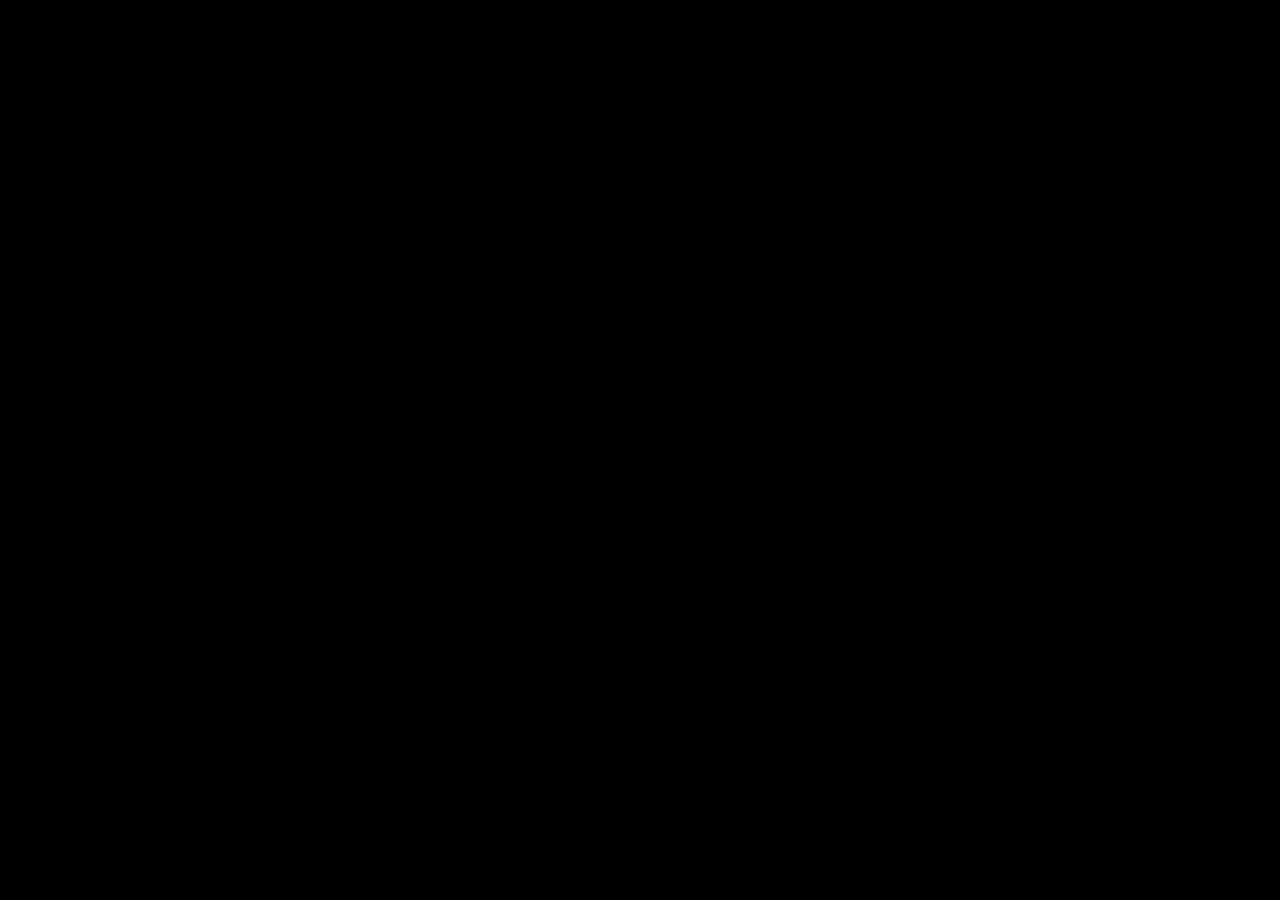
==== examples/ForceDirected.html @ 0e2f63c6 "scale selector position, read selected item from gpu" ====
<!DOCTYPE html>
<html lang="en">

<head>
  <title>three.js webgl - gpgpu - flocking</title>
  <meta charset="utf-8">
  <meta name="viewport" content="width=device-width, user-scalable=no, minimum-scale=1.0, maximum-scale=1.0">
  <style>
    body {
      background-color: #000000;
      margin: 0px;
      overflow: hidden;
      font-family: Monospace;
      font-size: 13px;
      text-align: center;
      text-align: center;
      cursor: pointer;
    }
    a {
      color: #0078ff;
    }
    #info {
      color: #fff;
      position: absolute;
      top: 10px;
      width: 100%;
    }
  </style>
</head>

<body>
  <script src="../lib/three.js"></script>
  <script src="../lib/Detector.js"></script>
  <script src="../lib/stats.min.js"></script>
  <script src="../lib/dat.gui.min.js"></script>

  <script id="vertexShaderFDG" type="x-shader/x-vertex">
    uniform sampler2D texture1;
    uniform float firstVertex;
    uniform float density;
    attribute vec4 color;
    varying vec3 vForce;

    void main() {
      vec3 pos1 = texture2D(texture1, color.xy).xyz;
      vec3 pos2 = texture2D(texture1, color.zw).xyz;
      gl_PointSize = 1.0;
      if (firstVertex > 0.5) {
        vForce = density * (pos2 - pos1);
        gl_Position = vec4(color.x * 2. - 1., color.y * 2. - 1., 0., 1.);
      } else {
        vForce = density * (pos1 - pos2);
        gl_Position = vec4(color.z * 2. - 1., color.w * 2. - 1., 0., 1.);
      }
    }
  </script>

  <script id="fragmentShaderFDG" type="x-shader/x-fragment">
    varying vec3 vForce;
    void main() {
      gl_FragColor = vec4(vForce, 1.);
    }
  </script>

  <script id="fragmentShaderFDGPos" type="x-shader/x-fragment">
    varying vec2 vUv;
    uniform sampler2D tPosition;
    uniform sampler2D tForces;
    uniform float strength;

    const float d_width = 1. / ${WIDTH}.;
    const float d_height = 1. / ${HEIGHT}.;

    void main() {
      vec4 pos = texture2D(tPosition, vUv);

      if (pos.a > 0.5) {
        vec3 fl = texture2D(tForces, vUv).xyz;
        vec3 f = vec3(0.);
        for (float y = d_height * 0.5; y < 1.0; y += d_height) {
          if (texture2D(tPosition, vec2(0., y)).a > .5) {
            for (float x = d_width * 0.5; x < 1.0; x += d_width) {
              vec4 oPos = texture2D(tPosition, vec2(x, y));
              vec3 diff = pos.xyz - oPos.xyz;
              float a = length(diff) + 10.;
              f += diff / (a * a * a);
            }
          }
        }
        vec3 newPos = pos.xyz + fl + f * strength;
        gl_FragColor = vec4(newPos.xyz, pos.a);
      } else {
        gl_FragColor = vec4(0.);
      }
    }

  </script>

  <script src="../lib/leap.min.js"></script>
  <script src="../src/LeapClutchControls.js"></script>
  <script src="../src/TrackballControls.js"></script>
  <script src="../src/LeapTrackballControls.js"></script>
  <script src="../src/LeapSpringControls.js"></script>
  <script src="../src/LeapPaddleControls.js"></script>
  <script src="../src/ForceDirectedGraph.js"></script>
  <script src="../src/GpuMaterial.js"></script>
  <script src="../src/LeapUtils.js"></script>

  <script>
    if (!Detector.webgl) Detector.addGetWebGLMessage();

    var container, stats;
    var camera, scene, renderer, particles, geometry, simulatorMaterial, parameters, i, h, color;

    // Leap Variables to be used as uniforms for exploration
    var gFingerPos;    // vec3 for uniforms
    var gFingerMarker; // marker for LEAP_FINGER_POS

    var mouseX = 0,
      mouseY = 0;

    var windowHalfX = window.innerWidth / 2;
    var windowHalfY = window.innerHeight / 2;

    window.addEventListener('load', function () {
      init();
      animate();
    }, false);

    function init() {

      container = document.createElement('div');
      document.body.appendChild(container);
      stats = new Stats();
      stats.domElement.style.position = 'absolute';
      stats.domElement.style.top = '0px';
      container.appendChild(stats.domElement);

      camera = new THREE.PerspectiveCamera(60, window.innerWidth / window.innerHeight, 10, 10000);
      camera.position.z = 100;

      scene = new THREE.Scene();
      world = new THREE.Object3D();
      scene.add(world);

      // Setting up Leap Variables
      controller = new Leap.Controller();
      controller.connect();

      gFingerPos = new THREE.Vector3();
      var g = new THREE.IcosahedronGeometry( 5 , 1 );
      var m = new THREE.MeshNormalMaterial();
      gFingerMarker = new THREE.Mesh( g , m );
      scene.add( gFingerMarker );
      gFingerMarker.position = gFingerPos;


      controls = new THREE.LeapClutchControls(world, controller);
      //controls = new THREE.TrackballControls( camera );

      renderer = new THREE.WebGLRenderer();
      // _gl = renderer.context;

      renderer.setClearColor(0, 0);
      renderer.setSize(window.innerWidth, window.innerHeight);

      container.appendChild(renderer.domElement);

      var vst = document.getElementById('vertexShaderFDG').textContent;
      var fst = document.getElementById('fragmentShaderFDG').textContent;
      var pfs = document.getElementById('fragmentShaderFDGPos').textContent;

     
        var edges = [0,1,0,2,1,3,2,3,0,4,1,4,2,4,3,4,0,5,1,5,2,5,3,5];
        graph = new ForceDirectedGraph(renderer, world, vst, fst, pfs);
        // graph.init(6, edges); controls.translationSpeed = 0.05; camera.position.z = 100;
        // graph.init(3600, 18000);
        // graph.parseDot(document.querySelector('textarea').value);
        // graph.lines.visible = false;
        
        // graph.init(1000, grid3(10, 10, 10))
        // graph.init(20*20*20, grid3(20, 20, 20));
        graph.init(2*2*2, grid3(2,2,2));
        // graph.init(31, balancedTree(4, 2))
        // graph.init(2047, balancedTree(10, 2))
        // graph.init(8191, balancedTree(12, 2))
        // graph.init(16383, balancedTree(13, 2))
        // graph.init(4, balancedTree(1, 3))
        // graph.init(13, balancedTree(2, 3))
        // graph.init(1093, balancedTree(6, 3))
        // graph.init(9841, balancedTree(8, 3))
        // graph.init(1025, sphere(1024))
        // graph.init(101, sphere(100))

       

        // setupQuad(graph.dims[0], graph.dims[1]);
      }
      
      function grid3(n, m, z) {
        if (n < 1 || m < 1 || z < 1) {
          throw new Error("Invalid number of nodes in grid3 graph");
        }
        var g = [],
            i, j, k;

        for (k = 0; k < z; ++k) {
          for (i = 0; i < n; ++i) {
            for (j = 0; j < m; ++j) {
              var level = k * n * m;
              var node = i + j * n + level;
              if (i > 0) { g.push(node, i - 1 + j * n + level); }
              if (j > 0) { g.push(node, i + (j - 1) * n + level); }
              if (k > 0) { g.push(node, i + j * n + (k - 1) * n * m ); }
            }
          }
        }
      return g;
    }

    function sphere(n) {
      var g = [];
      for (var i = 1; i <= n; i++) {
        g.push(0, i);
      }
      return g;
    }

    function balancedTree(n, b) {
      if (n < 0) {
        throw new Error("Invalid number of nodes in balanced tree");
      }
      var g = [],
        count = ((Math.pow(b, n + 1) - 1) / (b - 1) + 1) / b - 1,
        level;

      for (level = 0; level < count; ++level) {
        var root = level;

        for (var i = 1; i <= b; i++) {
          g.push(root, root * b + i);
        }
      }
      // console.log(count, g)
      return g;
    }

    function onWindowResize() {
      windowHalfX = window.innerWidth / 2;
      windowHalfY = window.innerHeight / 2;
      camera.aspect = window.innerWidth / window.innerHeight;
      camera.updateProjectionMatrix();
      renderer.setSize(window.innerWidth, window.innerHeight);
    }

    function animate() {
      requestAnimationFrame(animate);
      render();
      stats.update();
    
    }
    
    var tmp3 = new THREE.Vector3();
    function leapUpdate(){

      var frame = controller.frame();
      if( frame.hands[0] ){
        if( frame.hands[0].fingers[0].extended ){
          var t = frame.hands[0].fingers[0].tipPosition;
          // var p = LeapUtils.leapToScene( t , frame , 1000 );

          LeapUtils.leapToFrustum(t, frame, 60, 0, 1000, gFingerPos);

          // gFingerPos;
        }else{
          gFingerPos.x = Infinity;
        }
      }else{
        gFingerPos.x = Infinity;
      }
      tmp3.copy(gFingerPos);
      world.worldToLocal(tmp3);
      graph.setHighlightPos(tmp3);
    }

    function render() {
      controls.update();
      leapUpdate();

      graph.computeForces();
      graph.updatePositions();
      graph.runPicker();

      renderer.render(scene, camera);
    }

    function setupQuad(width, height) {
      material = new THREE.MeshBasicMaterial({
        map: null,
        color: 0x888888
      });
      plane = new THREE.Mesh(new THREE.PlaneGeometry(2, 2), material);
      scene.add(plane);
    }
  </script>
</body>

</html>
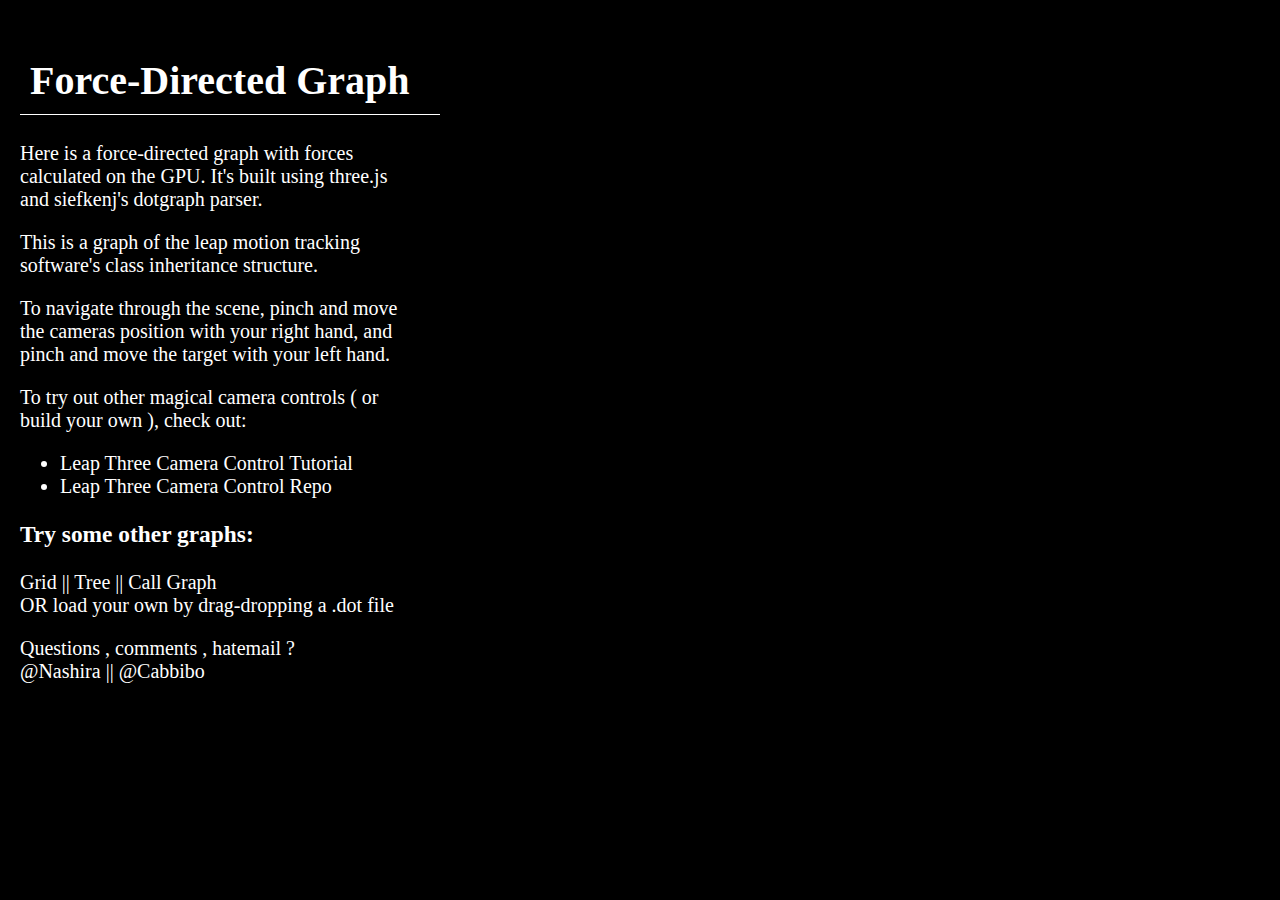
==== commit 24016f00: "add some link action" ====
--- a/examples/ForceDirected.html
+++ b/examples/ForceDirected.html
@@ -2,28 +2,141 @@
 <html lang="en">
 
 <head>
-  <title>three.js webgl - gpgpu - flocking</title>
+  <title>LeapMotion Force-Directed Graph</title>
   <meta charset="utf-8">
   <meta name="viewport" content="width=device-width, user-scalable=no, minimum-scale=1.0, maximum-scale=1.0">
   <style>
-    body {
-      background-color: #000000;
-      margin: 0px;
-      overflow: hidden;
-      font-family: Monospace;
-      font-size: 13px;
-      text-align: center;
-      text-align: center;
-      cursor: pointer;
+  body {
+      margin:0px;
+      font-family:"GeoSans";
+      background:#000;
+      font-size:20px;
+      overflow:hidden;
+      color: #fff;
     }
-    a {
-      color: #0078ff;
+
+    code{
+
+      background-color: rgba(255,255,255,.2);
+      display: inline-block;
+      padding:0px 20px;
+      width:90%;
+      overflow:auto;
+      font-size:14px;
+
     }
-    #info {
-      color: #fff;
-      position: absolute;
-      top: 10px;
-      width: 100%;
+
+    code.inline{
+      width:auto;
+      padding:0px 0px;
+      display:inline;
+    }
+
+    #header{
+      width:100%;
+      background:#000;
+      padding:10px;
+      border-bottom:1px solid white;
+    }
+
+    #header > div, #header > div > a{
+      font-size:25px;
+      color:#fff;
+      display:inline;
+      padding:10px;
+    }
+
+    #slideControls{
+      position:absolute;
+      left: 420px;
+      top:0px;
+    }
+
+    #socialLinks > a{
+      display:inline-block;
+      width: 25px;
+      height: 25px;
+      margin: 5px;
+      margin-top:-7px;
+      float:right;
+
+    }
+  
+    #header > div > a{
+      background:#333;
+    }
+
+
+    .inactiveSlide{
+
+      display:none;
+    }
+
+    .activeSlide{
+  
+      padding:50px;
+      width:40%;
+      top: 10%;
+      height:80%;
+      overflow:auto;
+      color:#fff;
+      background-color: rgba(0 , 0 , 0 ,.8);
+    
+
+    }
+
+    #scene{
+
+      position:absolute;
+      top:0px;
+      left:0px;
+      z-index:-99;
+    }
+
+    #GUI{
+
+      position:absolute;
+      right:0px;
+      width:500px;
+      height:500px;
+      display:block;
+      background:#111;
+
+    }
+
+    .cameraControlGUI{
+
+    }
+    a{
+      color:#fff;
+      text-decoration:none;
+    }
+
+    a:hover{
+      text-decoration:underline;
+    }
+
+    ::-webkit-scrollbar {
+        width: 12px;
+    }
+   
+    ::-webkit-scrollbar-track {
+        -webkit-box-shadow: inset 0 0 6px rgba(0,0,0,0.3); 
+        border-radius: 10px;
+    }
+   
+    ::-webkit-scrollbar-thumb {
+        border-radius: 10px;
+        -webkit-box-shadow: inset 0 0 6px rgba(0,0,0,0.5); 
+    }
+
+    @font-face {
+      font-family: "GeoSans";
+      src: url("../lib/GeosansLight.ttf");
+    }
+
+    .inactiveGui{
+      display:none;
     }
   </style>
 </head>
@@ -33,6 +146,8 @@
   <script src="../lib/Detector.js"></script>
   <script src="../lib/stats.min.js"></script>
   <script src="../lib/dat.gui.min.js"></script>
+  <script src="../lib/dotgraph.js"></script>
+  <script src="../lib/dotparser.js"></script>
 
   <script id="vertexShaderFDG" type="x-shader/x-vertex">
     uniform sampler2D texture1;
@@ -46,12 +161,13 @@
       vec3 pos2 = texture2D(texture1, color.zw).xyz;
       gl_PointSize = 1.0;
       if (firstVertex > 0.5) {
-        vForce = density * (pos2 - pos1);
+        vForce = (density * (pos2 - pos1));
         gl_Position = vec4(color.x * 2. - 1., color.y * 2. - 1., 0., 1.);
       } else {
-        vForce = density * (pos1 - pos2);
+        vForce = (density * (pos1 - pos2));
         gl_Position = vec4(color.z * 2. - 1., color.w * 2. - 1., 0., 1.);
       }
+      // vForce = clamp(vForce, vec3(-2.5), vec3(2.5));
     }
   </script>
 
@@ -83,10 +199,11 @@
               vec4 oPos = texture2D(tPosition, vec2(x, y));
               vec3 diff = pos.xyz - oPos.xyz;
               float a = length(diff) + 10.;
-              f += diff / (a * a * a);
+              f += oPos.a * diff / pow(a, 2.8);
             }
           }
         }
+        // f = clamp(f, vec3(-2.5), vec3(2.5));
         vec3 newPos = pos.xyz + fl + f * strength;
         gl_FragColor = vec4(newPos.xyz, pos.a);
       } else {
@@ -97,14 +214,10 @@
   </script>
 
   <script src="../lib/leap.min.js"></script>
-  <script src="../src/LeapClutchControls.js"></script>
-  <script src="../src/TrackballControls.js"></script>
-  <script src="../src/LeapTrackballControls.js"></script>
-  <script src="../src/LeapSpringControls.js"></script>
-  <script src="../src/LeapPaddleControls.js"></script>
   <script src="../src/ForceDirectedGraph.js"></script>
-  <script src="../src/GpuMaterial.js"></script>
   <script src="../src/LeapUtils.js"></script>
+  <script src="../src/TextCreator.js"></script>
+  <script src="../src/camera.js"></script>
 
   <script>
     if (!Detector.webgl) Detector.addGetWebGLMessage();
@@ -122,22 +235,47 @@
     var windowHalfX = window.innerWidth / 2;
     var windowHalfY = window.innerHeight / 2;
 
+    var rainbowHand;  // RIGGEDHANDRIGGEDHANDRIGGEDHANDRIGGEDHAND
+
     window.addEventListener('load', function () {
       init();
       animate();
+      function cancel(e) {
+        e.stopPropagation();
+        e.preventDefault();
+      }
+      
+      window.addEventListener('dragover', cancel, false);
+      window.addEventListener('dragenter', cancel, false);
+      window.addEventListener('drop', function (e) {
+        e.stopPropagation();
+        e.preventDefault();
+
+        var dt = e.dataTransfer;
+        var files = dt.files;
+        
+        for (var i = 0; i < files.length; i++) {
+            var file = files[i];
+            var reader = new FileReader();
+            reader.onload = function(e) {
+              // console.log(e.target.result)
+              world.position.set(0,0,0);
+              graph.reset();
+              graph.parseDot(e.target.result);
+              // graph.parseGrp(e.target.result);
+            }
+            reader.readAsText(file);
+          }
+        
+      }, false);
     }, false);
 
     function init() {
-
       container = document.createElement('div');
       document.body.appendChild(container);
-      stats = new Stats();
-      stats.domElement.style.position = 'absolute';
-      stats.domElement.style.top = '0px';
-      container.appendChild(stats.domElement);
 
-      camera = new THREE.PerspectiveCamera(60, window.innerWidth / window.innerHeight, 10, 10000);
-      camera.position.z = 100;
+      camera = new THREE.PerspectiveCamera(60, window.innerWidth / window.innerHeight, 1, 10000);
+      camera.position.z = 1000;
 
       scene = new THREE.Scene();
       world = new THREE.Object3D();
@@ -150,13 +288,21 @@
       gFingerPos = new THREE.Vector3();
       var g = new THREE.IcosahedronGeometry( 5 , 1 );
       var m = new THREE.MeshNormalMaterial();
-      gFingerMarker = new THREE.Mesh( g , m );
-      scene.add( gFingerMarker );
-      gFingerMarker.position = gFingerPos;
+      // gFingerMarker = new THREE.Mesh( g , m );
+      // scene.add( gFingerMarker );
+      // gFingerMarker.position = gFingerPos;
 
-
-      controls = new THREE.LeapClutchControls(world, controller);
-      //controls = new THREE.TrackballControls( camera );
+      controls = new LeapCameraControls(camera, controller);
+      // controls.decayTranslate = .99;
+      controls.add('pinchRotate', new Control(
+        Activations.pinch('left', .2),
+        Interpreters.palmOrbit(),
+        Mappings.toVec('orbit')));
+        
+      controls.add('pinchTrans', new Control(
+        Activations.pinch('right', 4),
+        Interpreters.palmPosition(),
+        Mappings.toVec('translate')));
 
       renderer = new THREE.WebGLRenderer();
       // _gl = renderer.context;
@@ -171,51 +317,91 @@
       var pfs = document.getElementById('fragmentShaderFDGPos').textContent;
 
      
-        var edges = [0,1,0,2,1,3,2,3,0,4,1,4,2,4,3,4,0,5,1,5,2,5,3,5];
-        graph = new ForceDirectedGraph(renderer, world, vst, fst, pfs);
-        // graph.init(6, edges); controls.translationSpeed = 0.05; camera.position.z = 100;
-        // graph.init(3600, 18000);
-        // graph.parseDot(document.querySelector('textarea').value);
-        // graph.lines.visible = false;
-        
-        // graph.init(1000, grid3(10, 10, 10))
-        // graph.init(20*20*20, grid3(20, 20, 20));
-        graph.init(2*2*2, grid3(2,2,2));
-        // graph.init(31, balancedTree(4, 2))
-        // graph.init(2047, balancedTree(10, 2))
-        // graph.init(8191, balancedTree(12, 2))
-        // graph.init(16383, balancedTree(13, 2))
-        // graph.init(4, balancedTree(1, 3))
-        // graph.init(13, balancedTree(2, 3))
-        // graph.init(1093, balancedTree(6, 3))
-        // graph.init(9841, balancedTree(8, 3))
-        // graph.init(1025, sphere(1024))
-        // graph.init(101, sphere(100))
+      var edges = [0,1,0,2,1,3,2,3,0,4,1,4,2,4,3,4,0,5,1,5,2,5,3,5];
 
-       
+      var textCreator = new TextCreator();
+      graph = new ForceDirectedGraph(renderer, world, vst, fst, pfs , textCreator );
+      loadInheritance();
+      // graph.init(1000, grid3(10, 10, 10))
+      // graph.init(20*20*20, grid3(20, 20, 20));
+      // graph.init(2*2*2, grid3(2,2,2));
+      // graph.init(31, balancedTree(4, 2))
+      // graph.init(2047, balancedTree(10, 2))
+      // graph.init(8191, balancedTree(12, 2))
+      // graph.init(16383, balancedTree(13, 2))
+      // graph.init(4, balancedTree(1, 3))
+      // graph.init(13, balancedTree(2, 3))
+      // graph.init(1093, balancedTree(6, 3))
+      // graph.init(9841, balancedTree(8, 3))
+      // graph.init(1025, sphere(1024))
+      // graph.init(101, sphere(100))
+    }
+    
+    function loadInheritance() {
+      world.position.set(0,0,0);
+      world.scale.set(1, 1, 1);
+      graph.reset();
+      graph.edgeForce = 0.01;
+      graph.vertexForce = 150;
+      controls.cameraModel.position.z = 1000;
+      var text = document.getElementById('inherit').textContent;
+      graph.parseDot(text);
+    }
+    
+    function loadGrid() {
+      world.position.set(0,0,0);
+      world.scale.set(1, 1, 1);
+      graph.reset();
+      graph.edgeForce = 0.05;
+      graph.vertexForce = 400;
+      controls.cameraModel.position.z = 2000;
+      graph.init(1000, grid3(10, 10, 10));
+    }
+    
+    function loadTree() {
+      world.position.set(0,0,0);
+      world.scale.set(1, 1, 1);
+      graph.reset()
+      graph.edgeForce = 0.05;
+      graph.vertexForce = 400;
+      controls.cameraModel.position.z = 3000;
+      graph.init(2047, balancedTree(10, 2));
+    }
+    
+    function loadNV() {
+      world.position.set(0,0,0);
+      world.scale.set(.2, .2, .2);
+      graph.reset()
 
-        // setupQuad(graph.dims[0], graph.dims[1]);
+      graph.edgeForce = 0.001;
+      graph.vertexForce = 800;
+      controls.cameraModel.position.z = 2000;
+      controls.controls.pinchTrans.activation.magnitude = 100
+      
+      var text = document.getElementById('nvgraph').textContent;
+      graph.parseGrp(text);
+      graph.particles.material.uniforms.size.value = 5;
+    }
+    
+    function grid3(n, m, z) {
+      if (n < 1 || m < 1 || z < 1) {
+        throw new Error("Invalid number of nodes in grid3 graph");
       }
-      
-      function grid3(n, m, z) {
-        if (n < 1 || m < 1 || z < 1) {
-          throw new Error("Invalid number of nodes in grid3 graph");
-        }
-        var g = [],
-            i, j, k;
+      var g = [],
+          i, j, k;
 
-        for (k = 0; k < z; ++k) {
-          for (i = 0; i < n; ++i) {
-            for (j = 0; j < m; ++j) {
-              var level = k * n * m;
-              var node = i + j * n + level;
-              if (i > 0) { g.push(node, i - 1 + j * n + level); }
-              if (j > 0) { g.push(node, i + (j - 1) * n + level); }
-              if (k > 0) { g.push(node, i + j * n + (k - 1) * n * m ); }
-            }
+      for (k = 0; k < z; ++k) {
+        for (i = 0; i < n; ++i) {
+          for (j = 0; j < m; ++j) {
+            var level = k * n * m;
+            var node = i + j * n + level;
+            if (i > 0) { g.push(node, i - 1 + j * n + level); }
+            if (j > 0) { g.push(node, i + (j - 1) * n + level); }
+            if (k > 0) { g.push(node, i + j * n + (k - 1) * n * m ); }
           }
         }
-      return g;
+      }
+    return g;
     }
 
     function sphere(n) {
@@ -256,40 +442,18 @@
     function animate() {
       requestAnimationFrame(animate);
       render();
-      stats.update();
-    
-    }
-    
-    var tmp3 = new THREE.Vector3();
-    function leapUpdate(){
-
-      var frame = controller.frame();
-      if( frame.hands[0] ){
-        if( frame.hands[0].fingers[0].extended ){
-          var t = frame.hands[0].fingers[0].tipPosition;
-          // var p = LeapUtils.leapToScene( t , frame , 1000 );
-
-          LeapUtils.leapToFrustum(t, frame, 60, 0, 1000, gFingerPos);
-
-          // gFingerPos;
-        }else{
-          gFingerPos.x = Infinity;
-        }
-      }else{
-        gFingerPos.x = Infinity;
-      }
-      tmp3.copy(gFingerPos);
-      world.worldToLocal(tmp3);
-      graph.setHighlightPos(tmp3);
     }
 
+    var isPaused = false;
     function render() {
       controls.update();
-      leapUpdate();
+      rainbowHand && rainbowHand.update();
 
-      graph.computeForces();
-      graph.updatePositions();
-      graph.runPicker();
+      if (graph.inited && !isPaused) {
+        graph.computeForces();
+        graph.updatePositions();
+        // graph.runPicker();
+      }
 
       renderer.render(scene, camera);
     }
@@ -303,6 +467,50184 @@
       scene.add(plane);
     }
   </script>
+  
+  <div style="position: absolute; top:0; left:0px; padding:20px; width: 400px; background-color: rgba(0 , 0 , 0 ,.8);">
+    <h1 id="header" style="background:none;">Force-Directed Graph</h1>
+    <div>
+      <p>Here is a force-directed graph with forces calculated on the GPU.
+        It's built using <a href="http://threejs.org/">three.js</a> and
+        <a href="https://github.com/siefkenj/dotgraph">siefkenj's dotgraph parser</a>.  
+      </p>
+      <p>This is a graph of the leap motion tracking software's class inheritance structure.</p>
+      <p> 
+        To navigate through the scene, pinch and move the cameras position with your 
+        right hand, and pinch and move the target with your left hand.
+      </p>
+      <p>
+        To try out other magical camera controls ( or build your own ), check out:<br/>
+        <ul>
+          <li><a href="http://leapmotion.github.io/Leap-Three-Camera-Controls"> Leap Three Camera Control Tutorial </a></li>
+          <li><a href="http://github.com/leapmotion/Leap-Three-Camera-Controls"> Leap Three Camera Control Repo </a></li>
+        </ul>
+      </p>
+      
+    </div>
+    <div>
+      <p> <h3>Try some other graphs: </h3>
+      <a href="javascript:loadGrid()">Grid</a> ||
+      <a href="javascript:loadTree()">Tree</a> ||
+      <a href="javascript:loadNV()"> Call Graph </a></br>
+      OR load your own by drag-dropping a .dot file</p>
+    </div>
+    <div>
+      <p>
+        Questions , comments , hatemail ? <br/>
+        <a href="http://github.com/nashira">@Nashira</a>  ||  
+        <a href="http://twitter.com/cabbibo">@Cabbibo</a>
+      </p>
+      
+    </div>
+  </div>
 </body>
+<script id="nvgraph" type="dot">
+graph: {
+title: "Call flow of nvoglv64.dll"
+// IDA palette
+colorentry 32: 0 0 0
+colorentry 33: 0 0 255
+colorentry 34: 0 0 255
+colorentry 35: 128 128 128
+colorentry 36: 128 128 128
+colorentry 37: 0 0 128
+colorentry 38: 0 0 128
+colorentry 39: 0 0 255
+colorentry 40: 0 0 255
+colorentry 41: 0 0 128
+colorentry 42: 0 128 0
+colorentry 43: 0 255 0
+colorentry 44: 0 128 0
+colorentry 45: 255 128 0
+colorentry 46: 0 128 0
+colorentry 47: 128 128 255
+colorentry 48: 255 0 0
+colorentry 49: 128 128 0
+colorentry 50: 1 1 1
+colorentry 51: 192 192 192
+colorentry 52: 0 0 255
+colorentry 53: 0 0 255
+colorentry 54: 0 0 255
+colorentry 55: 128 128 128
+colorentry 56: 128 128 255
+colorentry 57: 0 128 0
+colorentry 58: 0 0 128
+colorentry 59: 0 0 255
+colorentry 60: 128 0 128
+colorentry 61: 0 128 0
+colorentry 62: 0 128 0
+colorentry 63: 0 128 64
+colorentry 64: 0 0 128
+colorentry 65: 0 0 128
+colorentry 66: 255 0 255
+colorentry 67: 128 128 0
+colorentry 68: 0 0 128
+colorentry 69: 0 0 255
+colorentry 70: 0 0 128
+colorentry 71: 0 0 255
+colorentry 72: 0 0 0
+colorentry 73: 255 255 255
+colorentry 74: 192 187 175
+colorentry 75: 0 255 255
+colorentry 76: 0 0 0
+colorentry 77: 128 0 0
+colorentry 78: 128 128 128
+colorentry 79: 128 128 0
+colorentry 80: 255 0 255
+colorentry 81: 0 0 0
+colorentry 82: 0 0 255
+colorentry 83: 0 0 0
+node: { title: "0" label: "sub_69501E00" color: 76 textcolor: 73 bordercolor: black }
+node: { title: "1" label: "sub_69501E50" color: 76 textcolor: 73 bordercolor: black }
+node: { title: "2" label: "sub_69501EB0" color: 76 textcolor: 73 bordercolor: black }
+node: { title: "3" label: "sub_69501F90" color: 76 textcolor: 73 bordercolor: black }
+node: { title: "4" label: "sub_695026A0" color: 76 textcolor: 73 bordercolor: black }
+node: { title: "5" label: "sub_695026C0" color: 76 textcolor: 73 bordercolor: black }
+node: { title: "6" label: "sub_695026F0" color: 76 textcolor: 73 bordercolor: black }
+node: { title: "7" label: "sub_695029B0" color: 76 textcolor: 73 bordercolor: black }
+node: { title: "8" label: "sub_695029F0" color: 76 textcolor: 73 bordercolor: black }
+node: { title: "9" label: "sub_69502A50" color: 76 textcolor: 73 bordercolor: black }
+node: { title: "10" label: "sub_69502AB0" color: 76 textcolor: 73 bordercolor: black }
+node: { title: "11" label: "sub_69502C20" color: 76 textcolor: 73 bordercolor: black }
+node: { title: "12" label: "sub_69502D90" color: 76 textcolor: 73 bordercolor: black }
+node: { title: "13" label: "sub_69502DD0" color: 76 textcolor: 73 bordercolor: black }
+node: { title: "14" label: "sub_69502E30" color: 76 textcolor: 73 bordercolor: black }
+node: { title: "15" label: "sub_69503180" color: 76 textcolor: 73 bordercolor: black }
+node: { title: "16" label: "sub_69503280" color: 76 textcolor: 73 bordercolor: black }
+node: { title: "17" label: "sub_69503360" color: 76 textcolor: 73 bordercolor: black }
+node: { title: "18" label: "sub_69503370" color: 76 textcolor: 73 bordercolor: black }
+node: { title: "19" label: "sub_69503570" color: 76 textcolor: 73 bordercolor: black }
+node: { title: "20" label: "sub_695035C0" color: 76 textcolor: 73 bordercolor: black }
+node: { title: "21" label: "sub_69503620" color: 76 textcolor: 73 bordercolor: black }
+node: { title: "22" label: "sub_69503650" color: 76 textcolor: 73 bordercolor: black }
+node: { title: "23" label: "sub_69503740" color: 76 textcolor: 73 bordercolor: black }
+node: { title: "24" label: "sub_69503770" color: 76 textcolor: 73 bordercolor: black }
+node: { title: "25" label: "sub_69503920" color: 76 textcolor: 73 bordercolor: black }
+node: { title: "26" label: "sub_69503950" color: 76 textcolor: 73 bordercolor: black }
+node: { title: "27" label: "sub_69503BA0" color: 76 textcolor: 73 bordercolor: black }
+node: { title: "28" label: "sub_69503BD0" color: 76 textcolor: 73 bordercolor: black }
+node: { title: "29" label: "sub_69503E10" color: 76 textcolor: 73 bordercolor: black }
+node: { title: "30" label: "sub_69503E40" color: 76 textcolor: 73 bordercolor: black }
+node: { title: "31" label: "sub_69504020" color: 76 textcolor: 73 bordercolor: black }
+node: { title: "32" label: "sub_69504050" color: 76 textcolor: 73 bordercolor: black }
+node: { title: "33" label: "sub_695041D0" color: 76 textcolor: 73 bordercolor: black }
+node: { title: "34" label: "sub_69504200" color: 76 textcolor: 73 bordercolor: black }
+node: { title: "35" label: "sub_69504530" color: 76 textcolor: 73 bordercolor: black }
+node: { title: "36" label: "sub_695045D0" color: 76 textcolor: 73 bordercolor: black }
+node: { title: "37" label: "sub_695048B0" color: 76 textcolor: 73 bordercolor: black }
+node: { title: "38" label: "sub_695048F0" color: 76 textcolor: 73 bordercolor: black }
+node: { title: "39" label: "sub_69504930" color: 76 textcolor: 73 bordercolor: black }
+node: { title: "40" label: "sub_69504970" color: 76 textcolor: 73 bordercolor: black }
+node: { title: "41" label: "sub_695049B0" color: 76 textcolor: 73 bordercolor: black }
+node: { title: "42" label: "sub_695049F0" color: 76 textcolor: 73 bordercolor: black }
+node: { title: "43" label: "sub_695052C0" color: 76 textcolor: 73 bordercolor: black }
+node: { title: "44" label: "sub_695053F0" color: 76 textcolor: 73 bordercolor: black }
+node: { title: "45" label: "sub_69505420" color: 76 textcolor: 73 bordercolor: black }
+node: { title: "46" label: "sub_695054E0" color: 76 textcolor: 73 bordercolor: black }
+node: { title: "47" label: "sub_695055A0" color: 76 textcolor: 73 bordercolor: black }
+node: { title: "48" label: "sub_695056B0" color: 76 textcolor: 73 bordercolor: black }
+node: { title: "49" label: "sub_695057A0" color: 76 textcolor: 73 bordercolor: black }
+node: { title: "50" label: "sub_695066B0" color: 76 textcolor: 73 bordercolor: black }
+node: { title: "51" label: "sub_695066F0" color: 76 textcolor: 73 bordercolor: black }
+node: { title: "52" label: "sub_69506730" color: 76 textcolor: 73 bordercolor: black }
+node: { title: "53" label: "sub_69506780" color: 76 textcolor: 73 bordercolor: black }
+node: { title: "54" label: "sub_695067C0" color: 76 textcolor: 73 bordercolor: black }
+node: { title: "55" label: "sub_695077B0" color: 76 textcolor: 73 bordercolor: black }
+node: { title: "56" label: "sub_695077E0" color: 76 textcolor: 73 bordercolor: black }
+node: { title: "57" label: "sub_695079A0" color: 76 textcolor: 73 bordercolor: black }
+node: { title: "58" label: "sub_69508940" color: 76 textcolor: 73 bordercolor: black }
+node: { title: "59" label: "sub_69508A70" color: 76 textcolor: 73 bordercolor: black }
+node: { title: "60" label: "sub_69508B00" color: 76 textcolor: 73 bordercolor: black }
+node: { title: "61" label: "sub_69508BB0" color: 76 textcolor: 73 bordercolor: black }
+node: { title: "62" label: "sub_69508D00" color: 76 textcolor: 73 bordercolor: black }
+node: { title: "63" label: "sub_69508E30" color: 76 textcolor: 73 bordercolor: black }
+node: { title: "64" label: "sub_69508EF0" color: 76 textcolor: 73 bordercolor: black }
+node: { title: "65" label: "sub_69508F90" color: 76 textcolor: 73 bordercolor: black }
+node: { title: "66" label: "sub_69508FC0" color: 76 textcolor: 73 bordercolor: black }
+node: { title: "67" label: "sub_69509430" color: 76 textcolor: 73 bordercolor: black }
+node: { title: "68" label: "sub_69509580" color: 76 textcolor: 73 bordercolor: black }
+node: { title: "69" label: "sub_695096B0" color: 76 textcolor: 73 bordercolor: black }
+node: { title: "70" label: "sub_6950B700" color: 76 textcolor: 73 bordercolor: black }
+node: { title: "71" label: "sub_6950BA00" color: 76 textcolor: 73 bordercolor: black }
+node: { title: "72" label: "sub_6950BA80" color: 76 textcolor: 73 bordercolor: black }
+node: { title: "73" label: "sub_6950BB30" color: 76 textcolor: 73 bordercolor: black }
+node: { title: "74" label: "sub_6950BC40" color: 76 textcolor: 73 bordercolor: black }
+node: { title: "75" label: "sub_6950CF80" color: 76 textcolor: 73 bordercolor: black }
+node: { title: "76" label: "sub_6950D090" color: 76 textcolor: 73 bordercolor: black }
+node: { title: "77" label: "sub_6950D360" color: 76 textcolor: 73 bordercolor: black }
+node: { title: "78" label: "sub_6950D410" color: 76 textcolor: 73 bordercolor: black }
+node: { title: "79" label: "sub_6950D7A0" color: 76 textcolor: 73 bordercolor: black }
+node: { title: "80" label: "sub_6950D8A0" color: 76 textcolor: 73 bordercolor: black }
+node: { title: "81" label: "sub_6950DA50" color: 76 textcolor: 73 bordercolor: black }
+node: { title: "82" label: "sub_6950DC30" color: 76 textcolor: 73 bordercolor: black }
+node: { title: "83" label: "sub_6950E070" color: 76 textcolor: 73 bordercolor: black }
+node: { title: "84" label: "sub_6950EE40" color: 76 textcolor: 73 bordercolor: black }
+node: { title: "85" label: "sub_6950F180" color: 76 textcolor: 73 bordercolor: black }
+node: { title: "86" label: "sub_6950F2F0" color: 76 textcolor: 73 bordercolor: black }
+node: { title: "87" label: "sub_6950F390" color: 76 textcolor: 73 bordercolor: black }
+node: { title: "88" label: "sub_6950F3D0" color: 76 textcolor: 73 bordercolor: black }
+node: { title: "89" label: "sub_6950F4D0" color: 76 textcolor: 73 bordercolor: black }
+node: { title: "90" label: "sub_6950F510" color: 76 textcolor: 73 bordercolor: black }
+node: { title: "91" label: "sub_6950F570" color: 76 textcolor: 73 bordercolor: black }
+node: { title: "92" label: "sub_6950F6A0" color: 76 textcolor: 73 bordercolor: black }
+node: { title: "93" label: "sub_6950F6E0" color: 76 textcolor: 73 bordercolor: black }
+node: { title: "94" label: "sub_6950F720" color: 76 textcolor: 73 bordercolor: black }
+node: { title: "95" label: "sub_6950F7F0" color: 76 textcolor: 73 bordercolor: black }
+node: { title: "96" label: "sub_6950F830" color: 76 textcolor: 73 bordercolor: black }
+node: { title: "97" label: "sub_6950F870" color: 76 textcolor: 73 bordercolor: black }
+node: { title: "98" label: "sub_6950F8F0" color: 76 textcolor: 73 bordercolor: black }
+node: { title: "99" label: "sub_6950F920" color: 76 textcolor: 73 bordercolor: black }
+node: { title: "100" label: "sub_6950FB80" color: 76 textcolor: 73 bordercolor: black }
+node: { title: "101" label: "sub_6950FBC0" color: 76 textcolor: 73 bordercolor: black }
+node: { title: "102" label: "sub_6950FCB0" color: 76 textcolor: 73 bordercolor: black }
+node: { title: "103" label: "sub_6950FD70" color: 76 textcolor: 73 bordercolor: black }
+node: { title: "104" label: "sub_6950FDE0" color: 76 textcolor: 73 bordercolor: black }
+node: { title: "105" label: "sub_6950FF50" color: 76 textcolor: 73 bordercolor: black }
+node: { title: "106" label: "sub_6950FF60" color: 76 textcolor: 73 bordercolor: black }
+node: { title: "107" label: "sub_69510090" color: 76 textcolor: 73 bordercolor: black }
+node: { title: "108" label: "sub_695102B0" color: 76 textcolor: 73 bordercolor: black }
+node: { title: "109" label: "sub_69510350" color: 76 textcolor: 73 bordercolor: black }
+node: { title: "110" label: "sub_695106B0" color: 76 textcolor: 73 bordercolor: black }
+node: { title: "111" label: "sub_69510830" color: 76 textcolor: 73 bordercolor: black }
+node: { title: "112" label: "sub_69510FB0" color: 76 textcolor: 73 bordercolor: black }
+node: { title: "113" label: "sub_69512090" color: 76 textcolor: 73 bordercolor: black }
+node: { title: "114" label: "sub_69512210" color: 76 textcolor: 73 bordercolor: black }
+node: { title: "115" label: "sub_69512240" color: 76 textcolor: 73 bordercolor: black }
+node: { title: "116" label: "sub_69512320" color: 76 textcolor: 73 bordercolor: black }
+node: { title: "117" label: "sub_695123C0" color: 76 textcolor: 73 bordercolor: black }
+node: { title: "118" label: "sub_695125D0" color: 76 textcolor: 73 bordercolor: black }
+node: { title: "119" label: "sub_69512690" color: 76 textcolor: 73 bordercolor: black }
+node: { title: "120" label: "sub_69512710" color: 76 textcolor: 73 bordercolor: black }
+node: { title: "121" label: "sub_69512780" color: 76 textcolor: 73 bordercolor: black }
+node: { title: "122" label: "sub_695127C0" color: 76 textcolor: 73 bordercolor: black }
+node: { title: "123" label: "sub_69512850" color: 76 textcolor: 73 bordercolor: black }
+node: { title: "124" label: "sub_695128A0" color: 76 textcolor: 73 bordercolor: black }
+node: { title: "125" label: "sub_69513090" color: 76 textcolor: 73 bordercolor: black }
+node: { title: "126" label: "sub_69513120" color: 76 textcolor: 73 bordercolor: black }
+node: { title: "127" label: "sub_695131A0" color: 76 textcolor: 73 bordercolor: black }
+node: { title: "128" label: "sub_69513370" color: 76 textcolor: 73 bordercolor: black }
+node: { title: "129" label: "sub_69513450" color: 76 textcolor: 73 bordercolor: black }
+node: { title: "130" label: "sub_69513610" color: 76 textcolor: 73 bordercolor: black }
+node: { title: "131" label: "sub_695136F0" color: 76 textcolor: 73 bordercolor: black }
+node: { title: "132" label: "sub_69513870" color: 76 textcolor: 73 bordercolor: black }
+node: { title: "133" label: "sub_69513AF0" color: 76 textcolor: 73 bordercolor: black }
+node: { title: "134" label: "sub_69513D80" color: 76 textcolor: 73 bordercolor: black }
+node: { title: "135" label: "sub_69514970" color: 76 textcolor: 73 bordercolor: black }
+node: { title: "136" label: "sub_69514A20" color: 76 textcolor: 73 bordercolor: black }
+node: { title: "137" label: "sub_69514E90" color: 76 textcolor: 73 bordercolor: black }
+node: { title: "138" label: "sub_69514EC0" color: 76 textcolor: 73 bordercolor: black }
+node: { title: "139" label: "sub_69515770" color: 76 textcolor: 73 bordercolor: black }
+node: { title: "140" label: "sub_695159D0" color: 76 textcolor: 73 bordercolor: black }
+node: { title: "141" label: "sub_69515B70" color: 76 textcolor: 73 bordercolor: black }
+node: { title: "142" label: "sub_69515D90" color: 76 textcolor: 73 bordercolor: black }
+node: { title: "143" label: "sub_69515FD0" color: 76 textcolor: 73 bordercolor: black }
+node: { title: "144" label: "sub_69516B00" color: 76 textcolor: 73 bordercolor: black }
+node: { title: "145" label: "sub_69516DF0" color: 76 textcolor: 73 bordercolor: black }
+node: { title: "146" label: "sub_695172C0" color: 76 textcolor: 73 bordercolor: black }
+node: { title: "147" label: "sub_69517450" color: 76 textcolor: 73 bordercolor: black }
+node: { title: "148" label: "sub_69517530" color: 76 textcolor: 73 bordercolor: black }
+node: { title: "149" label: "sub_69517790" color: 76 textcolor: 73 bordercolor: black }
+node: { title: "150" label: "sub_69517A40" color: 76 textcolor: 73 bordercolor: black }
+node: { title: "151" label: "sub_69517C00" color: 76 textcolor: 73 bordercolor: black }
+node: { title: "152" label: "sub_69517E10" color: 76 textcolor: 73 bordercolor: black }
+node: { title: "153" label: "sub_69517F90" color: 76 textcolor: 73 bordercolor: black }
+node: { title: "154" label: "sub_69518070" color: 76 textcolor: 73 bordercolor: black }
+node: { title: "155" label: "sub_69518240" color: 76 textcolor: 73 bordercolor: black }
+node: { title: "156" label: "sub_695182A0" color: 76 textcolor: 73 bordercolor: black }
+node: { title: "157" label: "sub_695183E0" color: 76 textcolor: 73 bordercolor: black }
+node: { title: "158" label: "sub_69518480" color: 76 textcolor: 73 bordercolor: black }
+node: { title: "159" label: "sub_69518770" color: 76 textcolor: 73 bordercolor: black }
+node: { title: "160" label: "sub_69518AE0" color: 76 textcolor: 73 bordercolor: black }
+node: { title: "161" label: "sub_69518BC0" color: 76 textcolor: 73 bordercolor: black }
+node: { title: "162" label: "sub_695193A0" color: 76 textcolor: 73 bordercolor: black }
+node: { title: "163" label: "sub_69519470" color: 76 textcolor: 73 bordercolor: black }
+node: { title: "164" label: "sub_69519530" color: 76 textcolor: 73 bordercolor: black }
+node: { title: "165" label: "sub_69519610" color: 76 textcolor: 73 bordercolor: black }
+node: { title: "166" label: "sub_69519750" color: 76 textcolor: 73 bordercolor: black }
+node: { title: "167" label: "sub_69519790" color: 76 textcolor: 73 bordercolor: black }
+node: { title: "168" label: "sub_69519910" color: 76 textcolor: 73 bordercolor: black }
+node: { title: "169" label: "sub_69519A80" color: 76 textcolor: 73 bordercolor: black }
+node: { title: "170" label: "sub_69519DC0" color: 76 textcolor: 73 bordercolor: black }
+node: { title: "171" label: "sub_69519F20" color: 76 textcolor: 73 bordercolor: black }
+node: { title: "172" label: "sub_69519FA0" color: 76 textcolor: 73 bordercolor: black }
+node: { title: "173" label: "sub_6951A7E0" color: 76 textcolor: 73 bordercolor: black }
+node: { title: "174" label: "sub_6951A820" color: 76 textcolor: 73 bordercolor: black }
+node: { title: "175" label: "sub_6951A910" color: 76 textcolor: 73 bordercolor: black }
+node: { title: "176" label: "sub_6951AA30" color: 76 textcolor: 73 bordercolor: black }
+node: { title: "177" label: "sub_6951B340" color: 76 textcolor: 73 bordercolor: black }
+node: { title: "178" label: "sub_6951B8D0" color: 76 textcolor: 73 bordercolor: black }
+node: { title: "179" label: "sub_6951BA10" color: 76 textcolor: 73 bordercolor: black }
+node: { title: "180" label: "sub_6951BA80" color: 76 textcolor: 73 bordercolor: black }
+node: { title: "181" label: "sub_6951BC30" color: 76 textcolor: 73 bordercolor: black }
+node: { title: "182" label: "sub_6951BC60" color: 76 textcolor: 73 bordercolor: black }
+node: { title: "183" label: "sub_6951BDD0" color: 76 textcolor: 73 bordercolor: black }
+node: { title: "184" label: "sub_6951BE20" color: 76 textcolor: 73 bordercolor: black }
+node: { title: "185" label: "sub_6951BFF0" color: 76 textcolor: 73 bordercolor: black }
+node: { title: "186" label: "sub_6951C400" color: 76 textcolor: 73 bordercolor: black }
+node: { title: "187" label: "sub_6951C4B0" color: 76 textcolor: 73 bordercolor: black }
+node: { title: "188" label: "sub_6951C860" color: 76 textcolor: 73 bordercolor: black }
+node: { title: "189" label: "sub_6951CF50" color: 76 textcolor: 73 bordercolor: black }
+node: { title: "190" label: "sub_6951D090" color: 76 textcolor: 73 bordercolor: black }
+node: { title: "191" label: "sub_6951D150" color: 76 textcolor: 73 bordercolor: black }
+node: { title: "192" label: "sub_6951E270" color: 76 textcolor: 73 bordercolor: black }
+node: { title: "193" label: "sub_6951E2F0" color: 76 textcolor: 73 bordercolor: black }
+node: { title: "194" label: "sub_6951E330" color: 76 textcolor: 73 bordercolor: black }
+node: { title: "195" label: "sub_6951E3A0" color: 76 textcolor: 73 bordercolor: black }
+node: { title: "196" label: "sub_6951E3E0" color: 76 textcolor: 73 bordercolor: black }
+node: { title: "197" label: "sub_6951E400" color: 76 textcolor: 73 bordercolor: black }
+node: { title: "198" label: "sub_6951E4B0" color: 76 textcolor: 73 bordercolor: black }
+node: { title: "199" label: "sub_6951E4F0" color: 76 textcolor: 73 bordercolor: black }
+node: { title: "200" label: "sub_6951E590" color: 76 textcolor: 73 bordercolor: black }
+node: { title: "201" label: "sub_6951E610" color: 76 textcolor: 73 bordercolor: black }
+node: { title: "202" label: "sub_6951E690" color: 76 textcolor: 73 bordercolor: black }
+node: { title: "203" label: "sub_6951E8D0" color: 76 textcolor: 73 bordercolor: black }
+node: { title: "204" label: "sub_6951E8F0" color: 76 textcolor: 73 bordercolor: black }
+node: { title: "205" label: "sub_6951E9B0" color: 76 textcolor: 73 bordercolor: black }
+node: { title: "206" label: "sub_6951E9D0" color: 76 textcolor: 73 bordercolor: black }
+node: { title: "207" label: "sub_6951EA90" color: 76 textcolor: 73 bordercolor: black }
+node: { title: "208" label: "sub_6951EB50" color: 76 textcolor: 73 bordercolor: black }
+node: { title: "209" label: "sub_6951EC60" color: 76 textcolor: 73 bordercolor: black }
+node: { title: "210" label: "sub_6951EE30" color: 76 textcolor: 73 bordercolor: black }
+node: { title: "211" label: "sub_6951EEF0" color: 76 textcolor: 73 bordercolor: black }
+node: { title: "212" label: "sub_6951EFF0" color: 76 textcolor: 73 bordercolor: black }
+node: { title: "213" label: "sub_6951F4D0" color: 76 textcolor: 73 bordercolor: black }
+node: { title: "214" label: "sub_6951F5F0" color: 76 textcolor: 73 bordercolor: black }
+node: { title: "215" label: "sub_6951F6A0" color: 76 textcolor: 73 bordercolor: black }
+node: { title: "216" label: "sub_6951F6E0" color: 76 textcolor: 73 bordercolor: black }
+node: { title: "217" label: "sub_6951FEC0" color: 76 textcolor: 73 bordercolor: black }
+node: { title: "218" label: "sub_6951FF80" color: 76 textcolor: 73 bordercolor: black }
+node: { title: "219" label: "sub_695200E0" color: 76 textcolor: 73 bordercolor: black }
+node: { title: "220" label: "sub_69520430" color: 76 textcolor: 73 bordercolor: black }
+node: { title: "221" label: "sub_695208D0" color: 76 textcolor: 73 bordercolor: black }
+node: { title: "222" label: "sub_69520C80" color: 76 textcolor: 73 bordercolor: black }
+node: { title: "223" label: "sub_69520D50" color: 76 textcolor: 73 bordercolor: black }
+node: { title: "224" label: "sub_69520F50" color: 76 textcolor: 73 bordercolor: black }
+node: { title: "225" label: "sub_69520FF0" color: 76 textcolor: 73 bordercolor: black }
+node: { title: "226" label: "sub_695214E0" color: 76 textcolor: 73 bordercolor: black }
+node: { title: "227" label: "sub_695217D0" color: 76 textcolor: 73 bordercolor: black }
+node: { title: "228" label: "sub_69521840" color: 76 textcolor: 73 bordercolor: black }
+node: { title: "229" label: "sub_695218D0" color: 76 textcolor: 73 bordercolor: black }
+node: { title: "230" label: "sub_69521A70" color: 76 textcolor: 73 bordercolor: black }
+node: { title: "231" label: "sub_69521B30" color: 76 textcolor: 73 bordercolor: black }
+node: { title: "232" label: "sub_69521B40" color: 76 textcolor: 73 bordercolor: black }
+node: { title: "233" label: "sub_69521C40" color: 76 textcolor: 73 bordercolor: black }
+node: { title: "234" label: "sub_69521CF0" color: 76 textcolor: 73 bordercolor: black }
+node: { title: "235" label: "sub_69521D60" color: 76 textcolor: 73 bordercolor: black }
+node: { title: "236" label: "sub_69521E10" color: 76 textcolor: 73 bordercolor: black }
+node: { title: "237" label: "sub_69521E40" color: 76 textcolor: 73 bordercolor: black }
+node: { title: "238" label: "sub_69522030" color: 76 textcolor: 73 bordercolor: black }
+node: { title: "239" label: "sub_695221F0" color: 76 textcolor: 73 bordercolor: black }
+node: { title: "240" label: "sub_69523270" color: 76 textcolor: 73 bordercolor: black }
+node: { title: "241" label: "sub_695238C0" color: 76 textcolor: 73 bordercolor: black }
+node: { title: "242" label: "sub_695239A0" color: 76 textcolor: 73 bordercolor: black }
+node: { title: "243" label: "sub_69523C40" color: 76 textcolor: 73 bordercolor: black }
+node: { title: "244" label: "sub_69523CD0" color: 76 textcolor: 73 bordercolor: black }
+node: { title: "245" label: "sub_69523D80" color: 76 textcolor: 73 bordercolor: black }
+node: { title: "246" label: "sub_69523F90" color: 76 textcolor: 73 bordercolor: black }
+node: { title: "247" label: "sub_69523FD0" color: 76 textcolor: 73 bordercolor: black }
+node: { title: "248" label: "sub_69524280" color: 76 textcolor: 73 bordercolor: black }
+node: { title: "249" label: "sub_69524450" color: 76 textcolor: 73 bordercolor: black }
+node: { title: "250" label: "sub_69524800" color: 76 textcolor: 73 bordercolor: black }
+node: { title: "251" label: "sub_69524A80" color: 76 textcolor: 73 bordercolor: black }
+node: { title: "252" label: "sub_69524C60" color: 76 textcolor: 73 bordercolor: black }
+node: { title: "253" label: "sub_69524CF0" color: 76 textcolor: 73 bordercolor: black }
+node: { title: "254" label: "sub_69524FF0" color: 76 textcolor: 73 bordercolor: black }
+node: { title: "255" label: "sub_695256E0" color: 76 textcolor: 73 bordercolor: black }
+node: { title: "256" label: "sub_695259E0" color: 76 textcolor: 73 bordercolor: black }
+node: { title: "257" label: "sub_69526820" color: 76 textcolor: 73 bordercolor: black }
+node: { title: "258" label: "sub_69526A70" color: 76 textcolor: 73 bordercolor: black }
+node: { title: "259" label: "sub_69526CA0" color: 76 textcolor: 73 bordercolor: black }
+node: { title: "260" label: "sub_69526E50" color: 76 textcolor: 73 bordercolor: black }
+node: { title: "261" label: "sub_695285D0" color: 76 textcolor: 73 bordercolor: black }
+node: { title: "262" label: "sub_69528640" color: 76 textcolor: 73 bordercolor: black }
+node: { title: "263" label: "sub_6952A120" color: 76 textcolor: 73 bordercolor: black }
+node: { title: "264" label: "sub_6952A150" color: 76 textcolor: 73 bordercolor: black }
+node: { title: "265" label: "sub_6952A1A0" color: 76 textcolor: 73 bordercolor: black }
+node: { title: "266" label: "sub_6952A350" color: 76 textcolor: 73 bordercolor: black }
+node: { title: "267" label: "sub_6952A3B0" color: 76 textcolor: 73 bordercolor: black }
+node: { title: "268" label: "sub_6952A460" color: 76 textcolor: 73 bordercolor: black }
+node: { title: "269" label: "sub_6952A540" color: 76 textcolor: 73 bordercolor: black }
+node: { title: "270" label: "sub_6952A630" color: 76 textcolor: 73 bordercolor: black }
+node: { title: "271" label: "sub_6952A6D0" color: 76 textcolor: 73 bordercolor: black }
+node: { title: "272" label: "sub_6952A700" color: 76 textcolor: 73 bordercolor: black }
+node: { title: "273" label: "sub_6952A850" color: 76 textcolor: 73 bordercolor: black }
+node: { title: "274" label: "sub_6952A900" color: 76 textcolor: 73 bordercolor: black }
+node: { title: "275" label: "sub_6952AAA0" color: 76 textcolor: 73 bordercolor: black }
+node: { title: "276" label: "sub_6952ACA0" color: 76 textcolor: 73 bordercolor: black }
+node: { title: "277" label: "sub_6952AD50" color: 76 textcolor: 73 bordercolor: black }
+node: { title: "278" label: "sub_6952B000" color: 76 textcolor: 73 bordercolor: black }
+node: { title: "279" label: "sub_6952B060" color: 76 textcolor: 73 bordercolor: black }
+node: { title: "280" label: "sub_6952B0F0" color: 76 textcolor: 73 bordercolor: black }
+node: { title: "281" label: "sub_6952B1F0" color: 76 textcolor: 73 bordercolor: black }
+node: { title: "282" label: "sub_6952BC80" color: 76 textcolor: 73 bordercolor: black }
+node: { title: "283" label: "sub_6952BE20" color: 76 textcolor: 73 bordercolor: black }
+node: { title: "284" label: "sub_6952C190" color: 76 textcolor: 73 bordercolor: black }
+node: { title: "285" label: "sub_6952C750" color: 76 textcolor: 73 bordercolor: black }
+node: { title: "286" label: "sub_6952C810" color: 76 textcolor: 73 bordercolor: black }
+node: { title: "287" label: "sub_6952CAC0" color: 76 textcolor: 73 bordercolor: black }
+node: { title: "288" label: "sub_6952CB90" color: 76 textcolor: 73 bordercolor: black }
+node: { title: "289" label: "sub_6952CBA0" color: 76 textcolor: 73 bordercolor: black }
+node: { title: "290" label: "sub_6952CBF0" color: 76 textcolor: 73 bordercolor: black }
+node: { title: "291" label: "sub_6952CDB0" color: 76 textcolor: 73 bordercolor: black }
+node: { title: "292" label: "sub_6952CF10" color: 76 textcolor: 73 bordercolor: black }
+node: { title: "293" label: "sub_6952D060" color: 76 textcolor: 73 bordercolor: black }
+node: { title: "294" label: "sub_6952D1C0" color: 76 textcolor: 73 bordercolor: black }
+node: { title: "295" label: "sub_6952D290" color: 76 textcolor: 73 bordercolor: black }
+node: { title: "296" label: "sub_6952D570" color: 76 textcolor: 73 bordercolor: black }
+node: { title: "297" label: "sub_6952D5F0" color: 76 textcolor: 73 bordercolor: black }
+node: { title: "298" label: "sub_6952D6F0" color: 76 textcolor: 73 bordercolor: black }
+node: { title: "299" label: "sub_6952D7E0" color: 76 textcolor: 73 bordercolor: black }
+node: { title: "300" label: "sub_6952DAF0" color: 76 textcolor: 73 bordercolor: black }
+node: { title: "301" label: "sub_6952DC20" color: 76 textcolor: 73 bordercolor: black }
+node: { title: "302" label: "sub_6952DE00" color: 76 textcolor: 73 bordercolor: black }
+node: { title: "303" label: "sub_6952E030" color: 76 textcolor: 73 bordercolor: black }
+node: { title: "304" label: "sub_6952E130" color: 76 textcolor: 73 bordercolor: black }
+node: { title: "305" label: "sub_6952E170" color: 76 textcolor: 73 bordercolor: black }
+node: { title: "306" label: "sub_6952E2C0" color: 76 textcolor: 73 bordercolor: black }
+node: { title: "307" label: "sub_6952E640" color: 76 textcolor: 73 bordercolor: black }
+node: { title: "308" label: "sub_6952EA20" color: 76 textcolor: 73 bordercolor: black }
+node: { title: "309" label: "sub_6952EB40" color: 76 textcolor: 73 bordercolor: black }
+node: { title: "310" label: "sub_6952EC90" color: 76 textcolor: 73 bordercolor: black }
+node: { title: "311" label: "sub_6952EF60" color: 76 textcolor: 73 bordercolor: black }
+node: { title: "312" label: "sub_6952F0E0" color: 76 textcolor: 73 bordercolor: black }
+node: { title: "313" label: "sub_6952F1B0" color: 76 textcolor: 73 bordercolor: black }
+node: { title: "314" label: "sub_6952F480" color: 76 textcolor: 73 bordercolor: black }
+node: { title: "315" label: "sub_6952F550" color: 76 textcolor: 73 bordercolor: black }
+node: { title: "316" label: "sub_6952F6A0" color: 76 textcolor: 73 bordercolor: black }
+node: { title: "317" label: "sub_6952F8C0" color: 76 textcolor: 73 bordercolor: black }
+node: { title: "318" label: "sub_6952FCE0" color: 76 textcolor: 73 bordercolor: black }
+node: { title: "319" label: "sub_6952FDB0" color: 76 textcolor: 73 bordercolor: black }
+node: { title: "320" label: "sub_6952FEB0" color: 76 textcolor: 73 bordercolor: black }
+node: { title: "321" label: "sub_6952FEE0" color: 76 textcolor: 73 bordercolor: black }
+node: { title: "322" label: "sub_69530510" color: 76 textcolor: 73 bordercolor: black }
+node: { title: "323" label: "sub_695308A0" color: 76 textcolor: 73 bordercolor: black }
+node: { title: "324" label: "sub_69530A00" color: 76 textcolor: 73 bordercolor: black }
+node: { title: "325" label: "sub_69530BD0" color: 76 textcolor: 73 bordercolor: black }
+node: { title: "326" label: "sub_69530EC0" color: 76 textcolor: 73 bordercolor: black }
+node: { title: "327" label: "sub_695310C0" color: 76 textcolor: 73 bordercolor: black }
+node: { title: "328" label: "sub_69531190" color: 76 textcolor: 73 bordercolor: black }
+node: { title: "329" label: "sub_695312F0" color: 76 textcolor: 73 bordercolor: black }
+node: { title: "330" label: "sub_695314B0" color: 76 textcolor: 73 bordercolor: black }
+node: { title: "331" label: "sub_69531560" color: 76 textcolor: 73 bordercolor: black }
+node: { title: "332" label: "sub_69531BC0" color: 76 textcolor: 73 bordercolor: black }
+node: { title: "333" label: "sub_69531D20" color: 76 textcolor: 73 bordercolor: black }
+node: { title: "334" label: "sub_69531FB0" color: 76 textcolor: 73 bordercolor: black }
+node: { title: "335" label: "sub_69532070" color: 76 textcolor: 73 bordercolor: black }
+node: { title: "336" label: "sub_695322A0" color: 76 textcolor: 73 bordercolor: black }
+node: { title: "337" label: "sub_695322F0" color: 76 textcolor: 73 bordercolor: black }
+node: { title: "338" label: "sub_69532410" color: 76 textcolor: 73 bordercolor: black }
+node: { title: "339" label: "sub_69532560" color: 76 textcolor: 73 bordercolor: black }
+node: { title: "340" label: "sub_69532A50" color: 76 textcolor: 73 bordercolor: black }
+node: { title: "341" label: "sub_69532AC0" color: 76 textcolor: 73 bordercolor: black }
+node: { title: "342" label: "sub_69532C60" color: 76 textcolor: 73 bordercolor: black }
+node: { title: "343" label: "sub_69533000" color: 76 textcolor: 73 bordercolor: black }
+node: { title: "344" label: "sub_69533900" color: 76 textcolor: 73 bordercolor: black }
+node: { title: "345" label: "sub_695339F0" color: 76 textcolor: 73 bordercolor: black }
+node: { title: "346" label: "sub_69533AB0" color: 76 textcolor: 73 bordercolor: black }
+node: { title: "347" label: "sub_69533BF0" color: 76 textcolor: 73 bordercolor: black }
+node: { title: "348" label: "sub_69533E40" color: 76 textcolor: 73 bordercolor: black }
+node: { title: "349" label: "sub_69534010" color: 76 textcolor: 73 bordercolor: black }
+node: { title: "350" label: "sub_69534050" color: 76 textcolor: 73 bordercolor: black }
+node: { title: "351" label: "sub_695340E0" color: 76 textcolor: 73 bordercolor: black }
+node: { title: "352" label: "sub_69534130" color: 76 textcolor: 73 bordercolor: black }
+node: { title: "353" label: "sub_695341C0" color: 76 textcolor: 73 bordercolor: black }
+node: { title: "354" label: "sub_69534270" color: 76 textcolor: 73 bordercolor: black }
+node: { title: "355" label: "sub_695371A0" color: 76 textcolor: 73 bordercolor: black }
+node: { title: "356" label: "sub_69537510" color: 76 textcolor: 73 bordercolor: black }
+node: { title: "357" label: "sub_69537D90" color: 76 textcolor: 73 bordercolor: black }
+node: { title: "358" label: "sub_69538080" color: 76 textcolor: 73 bordercolor: black }
+node: { title: "359" label: "sub_69538330" color: 76 textcolor: 73 bordercolor: black }
+node: { title: "360" label: "sub_69538BE0" color: 76 textcolor: 73 bordercolor: black }
+node: { title: "361" label: "sub_69538CF0" color: 76 textcolor: 73 bordercolor: black }
+node: { title: "362" label: "sub_69538ED0" color: 76 textcolor: 73 bordercolor: black }
+node: { title: "363" label: "sub_69539050" color: 76 textcolor: 73 bordercolor: black }
+node: { title: "364" label: "sub_695390B0" color: 76 textcolor: 73 bordercolor: black }
+node: { title: "365" label: "sub_69539130" color: 76 textcolor: 73 bordercolor: black }
+node: { title: "366" label: "sub_695391B0" color: 76 textcolor: 73 bordercolor: black }
+node: { title: "367" label: "sub_69539230" color: 76 textcolor: 73 bordercolor: black }
+node: { title: "368" label: "sub_695392C0" color: 76 textcolor: 73 bordercolor: black }
+node: { title: "369" label: "sub_69539310" color: 76 textcolor: 73 bordercolor: black }
+node: { title: "370" label: "sub_69539440" color: 76 textcolor: 73 bordercolor: black }
+node: { title: "371" label: "sub_69539890" color: 76 textcolor: 73 bordercolor: black }
+node: { title: "372" label: "sub_69539B30" color: 76 textcolor: 73 bordercolor: black }
+node: { title: "373" label: "sub_69539BD0" color: 76 textcolor: 73 bordercolor: black }
+node: { title: "374" label: "sub_69539C20" color: 76 textcolor: 73 bordercolor: black }
+node: { title: "375" label: "sub_69539D30" color: 76 textcolor: 73 bordercolor: black }
+node: { title: "376" label: "sub_69539E00" color: 76 textcolor: 73 bordercolor: black }
+node: { title: "377" label: "sub_69539F00" color: 76 textcolor: 73 bordercolor: black }
+node: { title: "378" label: "sub_69539F40" color: 76 textcolor: 73 bordercolor: black }
+node: { title: "379" label: "sub_6953A0E0" color: 76 textcolor: 73 bordercolor: black }
+node: { title: "380" label: "sub_6953A1D0" color: 76 textcolor: 73 bordercolor: black }
+node: { title: "381" label: "sub_6953A310" color: 76 textcolor: 73 bordercolor: black }
+node: { title: "382" label: "sub_6953A460" color: 76 textcolor: 73 bordercolor: black }
+node: { title: "383" label: "sub_6953A5B0" color: 76 textcolor: 73 bordercolor: black }
+node: { title: "384" label: "sub_6953A5D0" color: 76 textcolor: 73 bordercolor: black }
+node: { title: "385" label: "sub_6953A740" color: 76 textcolor: 73 bordercolor: black }
+node: { title: "386" label: "sub_6953A7C0" color: 76 textcolor: 73 bordercolor: black }
+node: { title: "387" label: "sub_6953A850" color: 76 textcolor: 73 bordercolor: black }
+node: { title: "388" label: "sub_6953A940" color: 76 textcolor: 73 bordercolor: black }
+node: { title: "389" label: "sub_6953AAA0" color: 76 textcolor: 73 bordercolor: black }
+node: { title: "390" label: "sub_6953AB90" color: 76 textcolor: 73 bordercolor: black }
+node: { title: "391" label: "sub_6953AC20" color: 76 textcolor: 73 bordercolor: black }
+node: { title: "392" label: "sub_6953ACE0" color: 76 textcolor: 73 bordercolor: black }
+node: { title: "393" label: "sub_6953ADE0" color: 76 textcolor: 73 bordercolor: black }
+node: { title: "394" label: "sub_6953AEE0" color: 76 textcolor: 73 bordercolor: black }
+node: { title: "395" label: "sub_6953B090" color: 76 textcolor: 73 bordercolor: black }
+node: { title: "396" label: "sub_6953B190" color: 76 textcolor: 73 bordercolor: black }
+node: { title: "397" label: "sub_6953B2F0" color: 76 textcolor: 73 bordercolor: black }
+node: { title: "398" label: "sub_6953B410" color: 76 textcolor: 73 bordercolor: black }
+node: { title: "399" label: "sub_6953B580" color: 76 textcolor: 73 bordercolor: black }
+node: { title: "400" label: "sub_6953B600" color: 76 textcolor: 73 bordercolor: black }
+node: { title: "401" label: "sub_6953B770" color: 76 textcolor: 73 bordercolor: black }
+node: { title: "402" label: "sub_6953B840" color: 76 textcolor: 73 bordercolor: black }
+node: { title: "403" label: "sub_6953B890" color: 76 textcolor: 73 bordercolor: black }
+node: { title: "404" label: "sub_6953B8D0" color: 76 textcolor: 73 bordercolor: black }
+node: { title: "405" label: "sub_6953B9A0" color: 76 textcolor: 73 bordercolor: black }
+node: { title: "406" label: "sub_6953B9F0" color: 76 textcolor: 73 bordercolor: black }
+node: { title: "407" label: "sub_6953BA90" color: 76 textcolor: 73 bordercolor: black }
+node: { title: "408" label: "sub_6953BD20" color: 76 textcolor: 73 bordercolor: black }
+node: { title: "409" label: "sub_6953BE00" color: 76 textcolor: 73 bordercolor: black }
+node: { title: "410" label: "sub_6953BF90" color: 76 textcolor: 73 bordercolor: black }
+node: { title: "411" label: "sub_6953C880" color: 76 textcolor: 73 bordercolor: black }
+node: { title: "412" label: "sub_6953C9A0" color: 76 textcolor: 73 bordercolor: black }
+node: { title: "413" label: "sub_6953CB70" color: 76 textcolor: 73 bordercolor: black }
+node: { title: "414" label: "sub_6953CCE0" color: 76 textcolor: 73 bordercolor: black }
+node: { title: "415" label: "sub_6953CD70" color: 76 textcolor: 73 bordercolor: black }
+node: { title: "416" label: "sub_6953CE00" color: 76 textcolor: 73 bordercolor: black }
+node: { title: "417" label: "sub_6953CE90" color: 76 textcolor: 73 bordercolor: black }
+node: { title: "418" label: "sub_6953CF10" color: 76 textcolor: 73 bordercolor: black }
+node: { title: "419" label: "sub_6953D0B0" color: 76 textcolor: 73 bordercolor: black }
+node: { title: "420" label: "sub_6953D2F0" color: 76 textcolor: 73 bordercolor: black }
+node: { title: "421" label: "sub_6953D310" color: 76 textcolor: 73 bordercolor: black }
+node: { title: "422" label: "sub_6953D5A0" color: 76 textcolor: 73 bordercolor: black }
+node: { title: "423" label: "sub_6953E160" color: 76 textcolor: 73 bordercolor: black }
+node: { title: "424" label: "sub_6953E420" color: 76 textcolor: 73 bordercolor: black }
+node: { title: "425" label: "sub_6953E520" color: 76 textcolor: 73 bordercolor: black }
+node: { title: "426" label: "sub_6953E5C0" color: 76 textcolor: 73 bordercolor: black }
+node: { title: "427" label: "sub_6953E7C0" color: 76 textcolor: 73 bordercolor: black }
+node: { title: "428" label: "sub_6953E960" color: 76 textcolor: 73 bordercolor: black }
+node: { title: "429" label: "sub_6953EA10" color: 76 textcolor: 73 bordercolor: black }
+node: { title: "430" label: "sub_6953EA60" color: 76 textcolor: 73 bordercolor: black }
+node: { title: "431" label: "sub_6953EB80" color: 76 textcolor: 73 bordercolor: black }
+node: { title: "432" label: "sub_6953EC70" color: 76 textcolor: 73 bordercolor: black }
+node: { title: "433" label: "sub_6953ECE0" color: 76 textcolor: 73 bordercolor: black }
+node: { title: "434" label: "sub_6953EFA0" color: 76 textcolor: 73 bordercolor: black }
+node: { title: "435" label: "sub_6953F100" color: 76 textcolor: 73 bordercolor: black }
+node: { title: "436" label: "sub_6953F210" color: 76 textcolor: 73 bordercolor: black }
+node: { title: "437" label: "sub_6953F360" color: 76 textcolor: 73 bordercolor: black }
+node: { title: "438" label: "sub_6953F490" color: 76 textcolor: 73 bordercolor: black }
+node: { title: "439" label: "sub_6953F620" color: 76 textcolor: 73 bordercolor: black }
+node: { title: "440" label: "sub_6953F6A0" color: 76 textcolor: 73 bordercolor: black }
+node: { title: "441" label: "sub_6953F7B0" color: 76 textcolor: 73 bordercolor: black }
+node: { title: "442" label: "sub_6953F930" color: 76 textcolor: 73 bordercolor: black }
+node: { title: "443" label: "sub_6953F9C0" color: 76 textcolor: 73 bordercolor: black }
+node: { title: "444" label: "sub_6953FEF0" color: 76 textcolor: 73 bordercolor: black }
+node: { title: "445" label: "sub_69540090" color: 76 textcolor: 73 bordercolor: black }
+node: { title: "446" label: "sub_695402F0" color: 76 textcolor: 73 bordercolor: black }
+node: { title: "447" label: "sub_695404E0" color: 76 textcolor: 73 bordercolor: black }
+node: { title: "448" label: "sub_69540610" color: 76 textcolor: 73 bordercolor: black }
+node: { title: "449" label: "sub_695409E0" color: 76 textcolor: 73 bordercolor: black }
+node: { title: "450" label: "sub_69540BA0" color: 76 textcolor: 73 bordercolor: black }
+node: { title: "451" label: "sub_69540D90" color: 76 textcolor: 73 bordercolor: black }
+node: { title: "452" label: "sub_69541880" color: 76 textcolor: 73 bordercolor: black }
+node: { title: "453" label: "sub_69541B60" color: 76 textcolor: 73 bordercolor: black }
+node: { title: "454" label: "sub_69541C40" color: 76 textcolor: 73 bordercolor: black }
+node: { title: "455" label: "sub_69541D00" color: 76 textcolor: 73 bordercolor: black }
+node: { title: "456" label: "sub_69541DA0" color: 76 textcolor: 73 bordercolor: black }
+node: { title: "457" label: "sub_69541F00" color: 76 textcolor: 73 bordercolor: black }
+node: { title: "458" label: "sub_69542250" color: 76 textcolor: 73 bordercolor: black }
+node: { title: "459" label: "sub_695422C0" color: 76 textcolor: 73 bordercolor: black }
+node: { title: "460" label: "sub_695422F0" color: 76 textcolor: 73 bordercolor: black }
+node: { title: "461" label: "sub_69542390" color: 76 textcolor: 73 bordercolor: black }
+node: { title: "462" label: "sub_695423C0" color: 76 textcolor: 73 bordercolor: black }
+node: { title: "463" label: "sub_69542550" color: 76 textcolor: 73 bordercolor: black }
+node: { title: "464" label: "sub_69542690" color: 76 textcolor: 73 bordercolor: black }
+node: { title: "465" label: "sub_695426A0" color: 76 textcolor: 73 bordercolor: black }
+node: { title: "466" label: "sub_69542AC0" color: 76 textcolor: 73 bordercolor: black }
+node: { title: "467" label: "sub_69542B80" color: 76 textcolor: 73 bordercolor: black }
+node: { title: "468" label: "sub_69542D00" color: 76 textcolor: 73 bordercolor: black }
+node: { title: "469" label: "sub_69542E30" color: 76 textcolor: 73 bordercolor: black }
+node: { title: "470" label: "sub_69542FA0" color: 76 textcolor: 73 bordercolor: black }
+node: { title: "471" label: "sub_69543120" color: 76 textcolor: 73 bordercolor: black }
+node: { title: "472" label: "sub_69543290" color: 76 textcolor: 73 bordercolor: black }
+node: { title: "473" label: "sub_69543340" color: 76 textcolor: 73 bordercolor: black }
+node: { title: "474" label: "sub_69543350" color: 76 textcolor: 73 bordercolor: black }
+node: { title: "475" label: "sub_695436B0" color: 76 textcolor: 73 bordercolor: black }
+node: { title: "476" label: "sub_69543920" color: 76 textcolor: 73 bordercolor: black }
+node: { title: "477" label: "sub_69543D00" color: 76 textcolor: 73 bordercolor: black }
+node: { title: "478" label: "sub_69543E90" color: 76 textcolor: 73 bordercolor: black }
+node: { title: "479" label: "sub_69543F30" color: 76 textcolor: 73 bordercolor: black }
+node: { title: "480" label: "sub_69544010" color: 76 textcolor: 73 bordercolor: black }
+node: { title: "481" label: "sub_69544150" color: 76 textcolor: 73 bordercolor: black }
+node: { title: "482" label: "sub_69544400" color: 76 textcolor: 73 bordercolor: black }
+node: { title: "483" label: "sub_69544670" color: 76 textcolor: 73 bordercolor: black }
+node: { title: "484" label: "sub_695449A0" color: 76 textcolor: 73 bordercolor: black }
+node: { title: "485" label: "sub_69544C80" color: 76 textcolor: 73 bordercolor: black }
+node: { title: "486" label: "sub_69544DA0" color: 76 textcolor: 73 bordercolor: black }
+node: { title: "487" label: "sub_69544E50" color: 76 textcolor: 73 bordercolor: black }
+node: { title: "488" label: "sub_695451B0" color: 76 textcolor: 73 bordercolor: black }
+node: { title: "489" label: "sub_695452B0" color: 76 textcolor: 73 bordercolor: black }
+node: { title: "490" label: "sub_69545840" color: 76 textcolor: 73 bordercolor: black }
+node: { title: "491" label: "sub_695458B0" color: 76 textcolor: 73 bordercolor: black }
+node: { title: "492" label: "sub_69545960" color: 76 textcolor: 73 bordercolor: black }
+node: { title: "493" label: "sub_69545A30" color: 76 textcolor: 73 bordercolor: black }
+node: { title: "494" label: "sub_69545BF0" color: 76 textcolor: 73 bordercolor: black }
+node: { title: "495" label: "sub_695461E0" color: 76 textcolor: 73 bordercolor: black }
+node: { title: "496" label: "sub_69546270" color: 76 textcolor: 73 bordercolor: black }
+node: { title: "497" label: "sub_69546740" color: 76 textcolor: 73 bordercolor: black }
+node: { title: "498" label: "sub_69546910" color: 76 textcolor: 73 bordercolor: black }
+node: { title: "499" label: "sub_69546A20" color: 76 textcolor: 73 bordercolor: black }
+node: { title: "500" label: "sub_69546E00" color: 76 textcolor: 73 bordercolor: black }
+node: { title: "501" label: "sub_69546FA0" color: 76 textcolor: 73 bordercolor: black }
+node: { title: "502" label: "sub_695470F0" color: 76 textcolor: 73 bordercolor: black }
+node: { title: "503" label: "sub_69547170" color: 76 textcolor: 73 bordercolor: black }
+node: { title: "504" label: "sub_69547200" color: 76 textcolor: 73 bordercolor: black }
+node: { title: "505" label: "sub_695472F0" color: 76 textcolor: 73 bordercolor: black }
+node: { title: "506" label: "sub_69547480" color: 76 textcolor: 73 bordercolor: black }
+node: { title: "507" label: "sub_695474A0" color: 76 textcolor: 73 bordercolor: black }
+node: { title: "508" label: "sub_69547500" color: 76 textcolor: 73 bordercolor: black }
+node: { title: "509" label: "sub_69547520" color: 76 textcolor: 73 bordercolor: black }
+node: { title: "510" label: "sub_69547550" color: 76 textcolor: 73 bordercolor: black }
+node: { title: "511" label: "sub_69547640" color: 76 textcolor: 73 bordercolor: black }
+node: { title: "512" label: "sub_695476C0" color: 76 textcolor: 73 bordercolor: black }
+node: { title: "513" label: "sub_695477D0" color: 76 textcolor: 73 bordercolor: black }
+node: { title: "514" label: "sub_695477E0" color: 76 textcolor: 73 bordercolor: black }
+node: { title: "515" label: "sub_69547900" color: 76 textcolor: 73 bordercolor: black }
+node: { title: "516" label: "sub_69547A00" color: 76 textcolor: 73 bordercolor: black }
+node: { title: "517" label: "sub_69547AE0" color: 76 textcolor: 73 bordercolor: black }
+node: { title: "518" label: "sub_69547FA0" color: 76 textcolor: 73 bordercolor: black }
+node: { title: "519" label: "sub_69547FE0" color: 76 textcolor: 73 bordercolor: black }
+node: { title: "520" label: "sub_69548220" color: 76 textcolor: 73 bordercolor: black }
+node: { title: "521" label: "sub_69548250" color: 76 textcolor: 73 bordercolor: black }
+node: { title: "522" label: "sub_695485B0" color: 76 textcolor: 73 bordercolor: black }
+node: { title: "523" label: "sub_69548910" color: 76 textcolor: 73 bordercolor: black }
+node: { title: "524" label: "sub_695489E0" color: 76 textcolor: 73 bordercolor: black }
+node: { title: "525" label: "sub_69548AB0" color: 76 textcolor: 73 bordercolor: black }
+node: { title: "526" label: "sub_69548B30" color: 76 textcolor: 73 bordercolor: black }
+node: { title: "527" label: "sub_69548BB0" color: 76 textcolor: 73 bordercolor: black }
+node: { title: "528" label: "sub_69549020" color: 76 textcolor: 73 bordercolor: black }
+node: { title: "529" label: "sub_69549230" color: 76 textcolor: 73 bordercolor: black }
+node: { title: "530" label: "sub_69549340" color: 76 textcolor: 73 bordercolor: black }
+node: { title: "531" label: "sub_69549370" color: 76 textcolor: 73 bordercolor: black }
+node: { title: "532" label: "sub_69549380" color: 76 textcolor: 73 bordercolor: black }
+node: { title: "533" label: "sub_695494A0" color: 76 textcolor: 73 bordercolor: black }
+node: { title: "534" label: "sub_695495C0" color: 76 textcolor: 73 bordercolor: black }
+node: { title: "535" label: "sub_69549750" color: 76 textcolor: 73 bordercolor: black }
+node: { title: "536" label: "sub_69549AA0" color: 76 textcolor: 73 bordercolor: black }
+node: { title: "537" label: "sub_69549EC0" color: 76 textcolor: 73 bordercolor: black }
+node: { title: "538" label: "sub_6954A070" color: 76 textcolor: 73 bordercolor: black }
+node: { title: "539" label: "sub_6954A400" color: 76 textcolor: 73 bordercolor: black }
+node: { title: "540" label: "sub_6954A5F0" color: 76 textcolor: 73 bordercolor: black }
+node: { title: "541" label: "sub_6954A890" color: 76 textcolor: 73 bordercolor: black }
+node: { title: "542" label: "sub_6954AB00" color: 76 textcolor: 73 bordercolor: black }
+node: { title: "543" label: "sub_6954AFA0" color: 76 textcolor: 73 bordercolor: black }
+node: { title: "544" label: "sub_6954B150" color: 76 textcolor: 73 bordercolor: black }
+node: { title: "545" label: "sub_6954B1C0" color: 76 textcolor: 73 bordercolor: black }
+node: { title: "546" label: "sub_6954B1E0" color: 76 textcolor: 73 bordercolor: black }
+node: { title: "547" label: "sub_6954B200" color: 76 textcolor: 73 bordercolor: black }
+node: { title: "548" label: "sub_6954B4E0" color: 76 textcolor: 73 bordercolor: black }
+node: { title: "549" label: "sub_6954B7D0" color: 76 textcolor: 73 bordercolor: black }
+node: { title: "550" label: "sub_6954B920" color: 76 textcolor: 73 bordercolor: black }
+node: { title: "551" label: "sub_6954C540" color: 76 textcolor: 73 bordercolor: black }
+node: { title: "552" label: "sub_6954C600" color: 76 textcolor: 73 bordercolor: black }
+node: { title: "553" label: "sub_6954C640" color: 76 textcolor: 73 bordercolor: black }
+node: { title: "554" label: "sub_6954C660" color: 76 textcolor: 73 bordercolor: black }
+node: { title: "555" label: "sub_6954C6B0" color: 76 textcolor: 73 bordercolor: black }
+node: { title: "556" label: "sub_6954C760" color: 76 textcolor: 73 bordercolor: black }
+node: { title: "557" label: "sub_6954C9C0" color: 76 textcolor: 73 bordercolor: black }
+node: { title: "558" label: "sub_6954CC10" color: 76 textcolor: 73 bordercolor: black }
+node: { title: "559" label: "sub_6954CD10" color: 76 textcolor: 73 bordercolor: black }
+node: { title: "560" label: "sub_6954D000" color: 76 textcolor: 73 bordercolor: black }
+node: { title: "561" label: "sub_6954D3A0" color: 76 textcolor: 73 bordercolor: black }
+node: { title: "562" label: "sub_6954D450" color: 76 textcolor: 73 bordercolor: black }
+node: { title: "563" label: "sub_6954D4B0" color: 76 textcolor: 73 bordercolor: black }
+node: { title: "564" label: "sub_6954D540" color: 76 textcolor: 73 bordercolor: black }
+node: { title: "565" label: "sub_6954D5F0" color: 76 textcolor: 73 bordercolor: black }
+node: { title: "566" label: "sub_6954D960" color: 76 textcolor: 73 bordercolor: black }
+node: { title: "567" label: "sub_6954DA40" color: 76 textcolor: 73 bordercolor: black }
+node: { title: "568" label: "sub_6954DDE0" color: 76 textcolor: 73 bordercolor: black }
+node: { title: "569" label: "sub_6954DE80" color: 76 textcolor: 73 bordercolor: black }
+node: { title: "570" label: "sub_6954DFD0" color: 76 textcolor: 73 bordercolor: black }
+node: { title: "571" label: "sub_6954E040" color: 76 textcolor: 73 bordercolor: black }
+node: { title: "572" label: "sub_6954E0B0" color: 76 textcolor: 73 bordercolor: black }
+node: { title: "573" label: "sub_6954E120" color: 76 textcolor: 73 bordercolor: black }
+node: { title: "574" label: "sub_6954E240" color: 76 textcolor: 73 bordercolor: black }
+node: { title: "575" label: "sub_6954E460" color: 76 textcolor: 73 bordercolor: black }
+node: { title: "576" label: "sub_6954F4D0" color: 76 textcolor: 73 bordercolor: black }
+node: { title: "577" label: "sub_6954FC50" color: 76 textcolor: 73 bordercolor: black }
+node: { title: "578" label: "sub_6954FC60" color: 76 textcolor: 73 bordercolor: black }
+node: { title: "579" label: "sub_6954FD60" color: 76 textcolor: 73 bordercolor: black }
+node: { title: "580" label: "sub_695508E0" color: 76 textcolor: 73 bordercolor: black }
+node: { title: "581" label: "sub_695515B0" color: 76 textcolor: 73 bordercolor: black }
+node: { title: "582" label: "sub_695516D0" color: 76 textcolor: 73 bordercolor: black }
+node: { title: "583" label: "sub_695516F0" color: 76 textcolor: 73 bordercolor: black }
+node: { title: "584" label: "sub_69551730" color: 76 textcolor: 73 bordercolor: black }
+node: { title: "585" label: "sub_69551780" color: 76 textcolor: 73 bordercolor: black }
+node: { title: "586" label: "sub_69551CA0" color: 76 textcolor: 73 bordercolor: black }
+node: { title: "587" label: "sub_69551F80" color: 76 textcolor: 73 bordercolor: black }
+node: { title: "588" label: "sub_69552070" color: 76 textcolor: 73 bordercolor: black }
+node: { title: "589" label: "sub_695521F0" color: 76 textcolor: 73 bordercolor: black }
+node: { title: "590" label: "sub_69552630" color: 76 textcolor: 73 bordercolor: black }
+node: { title: "591" label: "sub_69552C40" color: 76 textcolor: 73 bordercolor: black }
+node: { title: "592" label: "sub_69552D40" color: 76 textcolor: 73 bordercolor: black }
+node: { title: "593" label: "sub_69552FF0" color: 76 textcolor: 73 bordercolor: black }
+node: { title: "594" label: "sub_695537E0" color: 76 textcolor: 73 bordercolor: black }
+node: { title: "595" label: "sub_69553870" color: 76 textcolor: 73 bordercolor: black }
+node: { title: "596" label: "sub_695538D0" color: 76 textcolor: 73 bordercolor: black }
+node: { title: "597" label: "sub_69553910" color: 76 textcolor: 73 bordercolor: black }
+node: { title: "598" label: "sub_69553B60" color: 76 textcolor: 73 bordercolor: black }
+node: { title: "599" label: "sub_69553C00" color: 76 textcolor: 73 bordercolor: black }
+node: { title: "600" label: "sub_69553C50" color: 76 textcolor: 73 bordercolor: black }
+node: { title: "601" label: "sub_69553D00" color: 76 textcolor: 73 bordercolor: black }
+node: { title: "602" label: "sub_69553D20" color: 76 textcolor: 73 bordercolor: black }
+node: { title: "603" label: "sub_69553D50" color: 76 textcolor: 73 bordercolor: black }
+node: { title: "604" label: "sub_69553EA0" color: 76 textcolor: 73 bordercolor: black }
+node: { title: "605" label: "sub_69553F30" color: 76 textcolor: 73 bordercolor: black }
+node: { title: "606" label: "sub_69553FF0" color: 76 textcolor: 73 bordercolor: black }
+node: { title: "607" label: "sub_69554510" color: 76 textcolor: 73 bordercolor: black }
+node: { title: "608" label: "sub_695545C0" color: 76 textcolor: 73 bordercolor: black }
+node: { title: "609" label: "sub_695546E0" color: 76 textcolor: 73 bordercolor: black }
+node: { title: "610" label: "sub_69554760" color: 76 textcolor: 73 bordercolor: black }
+node: { title: "611" label: "sub_695548D0" color: 76 textcolor: 73 bordercolor: black }
+node: { title: "612" label: "sub_69554DB0" color: 76 textcolor: 73 bordercolor: black }
+node: { title: "613" label: "sub_69554EA0" color: 76 textcolor: 73 bordercolor: black }
+node: { title: "614" label: "sub_69555030" color: 76 textcolor: 73 bordercolor: black }
+node: { title: "615" label: "sub_69555120" color: 76 textcolor: 73 bordercolor: black }
+node: { title: "616" label: "sub_69555310" color: 76 textcolor: 73 bordercolor: black }
+node: { title: "617" label: "sub_69555440" color: 76 textcolor: 73 bordercolor: black }
+node: { title: "618" label: "sub_69555540" color: 76 textcolor: 73 bordercolor: black }
+node: { title: "619" label: "sub_69555760" color: 76 textcolor: 73 bordercolor: black }
+node: { title: "620" label: "sub_69555900" color: 76 textcolor: 73 bordercolor: black }
+node: { title: "621" label: "sub_69555990" color: 76 textcolor: 73 bordercolor: black }
+node: { title: "622" label: "sub_69555AA0" color: 76 textcolor: 73 bordercolor: black }
+node: { title: "623" label: "sub_69555B60" color: 76 textcolor: 73 bordercolor: black }
+node: { title: "624" label: "sub_69555C80" color: 76 textcolor: 73 bordercolor: black }
+node: { title: "625" label: "sub_69555CF0" color: 76 textcolor: 73 bordercolor: black }
+node: { title: "626" label: "sub_69555DA0" color: 76 textcolor: 73 bordercolor: black }
+node: { title: "627" label: "sub_69555E70" color: 76 textcolor: 73 bordercolor: black }
+node: { title: "628" label: "sub_69556090" color: 76 textcolor: 73 bordercolor: black }
+node: { title: "629" label: "sub_695561F0" color: 76 textcolor: 73 bordercolor: black }
+node: { title: "630" label: "sub_69556520" color: 76 textcolor: 73 bordercolor: black }
+node: { title: "631" label: "sub_695565F0" color: 76 textcolor: 73 bordercolor: black }
+node: { title: "632" label: "sub_69556730" color: 76 textcolor: 73 bordercolor: black }
+node: { title: "633" label: "sub_69556840" color: 76 textcolor: 73 bordercolor: black }
+node: { title: "634" label: "sub_69556970" color: 76 textcolor: 73 bordercolor: black }
+node: { title: "635" label: "sub_69556CA0" color: 76 textcolor: 73 bordercolor: black }
+node: { title: "636" label: "sub_69557300" color: 76 textcolor: 73 bordercolor: black }
+node: { title: "637" label: "sub_695573E0" color: 76 textcolor: 73 bordercolor: black }
+node: { title: "638" label: "sub_695574D0" color: 76 textcolor: 73 bordercolor: black }
+node: { title: "639" label: "sub_695575C0" color: 76 textcolor: 73 bordercolor: black }
+node: { title: "640" label: "sub_69557670" color: 76 textcolor: 73 bordercolor: black }
+node: { title: "641" label: "sub_695579D0" color: 76 textcolor: 73 bordercolor: black }
+node: { title: "642" label: "sub_69557A80" color: 76 textcolor: 73 bordercolor: black }
+node: { title: "643" label: "sub_69557BF0" color: 76 textcolor: 73 bordercolor: black }
+node: { title: "644" label: "sub_6955A170" color: 76 textcolor: 73 bordercolor: black }
+node: { title: "645" label: "sub_6955A180" color: 76 textcolor: 73 bordercolor: black }
+node: { title: "646" label: "sub_6955A250" color: 76 textcolor: 73 bordercolor: black }
+node: { title: "647" label: "sub_6955A450" color: 76 textcolor: 73 bordercolor: black }
+node: { title: "648" label: "sub_6955A4A0" color: 76 textcolor: 73 bordercolor: black }
+node: { title: "649" label: "sub_6955A590" color: 76 textcolor: 73 bordercolor: black }
+node: { title: "650" label: "sub_6955A5F0" color: 76 textcolor: 73 bordercolor: black }
+node: { title: "651" label: "sub_6955A6E0" color: 76 textcolor: 73 bordercolor: black }
+node: { title: "652" label: "sub_6955A730" color: 76 textcolor: 73 bordercolor: black }
+node: { title: "653" label: "sub_6955A890" color: 76 textcolor: 73 bordercolor: black }
+node: { title: "654" label: "sub_6955A8C0" color: 76 textcolor: 73 bordercolor: black }
+node: { title: "655" label: "sub_6955A9B0" color: 76 textcolor: 73 bordercolor: black }
+node: { title: "656" label: "sub_6955AA10" color: 76 textcolor: 73 bordercolor: black }
+node: { title: "657" label: "sub_6955AB50" color: 76 textcolor: 73 bordercolor: black }
+node: { title: "658" label: "sub_6955AC30" color: 76 textcolor: 73 bordercolor: black }
+node: { title: "659" label: "sub_6955AD50" color: 76 textcolor: 73 bordercolor: black }
+node: { title: "660" label: "sub_6955ADD0" color: 76 textcolor: 73 bordercolor: black }
+node: { title: "661" label: "sub_6955AE90" color: 76 textcolor: 73 bordercolor: black }
+node: { title: "662" label: "sub_6955AF90" color: 76 textcolor: 73 bordercolor: black }
+node: { title: "663" label: "sub_6955AFC0" color: 76 textcolor: 73 bordercolor: black }
+node: { title: "664" label: "sub_6955B030" color: 76 textcolor: 73 bordercolor: black }
+node: { title: "665" label: "sub_6955B090" color: 76 textcolor: 73 bordercolor: black }
+node: { title: "666" label: "sub_6955B130" color: 76 textcolor: 73 bordercolor: black }
+node: { title: "667" label: "sub_6955B260" color: 76 textcolor: 73 bordercolor: black }
+node: { title: "668" label: "sub_6955B300" color: 76 textcolor: 73 bordercolor: black }
+node: { title: "669" label: "sub_6955B3F0" color: 76 textcolor: 73 bordercolor: black }
+node: { title: "670" label: "sub_6955B4F0" color: 76 textcolor: 73 bordercolor: black }
+node: { title: "671" label: "sub_6955B600" color: 76 textcolor: 73 bordercolor: black }
+node: { title: "672" label: "sub_6955B690" color: 76 textcolor: 73 bordercolor: black }
+node: { title: "673" label: "sub_6955BF30" color: 76 textcolor: 73 bordercolor: black }
+node: { title: "674" label: "sub_6955BFE0" color: 76 textcolor: 73 bordercolor: black }
+node: { title: "675" label: "sub_6955C2A0" color: 76 textcolor: 73 bordercolor: black }
+node: { title: "676" label: "sub_6955C7D0" color: 76 textcolor: 73 bordercolor: black }
+node: { title: "677" label: "sub_6955D190" color: 76 textcolor: 73 bordercolor: black }
+node: { title: "678" label: "sub_6955D7A0" color: 76 textcolor: 73 bordercolor: black }
+node: { title: "679" label: "sub_6955D910" color: 76 textcolor: 73 bordercolor: black }
+node: { title: "680" label: "sub_6955DC30" color: 76 textcolor: 73 bordercolor: black }
+node: { title: "681" label: "sub_6955E080" color: 76 textcolor: 73 bordercolor: black }
+node: { title: "682" label: "sub_6955E110" color: 76 textcolor: 73 bordercolor: black }
+node: { title: "683" label: "sub_6955E200" color: 76 textcolor: 73 bordercolor: black }
+node: { title: "684" label: "sub_6955E360" color: 76 textcolor: 73 bordercolor: black }
+node: { title: "685" label: "sub_6955E4C0" color: 76 textcolor: 73 bordercolor: black }
+node: { title: "686" label: "sub_6955E810" color: 76 textcolor: 73 bordercolor: black }
+node: { title: "687" label: "sub_6955ED70" color: 76 textcolor: 73 bordercolor: black }
+node: { title: "688" label: "sub_6955EEC0" color: 76 textcolor: 73 bordercolor: black }
+node: { title: "689" label: "sub_6955EF80" color: 76 textcolor: 73 bordercolor: black }
+node: { title: "690" label: "sub_6955F000" color: 76 textcolor: 73 bordercolor: black }
+node: { title: "691" label: "sub_6955F140" color: 76 textcolor: 73 bordercolor: black }
+node: { title: "692" label: "sub_6955F210" color: 76 textcolor: 73 bordercolor: black }
+node: { title: "693" label: "sub_6955F490" color: 76 textcolor: 73 bordercolor: black }
+node: { title: "694" label: "sub_6955F5B0" color: 76 textcolor: 73 bordercolor: black }
+node: { title: "695" label: "sub_6955F790" color: 76 textcolor: 73 bordercolor: black }
+node: { title: "696" label: "sub_6955F9F0" color: 76 textcolor: 73 bordercolor: black }
+node: { title: "697" label: "sub_6955FCA0" color: 76 textcolor: 73 bordercolor: black }
+node: { title: "698" label: "sub_6955FD70" color: 76 textcolor: 73 bordercolor: black }
+node: { title: "699" label: "sub_69560BC0" color: 76 textcolor: 73 bordercolor: black }
+node: { title: "700" label: "sub_69560D50" color: 76 textcolor: 73 bordercolor: black }
+node: { title: "701" label: "sub_69560E70" color: 76 textcolor: 73 bordercolor: black }
+node: { title: "702" label: "sub_69560EB0" color: 76 textcolor: 73 bordercolor: black }
+node: { title: "703" label: "sub_69560F20" color: 76 textcolor: 73 bordercolor: black }
+node: { title: "704" label: "sub_69560FB0" color: 76 textcolor: 73 bordercolor: black }
+node: { title: "705" label: "sub_69560FF0" color: 76 textcolor: 73 bordercolor: black }
+node: { title: "706" label: "sub_69561190" color: 76 textcolor: 73 bordercolor: black }
+node: { title: "707" label: "sub_69561370" color: 76 textcolor: 73 bordercolor: black }
+node: { title: "708" label: "sub_695613C0" color: 76 textcolor: 73 bordercolor: black }
+node: { title: "709" label: "sub_695614A0" color: 76 textcolor: 73 bordercolor: black }
+node: { title: "710" label: "sub_695615A0" color: 76 textcolor: 73 bordercolor: black }
+node: { title: "711" label: "sub_69561620" color: 76 textcolor: 73 bordercolor: black }
+node: { title: "712" label: "sub_69561670" color: 76 textcolor: 73 bordercolor: black }
+node: { title: "713" label: "sub_69561730" color: 76 textcolor: 73 bordercolor: black }
+node: { title: "714" label: "sub_69561770" color: 76 textcolor: 73 bordercolor: black }
+node: { title: "715" label: "sub_695617D0" color: 76 textcolor: 73 bordercolor: black }
+node: { title: "716" label: "sub_695619D0" color: 76 textcolor: 73 bordercolor: black }
+node: { title: "717" label: "sub_69561BA0" color: 76 textcolor: 73 bordercolor: black }
+node: { title: "718" label: "sub_69561D70" color: 76 textcolor: 73 bordercolor: black }
+node: { title: "719" label: "sub_69562080" color: 76 textcolor: 73 bordercolor: black }
+node: { title: "720" label: "sub_69562330" color: 76 textcolor: 73 bordercolor: black }
+node: { title: "721" label: "sub_695624C0" color: 76 textcolor: 73 bordercolor: black }
+node: { title: "722" label: "sub_69562630" color: 76 textcolor: 73 bordercolor: black }
+node: { title: "723" label: "sub_69562910" color: 76 textcolor: 73 bordercolor: black }
+node: { title: "724" label: "sub_69562A30" color: 76 textcolor: 73 bordercolor: black }
+node: { title: "725" label: "sub_69562A70" color: 76 textcolor: 73 bordercolor: black }
+node: { title: "726" label: "sub_69562AB0" color: 76 textcolor: 73 bordercolor: black }
+node: { title: "727" label: "sub_69562C40" color: 76 textcolor: 73 bordercolor: black }
+node: { title: "728" label: "sub_69562CF0" color: 76 textcolor: 73 bordercolor: black }
+node: { title: "729" label: "sub_69562FF0" color: 76 textcolor: 73 bordercolor: black }
+node: { title: "730" label: "sub_69563060" color: 76 textcolor: 73 bordercolor: black }
+node: { title: "731" label: "sub_695630B0" color: 76 textcolor: 73 bordercolor: black }
+node: { title: "732" label: "sub_695630F0" color: 76 textcolor: 73 bordercolor: black }
+node: { title: "733" label: "sub_69563190" color: 76 textcolor: 73 bordercolor: black }
+node: { title: "734" label: "sub_69563200" color: 76 textcolor: 73 bordercolor: black }
+node: { title: "735" label: "sub_69563270" color: 76 textcolor: 73 bordercolor: black }
+node: { title: "736" label: "sub_69563340" color: 76 textcolor: 73 bordercolor: black }
+node: { title: "737" label: "sub_695633A0" color: 76 textcolor: 73 bordercolor: black }
+node: { title: "738" label: "sub_69563450" color: 76 textcolor: 73 bordercolor: black }
+node: { title: "739" label: "sub_695634E0" color: 76 textcolor: 73 bordercolor: black }
+node: { title: "740" label: "sub_69563620" color: 76 textcolor: 73 bordercolor: black }
+node: { title: "741" label: "sub_69563750" color: 76 textcolor: 73 bordercolor: black }
+node: { title: "742" label: "sub_695637C0" color: 76 textcolor: 73 bordercolor: black }
+node: { title: "743" label: "sub_69563800" color: 76 textcolor: 73 bordercolor: black }
+node: { title: "744" label: "sub_695639F0" color: 76 textcolor: 73 bordercolor: black }
+node: { title: "745" label: "sub_69563A20" color: 76 textcolor: 73 bordercolor: black }
+node: { title: "746" label: "sub_69563C00" color: 76 textcolor: 73 bordercolor: black }
+node: { title: "747" label: "sub_69563C20" color: 76 textcolor: 73 bordercolor: black }
+node: { title: "748" label: "sub_69563EB0" color: 76 textcolor: 73 bordercolor: black }
+node: { title: "749" label: "sub_69563EE0" color: 76 textcolor: 73 bordercolor: black }
+node: { title: "750" label: "sub_69563F10" color: 76 textcolor: 73 bordercolor: black }
+node: { title: "751" label: "sub_69563F50" color: 76 textcolor: 73 bordercolor: black }
+node: { title: "752" label: "sub_69563FD0" color: 76 textcolor: 73 bordercolor: black }
+node: { title: "753" label: "sub_695641C0" color: 76 textcolor: 73 bordercolor: black }
+node: { title: "754" label: "sub_695642B0" color: 76 textcolor: 73 bordercolor: black }
+node: { title: "755" label: "sub_69564310" color: 76 textcolor: 73 bordercolor: black }
+node: { title: "756" label: "sub_69564330" color: 76 textcolor: 73 bordercolor: black }
+node: { title: "757" label: "sub_69564370" color: 76 textcolor: 73 bordercolor: black }
+node: { title: "758" label: "sub_695643B0" color: 76 textcolor: 73 bordercolor: black }
+node: { title: "759" label: "sub_69564440" color: 76 textcolor: 73 bordercolor: black }
+node: { title: "760" label: "sub_695644B0" color: 76 textcolor: 73 bordercolor: black }
+node: { title: "761" label: "sub_69564550" color: 76 textcolor: 73 bordercolor: black }
+node: { title: "762" label: "sub_695646B0" color: 76 textcolor: 73 bordercolor: black }
+node: { title: "763" label: "sub_69564760" color: 76 textcolor: 73 bordercolor: black }
+node: { title: "764" label: "sub_69564800" color: 76 textcolor: 73 bordercolor: black }
+node: { title: "765" label: "sub_69564A70" color: 76 textcolor: 73 bordercolor: black }
+node: { title: "766" label: "sub_69564B30" color: 76 textcolor: 73 bordercolor: black }
+node: { title: "767" label: "sub_69564BC0" color: 76 textcolor: 73 bordercolor: black }
+node: { title: "768" label: "sub_69564C50" color: 76 textcolor: 73 bordercolor: black }
+node: { title: "769" label: "sub_69564D20" color: 76 textcolor: 73 bordercolor: black }
+node: { title: "770" label: "sub_69565040" color: 76 textcolor: 73 bordercolor: black }
+node: { title: "771" label: "sub_695651C0" color: 76 textcolor: 73 bordercolor: black }
+node: { title: "772" label: "sub_69565270" color: 76 textcolor: 73 bordercolor: black }
+node: { title: "773" label: "sub_69565440" color: 76 textcolor: 73 bordercolor: black }
+node: { title: "774" label: "sub_695655E0" color: 76 textcolor: 73 bordercolor: black }
+node: { title: "775" label: "sub_69565A20" color: 76 textcolor: 73 bordercolor: black }
+node: { title: "776" label: "sub_69565A60" color: 76 textcolor: 73 bordercolor: black }
+node: { title: "777" label: "sub_69565B60" color: 76 textcolor: 73 bordercolor: black }
+node: { title: "778" label: "sub_69565B70" color: 76 textcolor: 73 bordercolor: black }
+node: { title: "779" label: "sub_69565C90" color: 76 textcolor: 73 bordercolor: black }
+node: { title: "780" label: "sub_69565E10" color: 76 textcolor: 73 bordercolor: black }
+node: { title: "781" label: "sub_69566030" color: 76 textcolor: 73 bordercolor: black }
+node: { title: "782" label: "sub_69566330" color: 76 textcolor: 73 bordercolor: black }
+node: { title: "783" label: "sub_695663F0" color: 76 textcolor: 73 bordercolor: black }
+node: { title: "784" label: "sub_69566510" color: 76 textcolor: 73 bordercolor: black }
+node: { title: "785" label: "sub_695665A0" color: 76 textcolor: 73 bordercolor: black }
+node: { title: "786" label: "sub_69566720" color: 76 textcolor: 73 bordercolor: black }
+node: { title: "787" label: "sub_69566950" color: 76 textcolor: 73 bordercolor: black }
+node: { title: "788" label: "sub_695669E0" color: 76 textcolor: 73 bordercolor: black }
+node: { title: "789" label: "sub_69566C00" color: 76 textcolor: 73 bordercolor: black }
+node: { title: "790" label: "sub_69566E50" color: 76 textcolor: 73 bordercolor: black }
+node: { title: "791" label: "sub_69566FC0" color: 76 textcolor: 73 bordercolor: black }
+node: { title: "792" label: "sub_69567080" color: 76 textcolor: 73 bordercolor: black }
+node: { title: "793" label: "sub_695671A0" color: 76 textcolor: 73 bordercolor: black }
+node: { title: "794" label: "sub_695673E0" color: 76 textcolor: 73 bordercolor: black }
+node: { title: "795" label: "sub_69567600" color: 76 textcolor: 73 bordercolor: black }
+node: { title: "796" label: "sub_69568430" color: 76 textcolor: 73 bordercolor: black }
+node: { title: "797" label: "sub_695684F0" color: 76 textcolor: 73 bordercolor: black }
+node: { title: "798" label: "sub_695686B0" color: 76 textcolor: 73 bordercolor: black }
+node: { title: "799" label: "sub_69568890" color: 76 textcolor: 73 bordercolor: black }
+node: { title: "800" label: "sub_695688F0" color: 76 textcolor: 73 bordercolor: black }
+node: { title: "801" label: "sub_69568BA0" color: 76 textcolor: 73 bordercolor: black }
+node: { title: "802" label: "sub_69568C30" color: 76 textcolor: 73 bordercolor: black }
+node: { title: "803" label: "sub_69568EA0" color: 76 textcolor: 73 bordercolor: black }
+node: { title: "804" label: "sub_69568F70" color: 76 textcolor: 73 bordercolor: black }
+node: { title: "805" label: "sub_69569030" color: 76 textcolor: 73 bordercolor: black }
+node: { title: "806" label: "sub_69569130" color: 76 textcolor: 73 bordercolor: black }
+node: { title: "807" label: "sub_69569640" color: 76 textcolor: 73 bordercolor: black }
+node: { title: "808" label: "sub_695697E0" color: 76 textcolor: 73 bordercolor: black }
+node: { title: "809" label: "sub_69569960" color: 76 textcolor: 73 bordercolor: black }
+node: { title: "810" label: "sub_69569B30" color: 76 textcolor: 73 bordercolor: black }
+node: { title: "811" label: "sub_69569D20" color: 76 textcolor: 73 bordercolor: black }
+node: { title: "812" label: "sub_69569E10" color: 76 textcolor: 73 bordercolor: black }
+node: { title: "813" label: "sub_6956A130" color: 76 textcolor: 73 bordercolor: black }
+node: { title: "814" label: "sub_6956AAF0" color: 76 textcolor: 73 bordercolor: black }
+node: { title: "815" label: "sub_6956AE70" color: 76 textcolor: 73 bordercolor: black }
+node: { title: "816" label: "sub_6956B240" color: 76 textcolor: 73 bordercolor: black }
+node: { title: "817" label: "sub_6956B370" color: 76 textcolor: 73 bordercolor: black }
+node: { title: "818" label: "sub_6956BC90" color: 76 textcolor: 73 bordercolor: black }
+node: { title: "819" label: "sub_6956BE30" color: 76 textcolor: 73 bordercolor: black }
+node: { title: "820" label: "sub_6956C5B0" color: 76 textcolor: 73 bordercolor: black }
+node: { title: "821" label: "sub_6956C920" color: 76 textcolor: 73 bordercolor: black }
+node: { title: "822" label: "sub_6956D080" color: 76 textcolor: 73 bordercolor: black }
+node: { title: "823" label: "sub_6956D200" color: 76 textcolor: 73 bordercolor: black }
+node: { title: "824" label: "sub_6956D270" color: 76 textcolor: 73 bordercolor: black }
+node: { title: "825" label: "sub_6956D2D0" color: 76 textcolor: 73 bordercolor: black }
+node: { title: "826" label: "sub_6956D2E0" color: 76 textcolor: 73 bordercolor: black }
+node: { title: "827" label: "sub_6956D530" color: 76 textcolor: 73 bordercolor: black }
+node: { title: "828" label: "sub_6956D5A0" color: 76 textcolor: 73 bordercolor: black }
+node: { title: "829" label: "sub_6956D670" color: 76 textcolor: 73 bordercolor: black }
+node: { title: "830" label: "sub_6956D850" color: 76 textcolor: 73 bordercolor: black }
+node: { title: "831" label: "sub_6956D900" color: 76 textcolor: 73 bordercolor: black }
+node: { title: "832" label: "sub_6956D940" color: 76 textcolor: 73 bordercolor: black }
+node: { title: "833" label: "sub_6956D9F0" color: 76 textcolor: 73 bordercolor: black }
+node: { title: "834" label: "sub_6956DA40" color: 76 textcolor: 73 bordercolor: black }
+node: { title: "835" label: "sub_6956DA60" color: 76 textcolor: 73 bordercolor: black }
+node: { title: "836" label: "sub_6956DAC0" color: 76 textcolor: 73 bordercolor: black }
+node: { title: "837" label: "sub_6956DBF0" color: 76 textcolor: 73 bordercolor: black }
+node: { title: "838" label: "sub_6956DC90" color: 76 textcolor: 73 bordercolor: black }
+node: { title: "839" label: "sub_6956DDD0" color: 76 textcolor: 73 bordercolor: black }
+node: { title: "840" label: "sub_6956E400" color: 76 textcolor: 73 bordercolor: black }
+node: { title: "841" label: "sub_6956E460" color: 76 textcolor: 73 bordercolor: black }
+node: { title: "842" label: "sub_6956E590" color: 76 textcolor: 73 bordercolor: black }
+node: { title: "843" label: "sub_6956E5D0" color: 76 textcolor: 73 bordercolor: black }
+node: { title: "844" label: "sub_6956E750" color: 76 textcolor: 73 bordercolor: black }
+node: { title: "845" label: "sub_6956E7E0" color: 76 textcolor: 73 bordercolor: black }
+node: { title: "846" label: "sub_6956EBF0" color: 76 textcolor: 73 bordercolor: black }
+node: { title: "847" label: "sub_6956F3E0" color: 76 textcolor: 73 bordercolor: black }
+node: { title: "848" label: "sub_6956F4E0" color: 76 textcolor: 73 bordercolor: black }
+node: { title: "849" label: "sub_6956F590" color: 76 textcolor: 73 bordercolor: black }
+node: { title: "850" label: "sub_6956F610" color: 76 textcolor: 73 bordercolor: black }
+node: { title: "851" label: "sub_6956F670" color: 76 textcolor: 73 bordercolor: black }
+node: { title: "852" label: "sub_6956F7B0" color: 76 textcolor: 73 bordercolor: black }
+node: { title: "853" label: "sub_6956FC80" color: 76 textcolor: 73 bordercolor: black }
+node: { title: "854" label: "sub_6956FD20" color: 76 textcolor: 73 bordercolor: black }
+node: { title: "855" label: "sub_69570270" color: 76 textcolor: 73 bordercolor: black }
+node: { title: "856" label: "sub_69570600" color: 76 textcolor: 73 bordercolor: black }
+node: { title: "857" label: "sub_69570910" color: 76 textcolor: 73 bordercolor: black }
+node: { title: "858" label: "sub_69570D90" color: 76 textcolor: 73 bordercolor: black }
+node: { title: "859" label: "sub_69570E20" color: 76 textcolor: 73 bordercolor: black }
+node: { title: "860" label: "sub_69571040" color: 76 textcolor: 73 bordercolor: black }
+node: { title: "861" label: "sub_69571230" color: 76 textcolor: 73 bordercolor: black }
+node: { title: "862" label: "sub_69571330" color: 76 textcolor: 73 bordercolor: black }
+node: { title: "863" label: "sub_69571550" color: 76 textcolor: 73 bordercolor: black }
+node: { title: "864" label: "sub_695717E0" color: 76 textcolor: 73 bordercolor: black }
+node: { title: "865" label: "sub_69571820" color: 76 textcolor: 73 bordercolor: black }
+node: { title: "866" label: "sub_695718F0" color: 76 textcolor: 73 bordercolor: black }
+node: { title: "867" label: "sub_695719C0" color: 76 textcolor: 73 bordercolor: black }
+node: { title: "868" label: "sub_69571D00" color: 76 textcolor: 73 bordercolor: black }
+node: { title: "869" label: "sub_69571DE0" color: 76 textcolor: 73 bordercolor: black }
+node: { title: "870" label: "sub_69571E70" color: 76 textcolor: 73 bordercolor: black }
+node: { title: "871" label: "sub_69571FC0" color: 76 textcolor: 73 bordercolor: black }
+node: { title: "872" label: "sub_69572120" color: 76 textcolor: 73 bordercolor: black }
+node: { title: "873" label: "sub_69572150" color: 76 textcolor: 73 bordercolor: black }
+node: { title: "874" label: "sub_695721C0" color: 76 textcolor: 73 bordercolor: black }
+node: { title: "875" label: "sub_695721F0" color: 76 textcolor: 73 bordercolor: black }
+node: { title: "876" label: "sub_69572350" color: 76 textcolor: 73 bordercolor: black }
+node: { title: "877" label: "sub_695723D0" color: 76 textcolor: 73 bordercolor: black }
+node: { title: "878" label: "sub_69572AE0" color: 76 textcolor: 73 bordercolor: black }
+node: { title: "879" label: "sub_69572B60" color: 76 textcolor: 73 bordercolor: black }
+node: { title: "880" label: "sub_69572C70" color: 76 textcolor: 73 bordercolor: black }
+node: { title: "881" label: "sub_69572D30" color: 76 textcolor: 73 bordercolor: black }
+node: { title: "882" label: "sub_69572F00" color: 76 textcolor: 73 bordercolor: black }
+node: { title: "883" label: "sub_69572FE0" color: 76 textcolor: 73 bordercolor: black }
+node: { title: "884" label: "sub_69573050" color: 76 textcolor: 73 bordercolor: black }
+node: { title: "885" label: "sub_69573110" color: 76 textcolor: 73 bordercolor: black }
+node: { title: "886" label: "sub_695731F0" color: 76 textcolor: 73 bordercolor: black }
+node: { title: "887" label: "sub_695735F0" color: 76 textcolor: 73 bordercolor: black }
+node: { title: "888" label: "sub_69573760" color: 76 textcolor: 73 bordercolor: black }
+node: { title: "889" label: "sub_695737A0" color: 76 textcolor: 73 bordercolor: black }
+node: { title: "890" label: "sub_69573910" color: 76 textcolor: 73 bordercolor: black }
+node: { title: "891" label: "sub_69573A30" color: 76 textcolor: 73 bordercolor: black }
+node: { title: "892" label: "sub_69573C50" color: 76 textcolor: 73 bordercolor: black }
+node: { title: "893" label: "sub_69573C90" color: 76 textcolor: 73 bordercolor: black }
+node: { title: "894" label: "sub_69573DC0" color: 76 textcolor: 73 bordercolor: black }
+node: { title: "895" label: "sub_69573EE0" color: 76 textcolor: 73 bordercolor: black }
+node: { title: "896" label: "sub_69573F30" color: 76 textcolor: 73 bordercolor: black }
+node: { title: "897" label: "sub_695740F0" color: 76 textcolor: 73 bordercolor: black }
+node: { title: "898" label: "sub_69574270" color: 76 textcolor: 73 bordercolor: black }
+node: { title: "899" label: "sub_695747F0" color: 76 textcolor: 73 bordercolor: black }
+node: { title: "900" label: "sub_69574860" color: 76 textcolor: 73 bordercolor: black }
+node: { title: "901" label: "sub_69574930" color: 76 textcolor: 73 bordercolor: black }
+node: { title: "902" label: "sub_69574A60" color: 76 textcolor: 73 bordercolor: black }
+node: { title: "903" label: "sub_69574DD0" color: 76 textcolor: 73 bordercolor: black }
+node: { title: "904" label: "sub_69574EC0" color: 76 textcolor: 73 bordercolor: black }
+node: { title: "905" label: "sub_69574FE0" color: 76 textcolor: 73 bordercolor: black }
+node: { title: "906" label: "sub_69575050" color: 76 textcolor: 73 bordercolor: black }
+node: { title: "907" label: "sub_69575150" color: 76 textcolor: 73 bordercolor: black }
+node: { title: "908" label: "sub_69575170" color: 76 textcolor: 73 bordercolor: black }
+node: { title: "909" label: "sub_69575240" color: 76 textcolor: 73 bordercolor: black }
+node: { title: "910" label: "sub_69575310" color: 76 textcolor: 73 bordercolor: black }
+node: { title: "911" label: "sub_695754D0" color: 76 textcolor: 73 bordercolor: black }
+node: { title: "912" label: "sub_695756F0" color: 76 textcolor: 73 bordercolor: black }
+node: { title: "913" label: "sub_69575790" color: 76 textcolor: 73 bordercolor: black }
+node: { title: "914" label: "sub_69575810" color: 76 textcolor: 73 bordercolor: black }
+node: { title: "915" label: "sub_695758A0" color: 76 textcolor: 73 bordercolor: black }
+node: { title: "916" label: "sub_69575AB0" color: 76 textcolor: 73 bordercolor: black }
+node: { title: "917" label: "sub_69575BA0" color: 76 textcolor: 73 bordercolor: black }
+node: { title: "918" label: "sub_69575D20" color: 76 textcolor: 73 bordercolor: black }
+node: { title: "919" label: "sub_69575FE0" color: 76 textcolor: 73 bordercolor: black }
+node: { title: "920" label: "sub_695761B0" color: 76 textcolor: 73 bordercolor: black }
+node: { title: "921" label: "sub_69576270" color: 76 textcolor: 73 bordercolor: black }
+node: { title: "922" label: "sub_69576310" color: 76 textcolor: 73 bordercolor: black }
+node: { title: "923" label: "sub_695763A0" color: 76 textcolor: 73 bordercolor: black }
+node: { title: "924" label: "sub_69576570" color: 76 textcolor: 73 bordercolor: black }
+node: { title: "925" label: "sub_69577610" color: 76 textcolor: 73 bordercolor: black }
+node: { title: "926" label: "sub_69577700" color: 76 textcolor: 73 bordercolor: black }
+node: { title: "927" label: "sub_695777D0" color: 76 textcolor: 73 bordercolor: black }
+node: { title: "928" label: "sub_69577940" color: 76 textcolor: 73 bordercolor: black }
+node: { title: "929" label: "sub_69577BC0" color: 76 textcolor: 73 bordercolor: black }
+node: { title: "930" label: "sub_69577C70" color: 76 textcolor: 73 bordercolor: black }
+node: { title: "931" label: "sub_69577EF0" color: 76 textcolor: 73 bordercolor: black }
+node: { title: "932" label: "sub_69577F60" color: 76 textcolor: 73 bordercolor: black }
+node: { title: "933" label: "sub_695781F0" color: 76 textcolor: 73 bordercolor: black }
+node: { title: "934" label: "sub_69578230" color: 76 textcolor: 73 bordercolor: black }
+node: { title: "935" label: "sub_695783A0" color: 76 textcolor: 73 bordercolor: black }
+node: { title: "936" label: "sub_69578740" color: 76 textcolor: 73 bordercolor: black }
+node: { title: "937" label: "sub_695787C0" color: 76 textcolor: 73 bordercolor: black }
+node: { title: "938" label: "sub_69578850" color: 76 textcolor: 73 bordercolor: black }
+node: { title: "939" label: "sub_695788E0" color: 76 textcolor: 73 bordercolor: black }
+node: { title: "940" label: "sub_69578970" color: 76 textcolor: 73 bordercolor: black }
+node: { title: "941" label: "sub_69578AA0" color: 76 textcolor: 73 bordercolor: black }
+node: { title: "942" label: "sub_69578AE0" color: 76 textcolor: 73 bordercolor: black }
+node: { title: "943" label: "sub_69578B30" color: 76 textcolor: 73 bordercolor: black }
+node: { title: "944" label: "sub_69578C00" color: 76 textcolor: 73 bordercolor: black }
+node: { title: "945" label: "sub_6957A710" color: 76 textcolor: 73 bordercolor: black }
+node: { title: "946" label: "sub_6957A7A0" color: 76 textcolor: 73 bordercolor: black }
+node: { title: "947" label: "sub_6957A9C0" color: 76 textcolor: 73 bordercolor: black }
+node: { title: "948" label: "sub_6957AA00" color: 76 textcolor: 73 bordercolor: black }
+node: { title: "949" label: "sub_6957AB40" color: 76 textcolor: 73 bordercolor: black }
+node: { title: "950" label: "sub_6957ABB0" color: 76 textcolor: 73 bordercolor: black }
+node: { title: "951" label: "sub_6957C3F0" color: 76 textcolor: 73 bordercolor: black }
+node: { title: "952" label: "sub_6957C4F0" color: 76 textcolor: 73 bordercolor: black }
+node: { title: "953" label: "sub_6957C5E0" color: 76 textcolor: 73 bordercolor: black }
+node: { title: "954" label: "sub_6957C600" color: 76 textcolor: 73 bordercolor: black }
+node: { title: "955" label: "sub_6957C730" color: 76 textcolor: 73 bordercolor: black }
+node: { title: "956" label: "sub_6957C7D0" color: 76 textcolor: 73 bordercolor: black }
+node: { title: "957" label: "sub_6957C930" color: 76 textcolor: 73 bordercolor: black }
+node: { title: "958" label: "sub_6957CA00" color: 76 textcolor: 73 bordercolor: black }
+node: { title: "959" label: "sub_6957CB20" color: 76 textcolor: 73 bordercolor: black }
+node: { title: "960" label: "sub_6957CC30" color: 76 textcolor: 73 bordercolor: black }
+node: { title: "961" label: "sub_6957CD40" color: 76 textcolor: 73 bordercolor: black }
+node: { title: "962" label: "sub_6957CEA0" color: 76 textcolor: 73 bordercolor: black }
+node: { title: "963" label: "sub_6957CF70" color: 76 textcolor: 73 bordercolor: black }
+node: { title: "964" label: "sub_6957D000" color: 76 textcolor: 73 bordercolor: black }
+node: { title: "965" label: "sub_6957D350" color: 76 textcolor: 73 bordercolor: black }
+node: { title: "966" label: "sub_6957D4B0" color: 76 textcolor: 73 bordercolor: black }
+node: { title: "967" label: "sub_6957D540" color: 76 textcolor: 73 bordercolor: black }
+node: { title: "968" label: "sub_6957D580" color: 76 textcolor: 73 bordercolor: black }
+node: { title: "969" label: "sub_6957D5C0" color: 76 textcolor: 73 bordercolor: black }
+node: { title: "970" label: "sub_6957D6D0" color: 76 textcolor: 73 bordercolor: black }
+node: { title: "971" label: "sub_6957D6E0" color: 76 textcolor: 73 bordercolor: black }
+node: { title: "972" label: "sub_6957D7B0" color: 76 textcolor: 73 bordercolor: black }
+node: { title: "973" label: "sub_6957D8A0" color: 76 textcolor: 73 bordercolor: black }
+node: { title: "974" label: "sub_6957D8E0" color: 76 textcolor: 73 bordercolor: black }
+node: { title: "975" label: "sub_6957DB70" color: 76 textcolor: 73 bordercolor: black }
+node: { title: "976" label: "sub_6957DC60" color: 76 textcolor: 73 bordercolor: black }
+node: { title: "977" label: "sub_6957DD30" color: 76 textcolor: 73 bordercolor: black }
+node: { title: "978" label: "sub_6957DE10" color: 76 textcolor: 73 bordercolor: black }
+node: { title: "979" label: "sub_6957DE90" color: 76 textcolor: 73 bordercolor: black }
+node: { title: "980" label: "sub_6957DF80" color: 76 textcolor: 73 bordercolor: black }
+node: { title: "981" label: "sub_6957E060" color: 76 textcolor: 73 bordercolor: black }
+node: { title: "982" label: "sub_6957E150" color: 76 textcolor: 73 bordercolor: black }
+node: { title: "983" label: "sub_6957E1B0" color: 76 textcolor: 73 bordercolor: black }
+node: { title: "984" label: "sub_6957E230" color: 76 textcolor: 73 bordercolor: black }
+node: { title: "985" label: "sub_6957E280" color: 76 textcolor: 73 bordercolor: black }
+node: { title: "986" label: "sub_6957E3D0" color: 76 textcolor: 73 bordercolor: black }
+node: { title: "987" label: "sub_6957EB10" color: 76 textcolor: 73 bordercolor: black }
+node: { title: "988" label: "sub_6957EFD0" color: 76 textcolor: 73 bordercolor: black }
+node: { title: "989" label: "sub_6957F050" color: 76 textcolor: 73 bordercolor: black }
+node: { title: "990" label: "sub_6957F2D0" color: 76 textcolor: 73 bordercolor: black }
+node: { title: "991" label: "sub_6957F340" color: 76 textcolor: 73 bordercolor: black }
+node: { title: "992" label: "sub_6957F3F0" color: 76 textcolor: 73 bordercolor: black }
+node: { title: "993" label: "sub_6957F530" color: 76 textcolor: 73 bordercolor: black }
+node: { title: "994" label: "sub_6957F560" color: 76 textcolor: 73 bordercolor: black }
+node: { title: "995" label: "sub_6957F600" color: 76 textcolor: 73 bordercolor: black }
+node: { title: "996" label: "sub_6957F6F0" color: 76 textcolor: 73 bordercolor: black }
+node: { title: "997" label: "sub_6957F880" color: 76 textcolor: 73 bordercolor: black }
+node: { title: "998" label: "sub_6957F940" color: 76 textcolor: 73 bordercolor: black }
+node: { title: "999" label: "sub_6957FA40" color: 76 textcolor: 73 bordercolor: black }
+node: { title: "1000" label: "sub_6957FB00" color: 76 textcolor: 73 bordercolor: black }
+node: { title: "1001" label: "sub_6957FBE0" color: 76 textcolor: 73 bordercolor: black }
+node: { title: "1002" label: "sub_6957FDC0" color: 76 textcolor: 73 bordercolor: black }
+node: { title: "1003" label: "sub_6957FE80" color: 76 textcolor: 73 bordercolor: black }
+node: { title: "1004" label: "sub_69580340" color: 76 textcolor: 73 bordercolor: black }
+node: { title: "1005" label: "sub_69580410" color: 76 textcolor: 73 bordercolor: black }
+node: { title: "1006" label: "sub_69580540" color: 76 textcolor: 73 bordercolor: black }
+node: { title: "1007" label: "sub_695809F0" color: 76 textcolor: 73 bordercolor: black }
+node: { title: "1008" label: "sub_69580BE0" color: 76 textcolor: 73 bordercolor: black }
+node: { title: "1009" label: "sub_69580C60" color: 76 textcolor: 73 bordercolor: black }
+node: { title: "1010" label: "sub_69580CF0" color: 76 textcolor: 73 bordercolor: black }
+node: { title: "1011" label: "sub_69580D90" color: 76 textcolor: 73 bordercolor: black }
+node: { title: "1012" label: "sub_69580F50" color: 76 textcolor: 73 bordercolor: black }
+node: { title: "1013" label: "sub_69580FD0" color: 76 textcolor: 73 bordercolor: black }
+node: { title: "1014" label: "sub_69581770" color: 76 textcolor: 73 bordercolor: black }
+node: { title: "1015" label: "sub_69581800" color: 76 textcolor: 73 bordercolor: black }
+node: { title: "1016" label: "sub_69581880" color: 76 textcolor: 73 bordercolor: black }
+node: { title: "1017" label: "sub_69581D30" color: 76 textcolor: 73 bordercolor: black }
+node: { title: "1018" label: "sub_695823A0" color: 76 textcolor: 73 bordercolor: black }
+node: { title: "1019" label: "sub_69582640" color: 76 textcolor: 73 bordercolor: black }
+node: { title: "1020" label: "sub_69582B70" color: 76 textcolor: 73 bordercolor: black }
+node: { title: "1021" label: "sub_69582CE0" color: 76 textcolor: 73 bordercolor: black }
+node: { title: "1022" label: "sub_69582E10" color: 76 textcolor: 73 bordercolor: black }
+node: { title: "1023" label: "sub_69582EA0" color: 76 textcolor: 73 bordercolor: black }
+node: { title: "1024" label: "sub_69583640" color: 76 textcolor: 73 bordercolor: black }
+node: { title: "1025" label: "sub_695836D0" color: 76 textcolor: 73 bordercolor: black }
+node: { title: "1026" label: "sub_69583870" color: 76 textcolor: 73 bordercolor: black }
+node: { title: "1027" label: "sub_69583D50" color: 76 textcolor: 73 bordercolor: black }
+node: { title: "1028" label: "sub_69583D90" color: 76 textcolor: 73 bordercolor: black }
+node: { title: "1029" label: "sub_69583E30" color: 76 textcolor: 73 bordercolor: black }
+node: { title: "1030" label: "sub_695840C0" color: 76 textcolor: 73 bordercolor: black }
+node: { title: "1031" label: "sub_695841B0" color: 76 textcolor: 73 bordercolor: black }
+node: { title: "1032" label: "sub_69584500" color: 76 textcolor: 73 bordercolor: black }
+node: { title: "1033" label: "sub_69584600" color: 76 textcolor: 73 bordercolor: black }
+node: { title: "1034" label: "sub_69584D30" color: 76 textcolor: 73 bordercolor: black }
+node: { title: "1035" label: "sub_69584D50" color: 76 textcolor: 73 bordercolor: black }
+node: { title: "1036" label: "sub_69584D90" color: 76 textcolor: 73 bordercolor: black }
+node: { title: "1037" label: "sub_69584E20" color: 76 textcolor: 73 bordercolor: black }
+node: { title: "1038" label: "sub_69584FE0" color: 76 textcolor: 73 bordercolor: black }
+node: { title: "1039" label: "sub_69585130" color: 76 textcolor: 73 bordercolor: black }
+node: { title: "1040" label: "sub_695851D0" color: 76 textcolor: 73 bordercolor: black }
+node: { title: "1041" label: "sub_695853C0" color: 76 textcolor: 73 bordercolor: black }
+node: { title: "1042" label: "sub_69585630" color: 76 textcolor: 73 bordercolor: black }
+node: { title: "1043" label: "sub_695856A0" color: 76 textcolor: 73 bordercolor: black }
+node: { title: "1044" label: "sub_69585770" color: 76 textcolor: 73 bordercolor: black }
+node: { title: "1045" label: "sub_69585B90" color: 76 textcolor: 73 bordercolor: black }
+node: { title: "1046" label: "sub_69585C20" color: 76 textcolor: 73 bordercolor: black }
+node: { title: "1047" label: "sub_69585DA0" color: 76 textcolor: 73 bordercolor: black }
+node: { title: "1048" label: "sub_69586250" color: 76 textcolor: 73 bordercolor: black }
+node: { title: "1049" label: "sub_69586270" color: 76 textcolor: 73 bordercolor: black }
+node: { title: "1050" label: "sub_69586390" color: 76 textcolor: 73 bordercolor: black }
+node: { title: "1051" label: "sub_69586430" color: 76 textcolor: 73 bordercolor: black }
+node: { title: "1052" label: "sub_69586540" color: 76 textcolor: 73 bordercolor: black }
+node: { title: "1053" label: "sub_69586FE0" color: 76 textcolor: 73 bordercolor: black }
+node: { title: "1054" label: "sub_695871A0" color: 76 textcolor: 73 bordercolor: black }
+node: { title: "1055" label: "sub_69587B50" color: 76 textcolor: 73 bordercolor: black }
+node: { title: "1056" label: "sub_69587D10" color: 76 textcolor: 73 bordercolor: black }
+node: { title: "1057" label: "sub_69587E80" color: 76 textcolor: 73 bordercolor: black }
+node: { title: "1058" label: "sub_69587EE0" color: 76 textcolor: 73 bordercolor: black }
+node: { title: "1059" label: "sub_69588000" color: 76 textcolor: 73 bordercolor: black }
+node: { title: "1060" label: "sub_69588130" color: 76 textcolor: 73 bordercolor: black }
+node: { title: "1061" label: "sub_69588220" color: 76 textcolor: 73 bordercolor: black }
+node: { title: "1062" label: "sub_69588550" color: 76 textcolor: 73 bordercolor: black }
+node: { title: "1063" label: "sub_69588580" color: 76 textcolor: 73 bordercolor: black }
+node: { title: "1064" label: "sub_695885C0" color: 76 textcolor: 73 bordercolor: black }
+node: { title: "1065" label: "sub_69588600" color: 76 textcolor: 73 bordercolor: black }
+node: { title: "1066" label: "sub_695886A0" color: 76 textcolor: 73 bordercolor: black }
+node: { title: "1067" label: "sub_69588940" color: 76 textcolor: 73 bordercolor: black }
+node: { title: "1068" label: "sub_695889C0" color: 76 textcolor: 73 bordercolor: black }
+node: { title: "1069" label: "sub_69588A50" color: 76 textcolor: 73 bordercolor: black }
+node: { title: "1070" label: "sub_69588CD0" color: 76 textcolor: 73 bordercolor: black }
+node: { title: "1071" label: "sub_69588D60" color: 76 textcolor: 73 bordercolor: black }
+node: { title: "1072" label: "sub_69589360" color: 76 textcolor: 73 bordercolor: black }
+node: { title: "1073" label: "sub_69589F60" color: 76 textcolor: 73 bordercolor: black }
+node: { title: "1074" label: "sub_6958A000" color: 76 textcolor: 73 bordercolor: black }
+node: { title: "1075" label: "sub_6958A0C0" color: 76 textcolor: 73 bordercolor: black }
+node: { title: "1076" label: "sub_6958B070" color: 76 textcolor: 73 bordercolor: black }
+node: { title: "1077" label: "sub_6958B190" color: 76 textcolor: 73 bordercolor: black }
+node: { title: "1078" label: "sub_6958B320" color: 76 textcolor: 73 bordercolor: black }
+node: { title: "1079" label: "sub_6958BDE0" color: 76 textcolor: 73 bordercolor: black }
+node: { title: "1080" label: "sub_6958C740" color: 76 textcolor: 73 bordercolor: black }
+node: { title: "1081" label: "sub_6958C930" color: 76 textcolor: 73 bordercolor: black }
+node: { title: "1082" label: "sub_6958C9D0" color: 76 textcolor: 73 bordercolor: black }
+node: { title: "1083" label: "sub_6958D4D0" color: 76 textcolor: 73 bordercolor: black }
+node: { title: "1084" label: "sub_6958D6B0" color: 76 textcolor: 73 bordercolor: black }
+node: { title: "1085" label: "sub_6958D7F0" color: 76 textcolor: 73 bordercolor: black }
+node: { title: "1086" label: "sub_6958D8A0" color: 76 textcolor: 73 bordercolor: black }
+node: { title: "1087" label: "sub_6958DDF0" color: 76 textcolor: 73 bordercolor: black }
+node: { title: "1088" label: "sub_6958DE80" color: 76 textcolor: 73 bordercolor: black }
+node: { title: "1089" label: "sub_6958DF40" color: 76 textcolor: 73 bordercolor: black }
+node: { title: "1090" label: "sub_6958DFC0" color: 76 textcolor: 73 bordercolor: black }
+node: { title: "1091" label: "sub_6958E050" color: 76 textcolor: 73 bordercolor: black }
+node: { title: "1092" label: "sub_6958E0D0" color: 76 textcolor: 73 bordercolor: black }
+node: { title: "1093" label: "sub_6958EA30" color: 76 textcolor: 73 bordercolor: black }
+node: { title: "1094" label: "sub_6958EB40" color: 76 textcolor: 73 bordercolor: black }
+node: { title: "1095" label: "sub_6958EBD0" color: 76 textcolor: 73 bordercolor: black }
+node: { title: "1096" label: "sub_6958ECF0" color: 76 textcolor: 73 bordercolor: black }
+node: { title: "1097" label: "sub_6958EDF0" color: 76 textcolor: 73 bordercolor: black }
+node: { title: "1098" label: "sub_6958EE10" color: 76 textcolor: 73 bordercolor: black }
+node: { title: "1099" label: "sub_6958EEA0" color: 76 textcolor: 73 bordercolor: black }
+node: { title: "1100" label: "sub_6958F020" color: 76 textcolor: 73 bordercolor: black }
+node: { title: "1101" label: "sub_6958F380" color: 76 textcolor: 73 bordercolor: black }
+node: { title: "1102" label: "sub_6958F450" color: 76 textcolor: 73 bordercolor: black }
+node: { title: "1103" label: "sub_6958F600" color: 76 textcolor: 73 bordercolor: black }
+node: { title: "1104" label: "sub_6958F6D0" color: 76 textcolor: 73 bordercolor: black }
+node: { title: "1105" label: "sub_6958F770" color: 76 textcolor: 73 bordercolor: black }
+node: { title: "1106" label: "sub_6958F930" color: 76 textcolor: 73 bordercolor: black }
+node: { title: "1107" label: "sub_6958FA30" color: 76 textcolor: 73 bordercolor: black }
+node: { title: "1108" label: "sub_69590270" color: 76 textcolor: 73 bordercolor: black }
+node: { title: "1109" label: "sub_695908F0" color: 76 textcolor: 73 bordercolor: black }
+node: { title: "1110" label: "sub_695909F0" color: 76 textcolor: 73 bordercolor: black }
+node: { title: "1111" label: "sub_69590B70" color: 76 textcolor: 73 bordercolor: black }
+node: { title: "1112" label: "sub_69591060" color: 76 textcolor: 73 bordercolor: black }
+node: { title: "1113" label: "sub_69591100" color: 76 textcolor: 73 bordercolor: black }
+node: { title: "1114" label: "sub_695912D0" color: 76 textcolor: 73 bordercolor: black }
+node: { title: "1115" label: "sub_69591360" color: 76 textcolor: 73 bordercolor: black }
+node: { title: "1116" label: "sub_69591490" color: 76 textcolor: 73 bordercolor: black }
+node: { title: "1117" label: "sub_695916A0" color: 76 textcolor: 73 bordercolor: black }
+node: { title: "1118" label: "sub_695916F0" color: 76 textcolor: 73 bordercolor: black }
+node: { title: "1119" label: "sub_69591740" color: 76 textcolor: 73 bordercolor: black }
+node: { title: "1120" label: "sub_695926A0" color: 76 textcolor: 73 bordercolor: black }
+node: { title: "1121" label: "sub_69592810" color: 76 textcolor: 73 bordercolor: black }
+node: { title: "1122" label: "sub_69592890" color: 76 textcolor: 73 bordercolor: black }
+node: { title: "1123" label: "sub_69592AD0" color: 76 textcolor: 73 bordercolor: black }
+node: { title: "1124" label: "sub_69592E80" color: 76 textcolor: 73 bordercolor: black }
+node: { title: "1125" label: "sub_69592F00" color: 76 textcolor: 73 bordercolor: black }
+node: { title: "1126" label: "sub_69592F80" color: 76 textcolor: 73 bordercolor: black }
+node: { title: "1127" label: "sub_69592FF0" color: 76 textcolor: 73 bordercolor: black }
+node: { title: "1128" label: "sub_69593080" color: 76 textcolor: 73 bordercolor: black }
+node: { title: "1129" label: "sub_695930C0" color: 76 textcolor: 73 bordercolor: black }
+node: { title: "1130" label: "sub_69593190" color: 76 textcolor: 73 bordercolor: black }
+node: { title: "1131" label: "sub_695931F0" color: 76 textcolor: 73 bordercolor: black }
+node: { title: "1132" label: "sub_69593280" color: 76 textcolor: 73 bordercolor: black }
+node: { title: "1133" label: "sub_695933E0" color: 76 textcolor: 73 bordercolor: black }
+node: { title: "1134" label: "sub_69593500" color: 76 textcolor: 73 bordercolor: black }
+node: { title: "1135" label: "sub_69593670" color: 76 textcolor: 73 bordercolor: black }
+node: { title: "1136" label: "sub_69593680" color: 76 textcolor: 73 bordercolor: black }
+node: { title: "1137" label: "sub_69593B10" color: 76 textcolor: 73 bordercolor: black }
+node: { title: "1138" label: "sub_69593BB0" color: 76 textcolor: 73 bordercolor: black }
+node: { title: "1139" label: "sub_69593CD0" color: 76 textcolor: 73 bordercolor: black }
+node: { title: "1140" label: "sub_69593F90" color: 76 textcolor: 73 bordercolor: black }
+node: { title: "1141" label: "sub_69594060" color: 76 textcolor: 73 bordercolor: black }
+node: { title: "1142" label: "sub_695940D0" color: 76 textcolor: 73 bordercolor: black }
+node: { title: "1143" label: "sub_69594200" color: 76 textcolor: 73 bordercolor: black }
+node: { title: "1144" label: "sub_69594470" color: 76 textcolor: 73 bordercolor: black }
+node: { title: "1145" label: "sub_69594E60" color: 76 textcolor: 73 bordercolor: black }
+node: { title: "1146" label: "sub_69594EF0" color: 76 textcolor: 73 bordercolor: black }
+node: { title: "1147" label: "sub_69596060" color: 76 textcolor: 73 bordercolor: black }
+node: { title: "1148" label: "sub_69597570" color: 76 textcolor: 73 bordercolor: black }
+node: { title: "1149" label: "sub_695975A0" color: 76 textcolor: 73 bordercolor: black }
+node: { title: "1150" label: "sub_695975D0" color: 76 textcolor: 73 bordercolor: black }
+node: { title: "1151" label: "sub_695975F0" color: 76 textcolor: 73 bordercolor: black }
+node: { title: "1152" label: "sub_69597650" color: 76 textcolor: 73 bordercolor: black }
+node: { title: "1153" label: "sub_69597710" color: 76 textcolor: 73 bordercolor: black }
+node: { title: "1154" label: "sub_695977D0" color: 76 textcolor: 73 bordercolor: black }
+node: { title: "1155" label: "sub_69597880" color: 76 textcolor: 73 bordercolor: black }
+node: { title: "1156" label: "sub_69597920" color: 76 textcolor: 73 bordercolor: black }
+node: { title: "1157" label: "sub_69597AE0" color: 76 textcolor: 73 bordercolor: black }
+node: { title: "1158" label: "sub_69597B50" color: 76 textcolor: 73 bordercolor: black }
+node: { title: "1159" label: "sub_69597C60" color: 76 textcolor: 73 bordercolor: black }
+node: { title: "1160" label: "sub_69597D30" color: 76 textcolor: 73 bordercolor: black }
+node: { title: "1161" label: "sub_69598040" color: 76 textcolor: 73 bordercolor: black }
+node: { title: "1162" label: "sub_69598420" color: 76 textcolor: 73 bordercolor: black }
+node: { title: "1163" label: "sub_695985E0" color: 76 textcolor: 73 bordercolor: black }
+node: { title: "1164" label: "sub_695987A0" color: 76 textcolor: 73 bordercolor: black }
+node: { title: "1165" label: "sub_695987E0" color: 76 textcolor: 73 bordercolor: black }
+node: { title: "1166" label: "sub_69598B50" color: 76 textcolor: 73 bordercolor: black }
+node: { title: "1167" label: "sub_69598F40" color: 76 textcolor: 73 bordercolor: black }
+node: { title: "1168" label: "sub_69599050" color: 76 textcolor: 73 bordercolor: black }
+node: { title: "1169" label: "sub_695991A0" color: 76 textcolor: 73 bordercolor: black }
+node: { title: "1170" label: "sub_69599400" color: 76 textcolor: 73 bordercolor: black }
+node: { title: "1171" label: "sub_69599570" color: 76 textcolor: 73 bordercolor: black }
+node: { title: "1172" label: "sub_69599620" color: 76 textcolor: 73 bordercolor: black }
+node: { title: "1173" label: "sub_69599820" color: 76 textcolor: 73 bordercolor: black }
+node: { title: "1174" label: "sub_69599990" color: 76 textcolor: 73 bordercolor: black }
+node: { title: "1175" label: "sub_69599AC0" color: 76 textcolor: 73 bordercolor: black }
+node: { title: "1176" label: "sub_69599B10" color: 76 textcolor: 73 bordercolor: black }
+node: { title: "1177" label: "sub_69599BD0" color: 76 textcolor: 73 bordercolor: black }
+node: { title: "1178" label: "sub_69599C70" color: 76 textcolor: 73 bordercolor: black }
+node: { title: "1179" label: "sub_69599FF0" color: 76 textcolor: 73 bordercolor: black }
+node: { title: "1180" label: "sub_6959A410" color: 76 textcolor: 73 bordercolor: black }
+node: { title: "1181" label: "sub_6959A470" color: 76 textcolor: 73 bordercolor: black }
+node: { title: "1182" label: "sub_6959A510" color: 76 textcolor: 73 bordercolor: black }
+node: { title: "1183" label: "sub_6959A6C0" color: 76 textcolor: 73 bordercolor: black }
+node: { title: "1184" label: "sub_6959ACC0" color: 76 textcolor: 73 bordercolor: black }
+node: { title: "1185" label: "sub_6959AD50" color: 76 textcolor: 73 bordercolor: black }
+node: { title: "1186" label: "sub_6959B2A0" color: 76 textcolor: 73 bordercolor: black }
+node: { title: "1187" label: "sub_6959B3B0" color: 76 textcolor: 73 bordercolor: black }
+node: { title: "1188" label: "sub_6959B6C0" color: 76 textcolor: 73 bordercolor: black }
+node: { title: "1189" label: "sub_6959B860" color: 76 textcolor: 73 bordercolor: black }
+node: { title: "1190" label: "sub_6959B9E0" color: 76 textcolor: 73 bordercolor: black }
+node: { title: "1191" label: "sub_6959BA10" color: 76 textcolor: 73 bordercolor: black }
+node: { title: "1192" label: "sub_6959BB10" color: 76 textcolor: 73 bordercolor: black }
+node: { title: "1193" label: "sub_6959BBB0" color: 76 textcolor: 73 bordercolor: black }
+node: { title: "1194" label: "sub_6959C060" color: 76 textcolor: 73 bordercolor: black }
+node: { title: "1195" label: "sub_6959C150" color: 76 textcolor: 73 bordercolor: black }
+node: { title: "1196" label: "sub_6959C280" color: 76 textcolor: 73 bordercolor: black }
+node: { title: "1197" label: "sub_6959C850" color: 76 textcolor: 73 bordercolor: black }
+node: { title: "1198" label: "sub_6959C960" color: 76 textcolor: 73 bordercolor: black }
+node: { title: "1199" label: "sub_6959CA30" color: 76 textcolor: 73 bordercolor: black }
+node: { title: "1200" label: "sub_6959CD30" color: 76 textcolor: 73 bordercolor: black }
+node: { title: "1201" label: "sub_6959CD50" color: 76 textcolor: 73 bordercolor: black }
+node: { title: "1202" label: "sub_6959CDA0" color: 76 textcolor: 73 bordercolor: black }
+node: { title: "1203" label: "sub_6959CE40" color: 76 textcolor: 73 bordercolor: black }
+node: { title: "1204" label: "sub_6959CFD0" color: 76 textcolor: 73 bordercolor: black }
+node: { title: "1205" label: "sub_6959D040" color: 76 textcolor: 73 bordercolor: black }
+node: { title: "1206" label: "sub_6959D2C0" color: 76 textcolor: 73 bordercolor: black }
+node: { title: "1207" label: "sub_6959D5D0" color: 76 textcolor: 73 bordercolor: black }
+node: { title: "1208" label: "sub_6959D840" color: 76 textcolor: 73 bordercolor: black }
+node: { title: "1209" label: "sub_6959D9F0" color: 76 textcolor: 73 bordercolor: black }
+node: { title: "1210" label: "sub_6959DF30" color: 76 textcolor: 73 bordercolor: black }
+node: { title: "1211" label: "sub_6959E200" color: 76 textcolor: 73 bordercolor: black }
+node: { title: "1212" label: "sub_6959E600" color: 76 textcolor: 73 bordercolor: black }
+node: { title: "1213" label: "sub_6959E700" color: 76 textcolor: 73 bordercolor: black }
+node: { title: "1214" label: "sub_6959E8A0" color: 76 textcolor: 73 bordercolor: black }
+node: { title: "1215" label: "sub_6959ECF0" color: 76 textcolor: 73 bordercolor: black }
+node: { title: "1216" label: "sub_6959EF50" color: 76 textcolor: 73 bordercolor: black }
+node: { title: "1217" label: "sub_6959EFF0" color: 76 textcolor: 73 bordercolor: black }
+node: { title: "1218" label: "sub_6959F080" color: 76 textcolor: 73 bordercolor: black }
+node: { title: "1219" label: "sub_6959F1B0" color: 76 textcolor: 73 bordercolor: black }
+node: { title: "1220" label: "sub_6959FBA0" color: 76 textcolor: 73 bordercolor: black }
+node: { title: "1221" label: "sub_6959FCA0" color: 76 textcolor: 73 bordercolor: black }
+node: { title: "1222" label: "sub_6959FD30" color: 76 textcolor: 73 bordercolor: black }
+node: { title: "1223" label: "sub_6959FE40" color: 76 textcolor: 73 bordercolor: black }
+node: { title: "1224" label: "sub_6959FF40" color: 76 textcolor: 73 bordercolor: black }
+node: { title: "1225" label: "sub_6959FFC0" color: 76 textcolor: 73 bordercolor: black }
+node: { title: "1226" label: "sub_695A0090" color: 76 textcolor: 73 bordercolor: black }
+node: { title: "1227" label: "sub_695A03B0" color: 76 textcolor: 73 bordercolor: black }
+node: { title: "1228" label: "sub_695A0970" color: 76 textcolor: 73 bordercolor: black }
+node: { title: "1229" label: "sub_695A0A20" color: 76 textcolor: 73 bordercolor: black }
+node: { title: "1230" label: "sub_695A0AE0" color: 76 textcolor: 73 bordercolor: black }
+node: { title: "1231" label: "sub_695A0C00" color: 76 textcolor: 73 bordercolor: black }
+node: { title: "1232" label: "sub_695A14C0" color: 76 textcolor: 73 bordercolor: black }
+node: { title: "1233" label: "sub_695A1BC0" color: 76 textcolor: 73 bordercolor: black }
+node: { title: "1234" label: "sub_695A1C20" color: 76 textcolor: 73 bordercolor: black }
+node: { title: "1235" label: "sub_695A1C90" color: 76 textcolor: 73 bordercolor: black }
+node: { title: "1236" label: "sub_695A1CC0" color: 76 textcolor: 73 bordercolor: black }
+node: { title: "1237" label: "sub_695A1D80" color: 76 textcolor: 73 bordercolor: black }
+node: { title: "1238" label: "sub_695A1F70" color: 76 textcolor: 73 bordercolor: black }
+node: { title: "1239" label: "sub_695A21E0" color: 76 textcolor: 73 bordercolor: black }
+node: { title: "1240" label: "sub_695A2D70" color: 76 textcolor: 73 bordercolor: black }
+node: { title: "1241" label: "sub_695A3040" color: 76 textcolor: 73 bordercolor: black }
+node: { title: "1242" label: "sub_695A3B90" color: 76 textcolor: 73 bordercolor: black }
+node: { title: "1243" label: "sub_695A7310" color: 76 textcolor: 73 bordercolor: black }
+node: { title: "1244" label: "sub_695A7640" color: 76 textcolor: 73 bordercolor: black }
+node: { title: "1245" label: "sub_695A7670" color: 76 textcolor: 73 bordercolor: black }
+node: { title: "1246" label: "sub_695A7770" color: 76 textcolor: 73 bordercolor: black }
+node: { title: "1247" label: "sub_695A7BD0" color: 76 textcolor: 73 bordercolor: black }
+node: { title: "1248" label: "sub_695A7C60" color: 76 textcolor: 73 bordercolor: black }
+node: { title: "1249" label: "sub_695A7D00" color: 76 textcolor: 73 bordercolor: black }
+node: { title: "1250" label: "sub_695A7EC0" color: 76 textcolor: 73 bordercolor: black }
+node: { title: "1251" label: "sub_695A8330" color: 76 textcolor: 73 bordercolor: black }
+node: { title: "1252" label: "sub_695A8AB0" color: 76 textcolor: 73 bordercolor: black }
+node: { title: "1253" label: "sub_695A8B30" color: 76 textcolor: 73 bordercolor: black }
+node: { title: "1254" label: "sub_695A8D30" color: 76 textcolor: 73 bordercolor: black }
+node: { title: "1255" label: "sub_695A8DE0" color: 76 textcolor: 73 bordercolor: black }
+node: { title: "1256" label: "sub_695A8E70" color: 76 textcolor: 73 bordercolor: black }
+node: { title: "1257" label: "sub_695A92C0" color: 76 textcolor: 73 bordercolor: black }
+node: { title: "1258" label: "sub_695A9400" color: 76 textcolor: 73 bordercolor: black }
+node: { title: "1259" label: "sub_695AB180" color: 76 textcolor: 73 bordercolor: black }
+node: { title: "1260" label: "sub_695AB250" color: 76 textcolor: 73 bordercolor: black }
+node: { title: "1261" label: "sub_695AB300" color: 76 textcolor: 73 bordercolor: black }
+node: { title: "1262" label: "sub_695AB530" color: 76 textcolor: 73 bordercolor: black }
+node: { title: "1263" label: "sub_695AB620" color: 76 textcolor: 73 bordercolor: black }
+node: { title: "1264" label: "sub_695AB690" color: 76 textcolor: 73 bordercolor: black }
+node: { title: "1265" label: "sub_695AB700" color: 76 textcolor: 73 bordercolor: black }
+node: { title: "1266" label: "sub_695AB780" color: 76 textcolor: 73 bordercolor: black }
+node: { title: "1267" label: "sub_695AB800" color: 76 textcolor: 73 bordercolor: black }
+node: { title: "1268" label: "sub_695AC6D0" color: 76 textcolor: 73 bordercolor: black }
+node: { title: "1269" label: "sub_695ACC10" color: 76 textcolor: 73 bordercolor: black }
+node: { title: "1270" label: "sub_695ACD00" color: 76 textcolor: 73 bordercolor: black }
+node: { title: "1271" label: "sub_695ACFD0" color: 76 textcolor: 73 bordercolor: black }
+node: { title: "1272" label: "sub_695AD3D0" color: 76 textcolor: 73 bordercolor: black }
+node: { title: "1273" label: "sub_695AD470" color: 76 textcolor: 73 bordercolor: black }
+node: { title: "1274" label: "sub_695AD5D0" color: 76 textcolor: 73 bordercolor: black }
+node: { title: "1275" label: "sub_695AE350" color: 76 textcolor: 73 bordercolor: black }
+node: { title: "1276" label: "sub_695AE3D0" color: 76 textcolor: 73 bordercolor: black }
+node: { title: "1277" label: "sub_695AE480" color: 76 textcolor: 73 bordercolor: black }
+node: { title: "1278" label: "sub_695AE530" color: 76 textcolor: 73 bordercolor: black }
+node: { title: "1279" label: "sub_695AE6C0" color: 76 textcolor: 73 bordercolor: black }
+node: { title: "1280" label: "sub_695AE880" color: 76 textcolor: 73 bordercolor: black }
+node: { title: "1281" label: "sub_695AEA40" color: 76 textcolor: 73 bordercolor: black }
+node: { title: "1282" label: "sub_695AEBF0" color: 76 textcolor: 73 bordercolor: black }
+node: { title: "1283" label: "sub_695AECB0" color: 76 textcolor: 73 bordercolor: black }
+node: { title: "1284" label: "sub_695AECE0" color: 76 textcolor: 73 bordercolor: black }
+node: { title: "1285" label: "sub_695AEE60" color: 76 textcolor: 73 bordercolor: black }
+node: { title: "1286" label: "sub_695AF1C0" color: 76 textcolor: 73 bordercolor: black }
+node: { title: "1287" label: "sub_695AF440" color: 76 textcolor: 73 bordercolor: black }
+node: { title: "1288" label: "sub_695AF8D0" color: 76 textcolor: 73 bordercolor: black }
+node: { title: "1289" label: "sub_695AF9E0" color: 76 textcolor: 73 bordercolor: black }
+node: { title: "1290" label: "sub_695AFA60" color: 76 textcolor: 73 bordercolor: black }
+node: { title: "1291" label: "sub_695AFCA0" color: 76 textcolor: 73 bordercolor: black }
+node: { title: "1292" label: "sub_695AFCB0" color: 76 textcolor: 73 bordercolor: black }
+node: { title: "1293" label: "sub_695B0440" color: 76 textcolor: 73 bordercolor: black }
+node: { title: "1294" label: "sub_695B0A30" color: 76 textcolor: 73 bordercolor: black }
+node: { title: "1295" label: "sub_695B1030" color: 76 textcolor: 73 bordercolor: black }
+node: { title: "1296" label: "sub_695B1100" color: 76 textcolor: 73 bordercolor: black }
+node: { title: "1297" label: "sub_695B2790" color: 76 textcolor: 73 bordercolor: black }
+node: { title: "1298" label: "sub_695B2840" color: 76 textcolor: 73 bordercolor: black }
+node: { title: "1299" label: "sub_695B28C0" color: 76 textcolor: 73 bordercolor: black }
+node: { title: "1300" label: "sub_695B2960" color: 76 textcolor: 73 bordercolor: black }
+node: { title: "1301" label: "sub_695B2A00" color: 76 textcolor: 73 bordercolor: black }
+node: { title: "1302" label: "sub_695B2BC0" color: 76 textcolor: 73 bordercolor: black }
+node: { title: "1303" label: "sub_695B2CC0" color: 76 textcolor: 73 bordercolor: black }
+node: { title: "1304" label: "sub_695B33D0" color: 76 textcolor: 73 bordercolor: black }
+node: { title: "1305" label: "sub_695B35B0" color: 76 textcolor: 73 bordercolor: black }
+node: { title: "1306" label: "sub_695B3840" color: 76 textcolor: 73 bordercolor: black }
+node: { title: "1307" label: "sub_695B3920" color: 76 textcolor: 73 bordercolor: black }
+node: { title: "1308" label: "sub_695B3A40" color: 76 textcolor: 73 bordercolor: black }
+node: { title: "1309" label: "sub_695B3C70" color: 76 textcolor: 73 bordercolor: black }
+node: { title: "1310" label: "sub_695B3D00" color: 76 textcolor: 73 bordercolor: black }
+node: { title: "1311" label: "sub_695B3FA0" color: 76 textcolor: 73 bordercolor: black }
+node: { title: "1312" label: "sub_695B40B0" color: 76 textcolor: 73 bordercolor: black }
+node: { title: "1313" label: "sub_695B4170" color: 76 textcolor: 73 bordercolor: black }
+node: { title: "1314" label: "sub_695B4260" color: 76 textcolor: 73 bordercolor: black }
+node: { title: "1315" label: "sub_695B42A0" color: 76 textcolor: 73 bordercolor: black }
+node: { title: "1316" label: "sub_695B42E0" color: 76 textcolor: 73 bordercolor: black }
+node: { title: "1317" label: "sub_695B4330" color: 76 textcolor: 73 bordercolor: black }
+node: { title: "1318" label: "sub_695B4370" color: 76 textcolor: 73 bordercolor: black }
+node: { title: "1319" label: "sub_695B4420" color: 76 textcolor: 73 bordercolor: black }
+node: { title: "1320" label: "sub_695B4480" color: 76 textcolor: 73 bordercolor: black }
+node: { title: "1321" label: "sub_695B4540" color: 76 textcolor: 73 bordercolor: black }
+node: { title: "1322" label: "sub_695B4560" color: 76 textcolor: 73 bordercolor: black }
+node: { title: "1323" label: "sub_695B4820" color: 76 textcolor: 73 bordercolor: black }
+node: { title: "1324" label: "sub_695B4A80" color: 76 textcolor: 73 bordercolor: black }
+node: { title: "1325" label: "sub_695B4AB0" color: 76 textcolor: 73 bordercolor: black }
+node: { title: "1326" label: "sub_695B4AE0" color: 76 textcolor: 73 bordercolor: black }
+node: { title: "1327" label: "sub_695B4C30" color: 76 textcolor: 73 bordercolor: black }
+node: { title: "1328" label: "sub_695B4E50" color: 76 textcolor: 73 bordercolor: black }
+node: { title: "1329" label: "sub_695B4FD0" color: 76 textcolor: 73 bordercolor: black }
+node: { title: "1330" label: "sub_695B50A0" color: 76 textcolor: 73 bordercolor: black }
+node: { title: "1331" label: "sub_695B55E0" color: 76 textcolor: 73 bordercolor: black }
+node: { title: "1332" label: "sub_695B56C0" color: 76 textcolor: 73 bordercolor: black }
+node: { title: "1333" label: "sub_695B5720" color: 76 textcolor: 73 bordercolor: black }
+node: { title: "1334" label: "sub_695B5740" color: 76 textcolor: 73 bordercolor: black }
+node: { title: "1335" label: "sub_695B5880" color: 76 textcolor: 73 bordercolor: black }
+node: { title: "1336" label: "sub_695B59D0" color: 76 textcolor: 73 bordercolor: black }
+node: { title: "1337" label: "sub_695B5D70" color: 76 textcolor: 73 bordercolor: black }
+node: { title: "1338" label: "sub_695B6080" color: 76 textcolor: 73 bordercolor: black }
+node: { title: "1339" label: "sub_695B62E0" color: 76 textcolor: 73 bordercolor: black }
+node: { title: "1340" label: "sub_695B65F0" color: 76 textcolor: 73 bordercolor: black }
+node: { title: "1341" label: "sub_695B6840" color: 76 textcolor: 73 bordercolor: black }
+node: { title: "1342" label: "sub_695B6920" color: 76 textcolor: 73 bordercolor: black }
+node: { title: "1343" label: "sub_695B6A90" color: 76 textcolor: 73 bordercolor: black }
+node: { title: "1344" label: "sub_695B6B80" color: 76 textcolor: 73 bordercolor: black }
+node: { title: "1345" label: "sub_695B6CC0" color: 76 textcolor: 73 bordercolor: black }
+node: { title: "1346" label: "sub_695B6D40" color: 76 textcolor: 73 bordercolor: black }
+node: { title: "1347" label: "sub_695B6E90" color: 76 textcolor: 73 bordercolor: black }
+node: { title: "1348" label: "sub_695B7250" color: 76 textcolor: 73 bordercolor: black }
+node: { title: "1349" label: "sub_695B7530" color: 76 textcolor: 73 bordercolor: black }
+node: { title: "1350" label: "sub_695B7690" color: 76 textcolor: 73 bordercolor: black }
+node: { title: "1351" label: "sub_695B7770" color: 76 textcolor: 73 bordercolor: black }
+node: { title: "1352" label: "sub_695B78E0" color: 76 textcolor: 73 bordercolor: black }
+node: { title: "1353" label: "sub_695B7A10" color: 76 textcolor: 73 bordercolor: black }
+node: { title: "1354" label: "sub_695B7BC0" color: 76 textcolor: 73 bordercolor: black }
+node: { title: "1355" label: "sub_695B7ED0" color: 76 textcolor: 73 bordercolor: black }
+node: { title: "1356" label: "sub_695B80A0" color: 76 textcolor: 73 bordercolor: black }
+node: { title: "1357" label: "sub_695B8190" color: 76 textcolor: 73 bordercolor: black }
+node: { title: "1358" label: "sub_695B81F0" color: 76 textcolor: 73 bordercolor: black }
+node: { title: "1359" label: "sub_695B84A0" color: 76 textcolor: 73 bordercolor: black }
+node: { title: "1360" label: "sub_695B88A0" color: 76 textcolor: 73 bordercolor: black }
+node: { title: "1361" label: "sub_695B8900" color: 76 textcolor: 73 bordercolor: black }
+node: { title: "1362" label: "sub_695B89C0" color: 76 textcolor: 73 bordercolor: black }
+node: { title: "1363" label: "sub_695B8A40" color: 76 textcolor: 73 bordercolor: black }
+node: { title: "1364" label: "sub_695B8AE0" color: 76 textcolor: 73 bordercolor: black }
+node: { title: "1365" label: "sub_695B8B90" color: 76 textcolor: 73 bordercolor: black }
+node: { title: "1366" label: "sub_695B8CC0" color: 76 textcolor: 73 bordercolor: black }
+node: { title: "1367" label: "sub_695B8E70" color: 76 textcolor: 73 bordercolor: black }
+node: { title: "1368" label: "sub_695B9000" color: 76 textcolor: 73 bordercolor: black }
+node: { title: "1369" label: "sub_695B9010" color: 76 textcolor: 73 bordercolor: black }
+node: { title: "1370" label: "sub_695B9080" color: 76 textcolor: 73 bordercolor: black }
+node: { title: "1371" label: "sub_695B90B0" color: 76 textcolor: 73 bordercolor: black }
+node: { title: "1372" label: "sub_695B90C0" color: 76 textcolor: 73 bordercolor: black }
+node: { title: "1373" label: "sub_695B9140" color: 76 textcolor: 73 bordercolor: black }
+node: { title: "1374" label: "sub_695B9210" color: 76 textcolor: 73 bordercolor: black }
+node: { title: "1375" label: "sub_695B9230" color: 76 textcolor: 73 bordercolor: black }
+node: { title: "1376" label: "sub_695B9240" color: 76 textcolor: 73 bordercolor: black }
+node: { title: "1377" label: "sub_695B9270" color: 76 textcolor: 73 bordercolor: black }
+node: { title: "1378" label: "sub_695B92D0" color: 76 textcolor: 73 bordercolor: black }
+node: { title: "1379" label: "sub_695B92F0" color: 76 textcolor: 73 bordercolor: black }
+node: { title: "1380" label: "sub_695B94D0" color: 76 textcolor: 73 bordercolor: black }
+node: { title: "1381" label: "sub_695B94F0" color: 76 textcolor: 73 bordercolor: black }
+node: { title: "1382" label: "sub_695B95D0" color: 76 textcolor: 73 bordercolor: black }
+node: { title: "1383" label: "sub_695B96D0" color: 76 textcolor: 73 bordercolor: black }
+node: { title: "1384" label: "sub_695B97A0" color: 76 textcolor: 73 bordercolor: black }
+node: { title: "1385" label: "sub_695B9800" color: 76 textcolor: 73 bordercolor: black }
+node: { title: "1386" label: "sub_695B9940" color: 76 textcolor: 73 bordercolor: black }
+node: { title: "1387" label: "sub_695B9A20" color: 76 textcolor: 73 bordercolor: black }
+node: { title: "1388" label: "sub_695B9AD0" color: 76 textcolor: 73 bordercolor: black }
+node: { title: "1389" label: "sub_695BB2D0" color: 76 textcolor: 73 bordercolor: black }
+node: { title: "1390" label: "sub_695BB330" color: 76 textcolor: 73 bordercolor: black }
+node: { title: "1391" label: "sub_695BB440" color: 76 textcolor: 73 bordercolor: black }
+node: { title: "1392" label: "sub_695BB460" color: 76 textcolor: 73 bordercolor: black }
+node: { title: "1393" label: "sub_695BB4D0" color: 76 textcolor: 73 bordercolor: black }
+node: { title: "1394" label: "sub_695BB750" color: 76 textcolor: 73 bordercolor: black }
+node: { title: "1395" label: "sub_695BB850" color: 76 textcolor: 73 bordercolor: black }
+node: { title: "1396" label: "sub_695BBD10" color: 76 textcolor: 73 bordercolor: black }
+node: { title: "1397" label: "sub_695BBE60" color: 76 textcolor: 73 bordercolor: black }
+node: { title: "1398" label: "sub_695BBF30" color: 76 textcolor: 73 bordercolor: black }
+node: { title: "1399" label: "sub_695BBFE0" color: 76 textcolor: 73 bordercolor: black }
+node: { title: "1400" label: "sub_695BC0F0" color: 76 textcolor: 73 bordercolor: black }
+node: { title: "1401" label: "sub_695BC1A0" color: 76 textcolor: 73 bordercolor: black }
+node: { title: "1402" label: "sub_695BC810" color: 76 textcolor: 73 bordercolor: black }
+node: { title: "1403" label: "sub_695BC960" color: 76 textcolor: 73 bordercolor: black }
+node: { title: "1404" label: "sub_695BC990" color: 76 textcolor: 73 bordercolor: black }
+node: { title: "1405" label: "sub_695BC9D0" color: 76 textcolor: 73 bordercolor: black }
+node: { title: "1406" label: "sub_695BCA90" color: 76 textcolor: 73 bordercolor: black }
+node: { title: "1407" label: "sub_695BCB20" color: 76 textcolor: 73 bordercolor: black }
+node: { title: "1408" label: "sub_695BCB70" color: 76 textcolor: 73 bordercolor: black }
+node: { title: "1409" label: "sub_695BCC00" color: 76 textcolor: 73 bordercolor: black }
+node: { title: "1410" label: "sub_695BCC50" color: 76 textcolor: 73 bordercolor: black }
+node: { title: "1411" label: "sub_695BCC90" color: 76 textcolor: 73 bordercolor: black }
+node: { title: "1412" label: "sub_695BCCF0" color: 76 textcolor: 73 bordercolor: black }
+node: { title: "1413" label: "sub_695BCD70" color: 76 textcolor: 73 bordercolor: black }
+node: { title: "1414" label: "sub_695BCDA0" color: 76 textcolor: 73 bordercolor: black }
+node: { title: "1415" label: "sub_695BD020" color: 76 textcolor: 73 bordercolor: black }
+node: { title: "1416" label: "sub_695BD0B0" color: 76 textcolor: 73 bordercolor: black }
+node: { title: "1417" label: "sub_695BD190" color: 76 textcolor: 73 bordercolor: black }
+node: { title: "1418" label: "sub_695BD210" color: 76 textcolor: 73 bordercolor: black }
+node: { title: "1419" label: "sub_695BD2A0" color: 76 textcolor: 73 bordercolor: black }
+node: { title: "1420" label: "sub_695BD2D0" color: 76 textcolor: 73 bordercolor: black }
+node: { title: "1421" label: "sub_695BD3D0" color: 76 textcolor: 73 bordercolor: black }
+node: { title: "1422" label: "sub_695BD490" color: 76 textcolor: 73 bordercolor: black }
+node: { title: "1423" label: "sub_695BD4D0" color: 76 textcolor: 73 bordercolor: black }
+node: { title: "1424" label: "sub_695BD670" color: 76 textcolor: 73 bordercolor: black }
+node: { title: "1425" label: "sub_695BD710" color: 76 textcolor: 73 bordercolor: black }
+node: { title: "1426" label: "sub_695BD7A0" color: 76 textcolor: 73 bordercolor: black }
+node: { title: "1427" label: "sub_695BD840" color: 76 textcolor: 73 bordercolor: black }
+node: { title: "1428" label: "sub_695BD8A0" color: 76 textcolor: 73 bordercolor: black }
+node: { title: "1429" label: "sub_695BD900" color: 76 textcolor: 73 bordercolor: black }
+node: { title: "1430" label: "sub_695BDA80" color: 76 textcolor: 73 bordercolor: black }
+node: { title: "1431" label: "sub_695BDB10" color: 76 textcolor: 73 bordercolor: black }
+node: { title: "1432" label: "sub_695BDB80" color: 76 textcolor: 73 bordercolor: black }
+node: { title: "1433" label: "sub_695BDBD0" color: 76 textcolor: 73 bordercolor: black }
+node: { title: "1434" label: "sub_695BDCA0" color: 76 textcolor: 73 bordercolor: black }
+node: { title: "1435" label: "sub_695BDCD0" color: 76 textcolor: 73 bordercolor: black }
+node: { title: "1436" label: "sub_695BDD30" color: 76 textcolor: 73 bordercolor: black }
+node: { title: "1437" label: "sub_695BDD90" color: 76 textcolor: 73 bordercolor: black }
+node: { title: "1438" label: "sub_695BDE10" color: 76 textcolor: 73 bordercolor: black }
+node: { title: "1439" label: "sub_695BDE40" color: 76 textcolor: 73 bordercolor: black }
+node: { title: "1440" label: "sub_695BDED0" color: 76 textcolor: 73 bordercolor: black }
+node: { title: "1441" label: "sub_695BDF70" color: 76 textcolor: 73 bordercolor: black }
+node: { title: "1442" label: "sub_695BE0B0" color: 76 textcolor: 73 bordercolor: black }
+node: { title: "1443" label: "sub_695BE120" color: 76 textcolor: 73 bordercolor: black }
+node: { title: "1444" label: "sub_695BE250" color: 76 textcolor: 73 bordercolor: black }
+node: { title: "1445" label: "sub_695BE2B0" color: 76 textcolor: 73 bordercolor: black }
+node: { title: "1446" label: "sub_695BE370" color: 76 textcolor: 73 bordercolor: black }
+node: { title: "1447" label: "sub_695BE390" color: 76 textcolor: 73 bordercolor: black }
+node: { title: "1448" label: "sub_695BE3F0" color: 76 textcolor: 73 bordercolor: black }
+node: { title: "1449" label: "sub_695BE4A0" color: 76 textcolor: 73 bordercolor: black }
+node: { title: "1450" label: "sub_695BE5A0" color: 76 textcolor: 73 bordercolor: black }
+node: { title: "1451" label: "sub_695BE690" color: 76 textcolor: 73 bordercolor: black }
+node: { title: "1452" label: "sub_695BE750" color: 76 textcolor: 73 bordercolor: black }
+node: { title: "1453" label: "sub_695BE7E0" color: 76 textcolor: 73 bordercolor: black }
+node: { title: "1454" label: "sub_695BE8B0" color: 76 textcolor: 73 bordercolor: black }
+node: { title: "1455" label: "sub_695BE940" color: 76 textcolor: 73 bordercolor: black }
+node: { title: "1456" label: "sub_695BE960" color: 76 textcolor: 73 bordercolor: black }
+node: { title: "1457" label: "sub_695BE9B0" color: 76 textcolor: 73 bordercolor: black }
+node: { title: "1458" label: "sub_695BEA50" color: 76 textcolor: 73 bordercolor: black }
+node: { title: "1459" label: "sub_695BEB20" color: 76 textcolor: 73 bordercolor: black }
+node: { title: "1460" label: "sub_695BED00" color: 76 textcolor: 73 bordercolor: black }
+node: { title: "1461" label: "sub_695BED50" color: 76 textcolor: 73 bordercolor: black }
+node: { title: "1462" label: "sub_695BEE10" color: 76 textcolor: 73 bordercolor: black }
+node: { title: "1463" label: "sub_695BEE70" color: 76 textcolor: 73 bordercolor: black }
+node: { title: "1464" label: "sub_695BEEE0" color: 76 textcolor: 73 bordercolor: black }
+node: { title: "1465" label: "sub_695BEFA0" color: 76 textcolor: 73 bordercolor: black }
+node: { title: "1466" label: "sub_695BF000" color: 76 textcolor: 73 bordercolor: black }
+node: { title: "1467" label: "sub_695BF0B0" color: 76 textcolor: 73 bordercolor: black }
+node: { title: "1468" label: "sub_695BF3B0" color: 76 textcolor: 73 bordercolor: black }
+node: { title: "1469" label: "sub_695BF480" color: 76 textcolor: 73 bordercolor: black }
+node: { title: "1470" label: "sub_695BF640" color: 76 textcolor: 73 bordercolor: black }
+node: { title: "1471" label: "sub_695BF6D0" color: 76 textcolor: 73 bordercolor: black }
+node: { title: "1472" label: "sub_695BF7B0" color: 76 textcolor: 73 bordercolor: black }
+node: { title: "1473" label: "sub_695BF7E0" color: 76 textcolor: 73 bordercolor: black }
+node: { title: "1474" label: "sub_695BF990" color: 76 textcolor: 73 bordercolor: black }
+node: { title: "1475" label: "sub_695BF9D0" color: 76 textcolor: 73 bordercolor: black }
+node: { title: "1476" label: "sub_695BFA70" color: 76 textcolor: 73 bordercolor: black }
+node: { title: "1477" label: "sub_695BFC10" color: 76 textcolor: 73 bordercolor: black }
+node: { title: "1478" label: "sub_695BFCE0" color: 76 textcolor: 73 bordercolor: black }
+node: { title: "1479" label: "sub_695BFD00" color: 76 textcolor: 73 bordercolor: black }
+node: { title: "1480" label: "sub_695BFD60" color: 76 textcolor: 73 bordercolor: black }
+node: { title: "1481" label: "sub_695BFDA0" color: 76 textcolor: 73 bordercolor: black }
+node: { title: "1482" label: "sub_695BFE40" color: 76 textcolor: 73 bordercolor: black }
+node: { title: "1483" label: "sub_695BFE70" color: 76 textcolor: 73 bordercolor: black }
+node: { title: "1484" label: "sub_695BFEA0" color: 76 textcolor: 73 bordercolor: black }
+node: { title: "1485" label: "sub_695BFF80" color: 76 textcolor: 73 bordercolor: black }
+node: { title: "1486" label: "sub_695C0000" color: 76 textcolor: 73 bordercolor: black }
+node: { title: "1487" label: "sub_695C0390" color: 76 textcolor: 73 bordercolor: black }
+node: { title: "1488" label: "sub_695C0520" color: 76 textcolor: 73 bordercolor: black }
+node: { title: "1489" label: "sub_695C0570" color: 76 textcolor: 73 bordercolor: black }
+node: { title: "1490" label: "sub_695C0600" color: 76 textcolor: 73 bordercolor: black }
+node: { title: "1491" label: "sub_695C08F0" color: 76 textcolor: 73 bordercolor: black }
+node: { title: "1492" label: "sub_695C0BA0" color: 76 textcolor: 73 bordercolor: black }
+node: { title: "1493" label: "sub_695C0C90" color: 76 textcolor: 73 bordercolor: black }
+node: { title: "1494" label: "sub_695C0E20" color: 76 textcolor: 73 bordercolor: black }
+node: { title: "1495" label: "sub_695C0E90" color: 76 textcolor: 73 bordercolor: black }
+node: { title: "1496" label: "sub_695C10A0" color: 76 textcolor: 73 bordercolor: black }
+node: { title: "1497" label: "sub_695C11F0" color: 76 textcolor: 73 bordercolor: black }
+node: { title: "1498" label: "sub_695C1290" color: 76 textcolor: 73 bordercolor: black }
+node: { title: "1499" label: "sub_695C1340" color: 76 textcolor: 73 bordercolor: black }
+node: { title: "1500" label: "sub_695C1440" color: 76 textcolor: 73 bordercolor: black }
+node: { title: "1501" label: "sub_695C1550" color: 76 textcolor: 73 bordercolor: black }
+node: { title: "1502" label: "sub_695C1680" color: 76 textcolor: 73 bordercolor: black }
+node: { title: "1503" label: "sub_695C1880" color: 76 textcolor: 73 bordercolor: black }
+node: { title: "1504" label: "sub_695C1970" color: 76 textcolor: 73 bordercolor: black }
+node: { title: "1505" label: "sub_695C1C30" color: 76 textcolor: 73 bordercolor: black }
+node: { title: "1506" label: "sub_695C1EC0" color: 76 textcolor: 73 bordercolor: black }
+node: { title: "1507" label: "sub_695C2060" color: 76 textcolor: 73 bordercolor: black }
+node: { title: "1508" label: "sub_695C2280" color: 76 textcolor: 73 bordercolor: black }
+node: { title: "1509" label: "sub_695C2810" color: 76 textcolor: 73 bordercolor: black }
+node: { title: "1510" label: "sub_695C2B10" color: 76 textcolor: 73 bordercolor: black }
+node: { title: "1511" label: "sub_695C2E10" color: 76 textcolor: 73 bordercolor: black }
+node: { title: "1512" label: "sub_695C2FC0" color: 76 textcolor: 73 bordercolor: black }
+node: { title: "1513" label: "sub_695C3260" color: 76 textcolor: 73 bordercolor: black }
+node: { title: "1514" label: "sub_695C33A0" color: 76 textcolor: 73 bordercolor: black }
+node: { title: "1515" label: "sub_695C3780" color: 76 textcolor: 73 bordercolor: black }
+node: { title: "1516" label: "sub_695C3D50" color: 76 textcolor: 73 bordercolor: black }
+node: { title: "1517" label: "sub_695C3E00" color: 76 textcolor: 73 bordercolor: black }
+node: { title: "1518" label: "sub_695C4060" color: 76 textcolor: 73 bordercolor: black }
+node: { title: "1519" label: "sub_695C40F0" color: 76 textcolor: 73 bordercolor: black }
+node: { title: "1520" label: "sub_695C42A0" color: 76 textcolor: 73 bordercolor: black }
+node: { title: "1521" label: "sub_695C4340" color: 76 textcolor: 73 bordercolor: black }
+node: { title: "1522" label: "sub_695C4500" color: 76 textcolor: 73 bordercolor: black }
+node: { title: "1523" label: "sub_695C4750" color: 76 textcolor: 73 bordercolor: black }
+node: { title: "1524" label: "sub_695C48C0" color: 76 textcolor: 73 bordercolor: black }
+node: { title: "1525" label: "sub_695C49B0" color: 76 textcolor: 73 bordercolor: black }
+node: { title: "1526" label: "sub_695C4A70" color: 76 textcolor: 73 bordercolor: black }
+node: { title: "1527" label: "sub_695C4B20" color: 76 textcolor: 73 bordercolor: black }
+node: { title: "1528" label: "sub_695C4C10" color: 76 textcolor: 73 bordercolor: black }
+node: { title: "1529" label: "sub_695C4D50" color: 76 textcolor: 73 bordercolor: black }
+node: { title: "1530" label: "sub_695C5080" color: 76 textcolor: 73 bordercolor: black }
+node: { title: "1531" label: "sub_695C50A0" color: 76 textcolor: 73 bordercolor: black }
+node: { title: "1532" label: "sub_695C5130" color: 76 textcolor: 73 bordercolor: black }
+node: { title: "1533" label: "sub_695C5230" color: 76 textcolor: 73 bordercolor: black }
+node: { title: "1534" label: "sub_695C5280" color: 76 textcolor: 73 bordercolor: black }
+node: { title: "1535" label: "sub_695C5300" color: 76 textcolor: 73 bordercolor: black }
+node: { title: "1536" label: "sub_695C5340" color: 76 textcolor: 73 bordercolor: black }
+node: { title: "1537" label: "sub_695C5370" color: 76 textcolor: 73 bordercolor: black }
+node: { title: "1538" label: "sub_695C5430" color: 76 textcolor: 73 bordercolor: black }
+node: { title: "1539" label: "sub_695C5440" color: 76 textcolor: 73 bordercolor: black }
+node: { title: "1540" label: "sub_695C5470" color: 76 textcolor: 73 bordercolor: black }
+node: { title: "1541" label: "sub_695C5530" color: 76 textcolor: 73 bordercolor: black }
+node: { title: "1542" label: "sub_695C5540" color: 76 textcolor: 73 bordercolor: black }
+node: { title: "1543" label: "sub_695C5560" color: 76 textcolor: 73 bordercolor: black }
+node: { title: "1544" label: "sub_695C55B0" color: 76 textcolor: 73 bordercolor: black }
+node: { title: "1545" label: "sub_695C56D0" color: 76 textcolor: 73 bordercolor: black }
+node: { title: "1546" label: "sub_695C5720" color: 76 textcolor: 73 bordercolor: black }
+node: { title: "1547" label: "sub_695C5880" color: 76 textcolor: 73 bordercolor: black }
+node: { title: "1548" label: "sub_695C59B0" color: 76 textcolor: 73 bordercolor: black }
+node: { title: "1549" label: "sub_695C5B30" color: 76 textcolor: 73 bordercolor: black }
+node: { title: "1550" label: "sub_695C5C00" color: 76 textcolor: 73 bordercolor: black }
+node: { title: "1551" label: "sub_695C5E50" color: 76 textcolor: 73 bordercolor: black }
+node: { title: "1552" label: "sub_695C5E90" color: 76 textcolor: 73 bordercolor: black }
+node: { title: "1553" label: "sub_695C5EB0" color: 76 textcolor: 73 bordercolor: black }
+node: { title: "1554" label: "sub_695C5ED0" color: 76 textcolor: 73 bordercolor: black }
+node: { title: "1555" label: "sub_695C5EF0" color: 76 textcolor: 73 bordercolor: black }
+node: { title: "1556" label: "sub_695C5F10" color: 76 textcolor: 73 bordercolor: black }
+node: { title: "1557" label: "sub_695C5FF0" color: 76 textcolor: 73 bordercolor: black }
+node: { title: "1558" label: "sub_695C6030" color: 76 textcolor: 73 bordercolor: black }
+node: { title: "1559" label: "sub_695C6050" color: 76 textcolor: 73 bordercolor: black }
+node: { title: "1560" label: "sub_695C6070" color: 76 textcolor: 73 bordercolor: black }
+node: { title: "1561" label: "sub_695C61B0" color: 76 textcolor: 73 bordercolor: black }
+node: { title: "1562" label: "sub_695C6210" color: 76 textcolor: 73 bordercolor: black }
+node: { title: "1563" label: "sub_695C6230" color: 76 textcolor: 73 bordercolor: black }
+node: { title: "1564" label: "sub_695C62F0" color: 76 textcolor: 73 bordercolor: black }
+node: { title: "1565" label: "sub_695C6320" color: 76 textcolor: 73 bordercolor: black }
+node: { title: "1566" label: "sub_695C6380" color: 76 textcolor: 73 bordercolor: black }
+node: { title: "1567" label: "sub_695C6430" color: 76 textcolor: 73 bordercolor: black }
+node: { title: "1568" label: "sub_695C6450" color: 76 textcolor: 73 bordercolor: black }
+node: { title: "1569" label: "sub_695C6470" color: 76 textcolor: 73 bordercolor: black }
+node: { title: "1570" label: "sub_695C6580" color: 76 textcolor: 73 bordercolor: black }
+node: { title: "1571" label: "sub_695C67C0" color: 76 textcolor: 73 bordercolor: black }
+node: { title: "1572" label: "sub_695C67E0" color: 76 textcolor: 73 bordercolor: black }
+node: { title: "1573" label: "sub_695C67F0" color: 76 textcolor: 73 bordercolor: black }
+node: { title: "1574" label: "sub_695C6840" color: 76 textcolor: 73 bordercolor: black }
+node: { title: "1575" label: "sub_695C68A0" color: 76 textcolor: 73 bordercolor: black }
+node: { title: "1576" label: "sub_695C68B0" color: 76 textcolor: 73 bordercolor: black }
+node: { title: "1577" label: "sub_695C68F0" color: 76 textcolor: 73 bordercolor: black }
+node: { title: "1578" label: "sub_695C6910" color: 76 textcolor: 73 bordercolor: black }
+node: { title: "1579" label: "sub_695C6920" color: 76 textcolor: 73 bordercolor: black }
+node: { title: "1580" label: "sub_695C6940" color: 76 textcolor: 73 bordercolor: black }
+node: { title: "1581" label: "sub_695C6960" color: 76 textcolor: 73 bordercolor: black }
+node: { title: "1582" label: "sub_695C6990" color: 76 textcolor: 73 bordercolor: black }
+node: { title: "1583" label: "sub_695C69E0" color: 76 textcolor: 73 bordercolor: black }
+node: { title: "1584" label: "sub_695C6A20" color: 76 textcolor: 73 bordercolor: black }
+node: { title: "1585" label: "sub_695C6A80" color: 76 textcolor: 73 bordercolor: black }
+node: { title: "1586" label: "sub_695C6AA0" color: 76 textcolor: 73 bordercolor: black }
+node: { title: "1587" label: "sub_695C6B60" color: 76 textcolor: 73 bordercolor: black }
+node: { title: "1588" label: "sub_695C6BF0" color: 76 textcolor: 73 bordercolor: black }
+node: { title: "1589" label: "sub_695C6DE0" color: 76 textcolor: 73 bordercolor: black }
+node: { title: "1590" label: "sub_695C6F40" color: 76 textcolor: 73 bordercolor: black }
+node: { title: "1591" label: "sub_695C6FB0" color: 76 textcolor: 73 bordercolor: black }
+node: { title: "1592" label: "sub_695C7060" color: 76 textcolor: 73 bordercolor: black }
+node: { title: "1593" label: "sub_695C7110" color: 76 textcolor: 73 bordercolor: black }
+node: { title: "1594" label: "sub_695C71F0" color: 76 textcolor: 73 bordercolor: black }
+node: { title: "1595" label: "sub_695C7220" color: 76 textcolor: 73 bordercolor: black }
+node: { title: "1596" label: "sub_695C7280" color: 76 textcolor: 73 bordercolor: black }
+node: { title: "1597" label: "sub_695C7360" color: 76 textcolor: 73 bordercolor: black }
+node: { title: "1598" label: "sub_695C75A0" color: 76 textcolor: 73 bordercolor: black }
+node: { title: "1599" label: "sub_695C7630" color: 76 textcolor: 73 bordercolor: black }
+node: { title: "1600" label: "sub_695C77D0" color: 76 textcolor: 73 bordercolor: black }
+node: { title: "1601" label: "sub_695C78B0" color: 76 textcolor: 73 bordercolor: black }
+node: { title: "1602" label: "sub_695C7D80" color: 76 textcolor: 73 bordercolor: black }
+node: { title: "1603" label: "sub_695C7E60" color: 76 textcolor: 73 bordercolor: black }
+node: { title: "1604" label: "sub_695C7F20" color: 76 textcolor: 73 bordercolor: black }
+node: { title: "1605" label: "sub_695C7FC0" color: 76 textcolor: 73 bordercolor: black }
+node: { title: "1606" label: "sub_695C8060" color: 76 textcolor: 73 bordercolor: black }
+node: { title: "1607" label: "sub_695C8360" color: 76 textcolor: 73 bordercolor: black }
+node: { title: "1608" label: "sub_695C9330" color: 76 textcolor: 73 bordercolor: black }
+node: { title: "1609" label: "sub_695C9450" color: 76 textcolor: 73 bordercolor: black }
+node: { title: "1610" label: "sub_695C9720" color: 76 textcolor: 73 bordercolor: black }
+node: { title: "1611" label: "sub_695C98F0" color: 76 textcolor: 73 bordercolor: black }
+node: { title: "1612" label: "sub_695C9980" color: 76 textcolor: 73 bordercolor: black }
+node: { title: "1613" label: "sub_695C9AD0" color: 76 textcolor: 73 bordercolor: black }
+node: { title: "1614" label: "sub_695C9DD0" color: 76 textcolor: 73 bordercolor: black }
+node: { title: "1615" label: "sub_695C9E10" color: 76 textcolor: 73 bordercolor: black }
+node: { title: "1616" label: "sub_695C9E30" color: 76 textcolor: 73 bordercolor: black }
+node: { title: "1617" label: "sub_695C9E50" color: 76 textcolor: 73 bordercolor: black }
+node: { title: "1618" label: "sub_695CA0A0" color: 76 textcolor: 73 bordercolor: black }
+node: { title: "1619" label: "sub_695CA350" color: 76 textcolor: 73 bordercolor: black }
+node: { title: "1620" label: "sub_695CA5B0" color: 76 textcolor: 73 bordercolor: black }
+node: { title: "1621" label: "sub_695CA680" color: 76 textcolor: 73 bordercolor: black }
+node: { title: "1622" label: "sub_695CA8B0" color: 76 textcolor: 73 bordercolor: black }
+node: { title: "1623" label: "sub_695CA970" color: 76 textcolor: 73 bordercolor: black }
+node: { title: "1624" label: "sub_695CA9A0" color: 76 textcolor: 73 bordercolor: black }
+node: { title: "1625" label: "sub_695CAB80" color: 76 textcolor: 73 bordercolor: black }
+node: { title: "1626" label: "sub_695CACC0" color: 76 textcolor: 73 bordercolor: black }
+node: { title: "1627" label: "sub_695CADB0" color: 76 textcolor: 73 bordercolor: black }
+node: { title: "1628" label: "sub_695CB070" color: 76 textcolor: 73 bordercolor: black }
+node: { title: "1629" label: "sub_695CB130" color: 76 textcolor: 73 bordercolor: black }
+node: { title: "1630" label: "sub_695CB1A0" color: 76 textcolor: 73 bordercolor: black }
+node: { title: "1631" label: "sub_695CB210" color: 76 textcolor: 73 bordercolor: black }
+node: { title: "1632" label: "sub_695CB240" color: 76 textcolor: 73 bordercolor: black }
+node: { title: "1633" label: "sub_695CCC10" color: 76 textcolor: 73 bordercolor: black }
+node: { title: "1634" label: "sub_695CEAD0" color: 76 textcolor: 73 bordercolor: black }
+node: { title: "1635" label: "sub_695CEB60" color: 76 textcolor: 73 bordercolor: black }
+node: { title: "1636" label: "sub_695CEBC0" color: 76 textcolor: 73 bordercolor: black }
+node: { title: "1637" label: "sub_695CEC20" color: 76 textcolor: 73 bordercolor: black }
+node: { title: "1638" label: "sub_695CF0D0" color: 76 textcolor: 73 bordercolor: black }
+node: { title: "1639" label: "sub_695D06B0" color: 76 textcolor: 73 bordercolor: black }
+node: { title: "1640" label: "sub_695D0DF0" color: 76 textcolor: 73 bordercolor: black }
+node: { title: "1641" label: "sub_695D0E60" color: 76 textcolor: 73 bordercolor: black }
+node: { title: "1642" label: "sub_695D0EA0" color: 76 textcolor: 73 bordercolor: black }
+node: { title: "1643" label: "sub_695D0F10" color: 76 textcolor: 73 bordercolor: black }
+node: { title: "1644" label: "sub_695D0F20" color: 76 textcolor: 73 bordercolor: black }
+node: { title: "1645" label: "sub_695D1060" color: 76 textcolor: 73 bordercolor: black }
+node: { title: "1646" label: "sub_695D1350" color: 76 textcolor: 73 bordercolor: black }
+node: { title: "1647" label: "sub_695D14D0" color: 76 textcolor: 73 bordercolor: black }
+node: { title: "1648" label: "sub_695D1570" color: 76 textcolor: 73 bordercolor: black }
+node: { title: "1649" label: "sub_695D1600" color: 76 textcolor: 73 bordercolor: black }
+node: { title: "1650" label: "sub_695D1670" color: 76 textcolor: 73 bordercolor: black }
+node: { title: "1651" label: "sub_695D16E0" color: 76 textcolor: 73 bordercolor: black }
+node: { title: "1652" label: "sub_695D1B20" color: 76 textcolor: 73 bordercolor: black }
+node: { title: "1653" label: "sub_695D1F80" color: 76 textcolor: 73 bordercolor: black }
+node: { title: "1654" label: "sub_695D2090" color: 76 textcolor: 73 bordercolor: black }
+node: { title: "1655" label: "sub_695D2980" color: 76 textcolor: 73 bordercolor: black }
+node: { title: "1656" label: "sub_695D2A60" color: 76 textcolor: 73 bordercolor: black }
+node: { title: "1657" label: "sub_695D2B50" color: 76 textcolor: 73 bordercolor: black }
+node: { title: "1658" label: "sub_695D2C40" color: 76 textcolor: 73 bordercolor: black }
+node: { title: "1659" label: "sub_695D2E40" color: 76 textcolor: 73 bordercolor: black }
+node: { title: "1660" label: "sub_695D3180" color: 76 textcolor: 73 bordercolor: black }
+node: { title: "1661" label: "sub_695D3270" color: 76 textcolor: 73 bordercolor: black }
+node: { title: "1662" label: "sub_695D32A0" color: 76 textcolor: 73 bordercolor: black }
+node: { title: "1663" label: "sub_695D3FC0" color: 76 textcolor: 73 bordercolor: black }
+node: { title: "1664" label: "sub_695D4010" color: 76 textcolor: 73 bordercolor: black }
+node: { title: "1665" label: "sub_695D4050" color: 76 textcolor: 73 bordercolor: black }
+node: { title: "1666" label: "sub_695D40B0" color: 76 textcolor: 73 bordercolor: black }
+node: { title: "1667" label: "sub_695D4650" color: 76 textcolor: 73 bordercolor: black }
+node: { title: "1668" label: "sub_695D4BD0" color: 76 textcolor: 73 bordercolor: black }
+node: { title: "1669" label: "sub_695D4D20" color: 76 textcolor: 73 bordercolor: black }
+node: { title: "1670" label: "sub_695D4E40" color: 76 textcolor: 73 bordercolor: black }
+node: { title: "1671" label: "sub_695D5000" color: 76 textcolor: 73 bordercolor: black }
+node: { title: "1672" label: "sub_695D5270" color: 76 textcolor: 73 bordercolor: black }
+node: { title: "1673" label: "sub_695D5430" color: 76 textcolor: 73 bordercolor: black }
+node: { title: "1674" label: "sub_695D5900" color: 76 textcolor: 73 bordercolor: black }
+node: { title: "1675" label: "sub_695D6230" color: 76 textcolor: 73 bordercolor: black }
+node: { title: "1676" label: "sub_695D6700" color: 76 textcolor: 73 bordercolor: black }
+node: { title: "1677" label: "sub_695D6810" color: 76 textcolor: 73 bordercolor: black }
+node: { title: "1678" label: "sub_695D6880" color: 76 textcolor: 73 bordercolor: black }
+node: { title: "1679" label: "sub_695D6CA0" color: 76 textcolor: 73 bordercolor: black }
+node: { title: "1680" label: "sub_695D6CF0" color: 76 textcolor: 73 bordercolor: black }
+node: { title: "1681" label: "sub_695D6D80" color: 76 textcolor: 73 bordercolor: black }
+node: { title: "1682" label: "sub_695D6DA0" color: 76 textcolor: 73 bordercolor: black }
+node: { title: "1683" label: "sub_695D6DC0" color: 76 textcolor: 73 bordercolor: black }
+node: { title: "1684" label: "sub_695D6E00" color: 76 textcolor: 73 bordercolor: black }
+node: { title: "1685" label: "sub_695D6E20" color: 76 textcolor: 73 bordercolor: black }
+node: { title: "1686" label: "sub_695D6E60" color: 76 textcolor: 73 bordercolor: black }
+node: { title: "1687" label: "sub_695D6F90" color: 76 textcolor: 73 bordercolor: black }
+node: { title: "1688" label: "sub_695D7130" color: 76 textcolor: 73 bordercolor: black }
+node: { title: "1689" label: "sub_695D72A0" color: 76 textcolor: 73 bordercolor: black }
+node: { title: "1690" label: "sub_695D73C0" color: 76 textcolor: 73 bordercolor: black }
+node: { title: "1691" label: "sub_695D76E0" color: 76 textcolor: 73 bordercolor: black }
+node: { title: "1692" label: "sub_695D7A80" color: 76 textcolor: 73 bordercolor: black }
+node: { title: "1693" label: "sub_695D8000" color: 76 textcolor: 73 bordercolor: black }
+node: { title: "1694" label: "sub_695D83E0" color: 76 textcolor: 73 bordercolor: black }
+node: { title: "1695" label: "sub_695D89F0" color: 76 textcolor: 73 bordercolor: black }
+node: { title: "1696" label: "sub_695D8B00" color: 76 textcolor: 73 bordercolor: black }
+node: { title: "1697" label: "sub_695D8D30" color: 76 textcolor: 73 bordercolor: black }
+node: { title: "1698" label: "sub_695D8E40" color: 76 textcolor: 73 bordercolor: black }
+node: { title: "1699" label: "sub_695D8E80" color: 76 textcolor: 73 bordercolor: black }
+node: { title: "1700" label: "sub_695D9190" color: 76 textcolor: 73 bordercolor: black }
+node: { title: "1701" label: "sub_695D93B0" color: 76 textcolor: 73 bordercolor: black }
+node: { title: "1702" label: "sub_695D95C0" color: 76 textcolor: 73 bordercolor: black }
+node: { title: "1703" label: "sub_695D9660" color: 76 textcolor: 73 bordercolor: black }
+node: { title: "1704" label: "sub_695D9770" color: 76 textcolor: 73 bordercolor: black }
+node: { title: "1705" label: "sub_695D9830" color: 76 textcolor: 73 bordercolor: black }
+node: { title: "1706" label: "sub_695D9900" color: 76 textcolor: 73 bordercolor: black }
+node: { title: "1707" label: "sub_695D99A0" color: 76 textcolor: 73 bordercolor: black }
+node: { title: "1708" label: "sub_695D9AE0" color: 76 textcolor: 73 bordercolor: black }
+node: { title: "1709" label: "sub_695D9B80" color: 76 textcolor: 73 bordercolor: black }
+node: { title: "1710" label: "sub_695D9BE0" color: 76 textcolor: 73 bordercolor: black }
+node: { title: "1711" label: "sub_695D9CA0" color: 76 textcolor: 73 bordercolor: black }
+node: { title: "1712" label: "sub_695D9D80" color: 76 textcolor: 73 bordercolor: black }
+node: { title: "1713" label: "sub_695D9FC0" color: 76 textcolor: 73 bordercolor: black }
+node: { title: "1714" label: "sub_695DA0D0" color: 76 textcolor: 73 bordercolor: black }
+node: { title: "1715" label: "sub_695DA140" color: 76 textcolor: 73 bordercolor: black }
+node: { title: "1716" label: "sub_695DA260" color: 76 textcolor: 73 bordercolor: black }
+node: { title: "1717" label: "sub_695DA2F0" color: 76 textcolor: 73 bordercolor: black }
+node: { title: "1718" label: "sub_695DA340" color: 76 textcolor: 73 bordercolor: black }
+node: { title: "1719" label: "sub_695DA400" color: 76 textcolor: 73 bordercolor: black }
+node: { title: "1720" label: "sub_695DA500" color: 76 textcolor: 73 bordercolor: black }
+node: { title: "1721" label: "sub_695DA650" color: 76 textcolor: 73 bordercolor: black }
+node: { title: "1722" label: "sub_695DA800" color: 76 textcolor: 73 bordercolor: black }
+node: { title: "1723" label: "sub_695DAB80" color: 76 textcolor: 73 bordercolor: black }
+node: { title: "1724" label: "sub_695DABA0" color: 76 textcolor: 73 bordercolor: black }
+node: { title: "1725" label: "sub_695DABE0" color: 76 textcolor: 73 bordercolor: black }
+node: { title: "1726" label: "sub_695DAC40" color: 76 textcolor: 73 bordercolor: black }
+node: { title: "1727" label: "sub_695DAD10" color: 76 textcolor: 73 bordercolor: black }
+node: { title: "1728" label: "sub_695DADD0" color: 76 textcolor: 73 bordercolor: black }
+node: { title: "1729" label: "sub_695DAE20" color: 76 textcolor: 73 bordercolor: black }
+node: { title: "1730" label: "sub_695DAF30" color: 76 textcolor: 73 bordercolor: black }
+node: { title: "1731" label: "sub_695DAF60" color: 76 textcolor: 73 bordercolor: black }
+node: { title: "1732" label: "sub_695DB070" color: 76 textcolor: 73 bordercolor: black }
+node: { title: "1733" label: "sub_695DB120" color: 76 textcolor: 73 bordercolor: black }
+node: { title: "1734" label: "sub_695DB340" color: 76 textcolor: 73 bordercolor: black }
+node: { title: "1735" label: "sub_695DB420" color: 76 textcolor: 73 bordercolor: black }
+node: { title: "1736" label: "sub_695DB770" color: 76 textcolor: 73 bordercolor: black }
+node: { title: "1737" label: "sub_695DB900" color: 76 textcolor: 73 bordercolor: black }
+node: { title: "1738" label: "sub_695DBA10" color: 76 textcolor: 73 bordercolor: black }
+node: { title: "1739" label: "sub_695DBC10" color: 76 textcolor: 73 bordercolor: black }
+node: { title: "1740" label: "sub_695DBE50" color: 76 textcolor: 73 bordercolor: black }
+node: { title: "1741" label: "sub_695DC9C0" color: 76 textcolor: 73 bordercolor: black }
+node: { title: "1742" label: "sub_695DCB40" color: 76 textcolor: 73 bordercolor: black }
+node: { title: "1743" label: "sub_695DCCE0" color: 76 textcolor: 73 bordercolor: black }
+node: { title: "1744" label: "sub_695DCDA0" color: 76 textcolor: 73 bordercolor: black }
+node: { title: "1745" label: "sub_695DCE30" color: 76 textcolor: 73 bordercolor: black }
+node: { title: "1746" label: "sub_695DCF00" color: 76 textcolor: 73 bordercolor: black }
+node: { title: "1747" label: "sub_695DDCA0" color: 76 textcolor: 73 bordercolor: black }
+node: { title: "1748" label: "sub_695DDE80" color: 76 textcolor: 73 bordercolor: black }
+node: { title: "1749" label: "sub_695DE140" color: 76 textcolor: 73 bordercolor: black }
+node: { title: "1750" label: "sub_695DE540" color: 76 textcolor: 73 bordercolor: black }
+node: { title: "1751" label: "sub_695DE5E0" color: 76 textcolor: 73 bordercolor: black }
+node: { title: "1752" label: "sub_695DE7D0" color: 76 textcolor: 73 bordercolor: black }
+node: { title: "1753" label: "sub_695DE8D0" color: 76 textcolor: 73 bordercolor: black }
+node: { title: "1754" label: "sub_695DECA0" color: 76 textcolor: 73 bordercolor: black }
+node: { title: "1755" label: "sub_695DEE60" color: 76 textcolor: 73 bordercolor: black }
+node: { title: "1756" label: "sub_695DEF30" color: 76 textcolor: 73 bordercolor: black }
+node: { title: "1757" label: "sub_695DF2A0" color: 76 textcolor: 73 bordercolor: black }
+node: { title: "1758" label: "sub_695DF4A0" color: 76 textcolor: 73 bordercolor: black }
+node: { title: "1759" label: "sub_695DF5B0" color: 76 textcolor: 73 bordercolor: black }
+node: { title: "1760" label: "sub_695DF710" color: 76 textcolor: 73 bordercolor: black }
+node: { title: "1761" label: "sub_695DF970" color: 76 textcolor: 73 bordercolor: black }
+node: { title: "1762" label: "sub_695DFCC0" color: 76 textcolor: 73 bordercolor: black }
+node: { title: "1763" label: "sub_695E0490" color: 76 textcolor: 73 bordercolor: black }
+node: { title: "1764" label: "sub_695E0F30" color: 76 textcolor: 73 bordercolor: black }
+node: { title: "1765" label: "sub_695E1560" color: 76 textcolor: 73 bordercolor: black }
+node: { title: "1766" label: "sub_695E1830" color: 76 textcolor: 73 bordercolor: black }
+node: { title: "1767" label: "sub_695E20A0" color: 76 textcolor: 73 bordercolor: black }
+node: { title: "1768" label: "sub_695E2D90" color: 76 textcolor: 73 bordercolor: black }
+node: { title: "1769" label: "sub_695E3170" color: 76 textcolor: 73 bordercolor: black }
+node: { title: "1770" label: "sub_695E34C0" color: 76 textcolor: 73 bordercolor: black }
+node: { title: "1771" label: "sub_695E39A0" color: 76 textcolor: 73 bordercolor: black }
+node: { title: "1772" label: "sub_695E3A50" color: 76 textcolor: 73 bordercolor: black }
+node: { title: "1773" label: "sub_695E3AD0" color: 76 textcolor: 73 bordercolor: black }
+node: { title: "1774" label: "sub_695E3B70" color: 76 textcolor: 73 bordercolor: black }
+node: { title: "1775" label: "sub_695E3C00" color: 76 textcolor: 73 bordercolor: black }
+node: { title: "1776" label: "sub_695E3C50" color: 76 textcolor: 73 bordercolor: black }
+node: { title: "1777" label: "sub_695E3C80" color: 76 textcolor: 73 bordercolor: black }
+node: { title: "1778" label: "sub_695E3CF0" color: 76 textcolor: 73 bordercolor: black }
+node: { title: "1779" label: "sub_695E41C0" color: 76 textcolor: 73 bordercolor: black }
+node: { title: "1780" label: "sub_695E42E0" color: 76 textcolor: 73 bordercolor: black }
+node: { title: "1781" label: "sub_695E54B0" color: 76 textcolor: 73 bordercolor: black }
+node: { title: "1782" label: "sub_695E54E0" color: 76 textcolor: 73 bordercolor: black }
+node: { title: "1783" label: "sub_695E57D0" color: 76 textcolor: 73 bordercolor: black }
+node: { title: "1784" label: "sub_695E5840" color: 76 textcolor: 73 bordercolor: black }
+node: { title: "1785" label: "sub_695E60B0" color: 76 textcolor: 73 bordercolor: black }
+node: { title: "1786" label: "sub_695E66C0" color: 76 textcolor: 73 bordercolor: black }
+node: { title: "1787" label: "sub_695E67F0" color: 76 textcolor: 73 bordercolor: black }
+node: { title: "1788" label: "sub_695E6880" color: 76 textcolor: 73 bordercolor: black }
+node: { title: "1789" label: "sub_695E6A20" color: 76 textcolor: 73 bordercolor: black }
+node: { title: "1790" label: "sub_695E6BE0" color: 76 textcolor: 73 bordercolor: black }
+node: { title: "1791" label: "sub_695E6C70" color: 76 textcolor: 73 bordercolor: black }
+node: { title: "1792" label: "sub_695E6D00" color: 76 textcolor: 73 bordercolor: black }
+node: { title: "1793" label: "sub_695E6E20" color: 76 textcolor: 73 bordercolor: black }
+node: { title: "1794" label: "sub_695E6F20" color: 76 textcolor: 73 bordercolor: black }
+node: { title: "1795" label: "sub_695E74A0" color: 76 textcolor: 73 bordercolor: black }
+node: { title: "1796" label: "sub_695E77A0" color: 76 textcolor: 73 bordercolor: black }
+node: { title: "1797" label: "sub_695E7E60" color: 76 textcolor: 73 bordercolor: black }
+node: { title: "1798" label: "sub_695E7E80" color: 76 textcolor: 73 bordercolor: black }
+node: { title: "1799" label: "sub_695E7F20" color: 76 textcolor: 73 bordercolor: black }
+node: { title: "1800" label: "sub_695E8080" color: 76 textcolor: 73 bordercolor: black }
+node: { title: "1801" label: "sub_695E8140" color: 76 textcolor: 73 bordercolor: black }
+node: { title: "1802" label: "sub_695E8220" color: 76 textcolor: 73 bordercolor: black }
+node: { title: "1803" label: "sub_695E82A0" color: 76 textcolor: 73 bordercolor: black }
+node: { title: "1804" label: "sub_695E8410" color: 76 textcolor: 73 bordercolor: black }
+node: { title: "1805" label: "sub_695E8590" color: 76 textcolor: 73 bordercolor: black }
+node: { title: "1806" label: "sub_695E8680" color: 76 textcolor: 73 bordercolor: black }
+node: { title: "1807" label: "sub_695E87B0" color: 76 textcolor: 73 bordercolor: black }
+node: { title: "1808" label: "sub_695E8B50" color: 76 textcolor: 73 bordercolor: black }
+node: { title: "1809" label: "sub_695E8DB0" color: 76 textcolor: 73 bordercolor: black }
+node: { title: "1810" label: "sub_695E8E50" color: 76 textcolor: 73 bordercolor: black }
+node: { title: "1811" label: "sub_695E8F20" color: 76 textcolor: 73 bordercolor: black }
+node: { title: "1812" label: "sub_695E8FE0" color: 76 textcolor: 73 bordercolor: black }
+node: { title: "1813" label: "sub_695E91F0" color: 76 textcolor: 73 bordercolor: black }
+node: { title: "1814" label: "sub_695E9380" color: 76 textcolor: 73 bordercolor: black }
+node: { title: "1815" label: "sub_695E9740" color: 76 textcolor: 73 bordercolor: black }
+node: { title: "1816" label: "sub_695E97F0" color: 76 textcolor: 73 bordercolor: black }
+node: { title: "1817" label: "sub_695E9A50" color: 76 textcolor: 73 bordercolor: black }
+node: { title: "1818" label: "sub_695E9AB0" color: 76 textcolor: 73 bordercolor: black }
+node: { title: "1819" label: "sub_695E9C10" color: 76 textcolor: 73 bordercolor: black }
+node: { title: "1820" label: "sub_695E9CF0" color: 76 textcolor: 73 bordercolor: black }
+node: { title: "1821" label: "sub_695E9DA0" color: 76 textcolor: 73 bordercolor: black }
+node: { title: "1822" label: "sub_695E9EC0" color: 76 textcolor: 73 bordercolor: black }
+node: { title: "1823" label: "sub_695E9EE0" color: 76 textcolor: 73 bordercolor: black }
+node: { title: "1824" label: "sub_695EA2A0" color: 76 textcolor: 73 bordercolor: black }
+node: { title: "1825" label: "sub_695EA3D0" color: 76 textcolor: 73 bordercolor: black }
+node: { title: "1826" label: "sub_695EA560" color: 76 textcolor: 73 bordercolor: black }
+node: { title: "1827" label: "sub_695EA680" color: 76 textcolor: 73 bordercolor: black }
+node: { title: "1828" label: "sub_695EA9A0" color: 76 textcolor: 73 bordercolor: black }
+node: { title: "1829" label: "sub_695EAB50" color: 76 textcolor: 73 bordercolor: black }
+node: { title: "1830" label: "sub_695EAD70" color: 76 textcolor: 73 bordercolor: black }
+node: { title: "1831" label: "sub_695EADE0" color: 76 textcolor: 73 bordercolor: black }
+node: { title: "1832" label: "sub_695EB1A0" color: 76 textcolor: 73 bordercolor: black }
+node: { title: "1833" label: "sub_695EB2B0" color: 76 textcolor: 73 bordercolor: black }
+node: { title: "1834" label: "sub_695EB320" color: 76 textcolor: 73 bordercolor: black }
+node: { title: "1835" label: "sub_695EB420" color: 76 textcolor: 73 bordercolor: black }
+node: { title: "1836" label: "sub_695EB520" color: 76 textcolor: 73 bordercolor: black }
+node: { title: "1837" label: "sub_695EB5E0" color: 76 textcolor: 73 bordercolor: black }
+node: { title: "1838" label: "sub_695EB770" color: 76 textcolor: 73 bordercolor: black }
+node: { title: "1839" label: "sub_695EB940" color: 76 textcolor: 73 bordercolor: black }
+node: { title: "1840" label: "sub_695EBA00" color: 76 textcolor: 73 bordercolor: black }
+node: { title: "1841" label: "sub_695EBAD0" color: 76 textcolor: 73 bordercolor: black }
+node: { title: "1842" label: "sub_695EBB60" color: 76 textcolor: 73 bordercolor: black }
+node: { title: "1843" label: "sub_695EBE50" color: 76 textcolor: 73 bordercolor: black }
+node: { title: "1844" label: "sub_695EC020" color: 76 textcolor: 73 bordercolor: black }
+node: { title: "1845" label: "sub_695EC240" color: 76 textcolor: 73 bordercolor: black }
+node: { title: "1846" label: "sub_695EC350" color: 76 textcolor: 73 bordercolor: black }
+node: { title: "1847" label: "sub_695EC3D0" color: 76 textcolor: 73 bordercolor: black }
+node: { title: "1848" label: "sub_695EC430" color: 76 textcolor: 73 bordercolor: black }
+node: { title: "1849" label: "sub_695EC780" color: 76 textcolor: 73 bordercolor: black }
+node: { title: "1850" label: "sub_695EC8A0" color: 76 textcolor: 73 bordercolor: black }
+node: { title: "1851" label: "sub_695EC9B0" color: 76 textcolor: 73 bordercolor: black }
+node: { title: "1852" label: "sub_695ECC00" color: 76 textcolor: 73 bordercolor: black }
+node: { title: "1853" label: "sub_695ECEF0" color: 76 textcolor: 73 bordercolor: black }
+node: { title: "1854" label: "sub_695ED020" color: 76 textcolor: 73 bordercolor: black }
+node: { title: "1855" label: "sub_695ED1A0" color: 76 textcolor: 73 bordercolor: black }
+node: { title: "1856" label: "sub_695ED390" color: 76 textcolor: 73 bordercolor: black }
+node: { title: "1857" label: "sub_695ED430" color: 76 textcolor: 73 bordercolor: black }
+node: { title: "1858" label: "sub_695ED990" color: 76 textcolor: 73 bordercolor: black }
+node: { title: "1859" label: "sub_695EDA80" color: 76 textcolor: 73 bordercolor: black }
+node: { title: "1860" label: "sub_695EDD20" color: 76 textcolor: 73 bordercolor: black }
+node: { title: "1861" label: "sub_695EDF60" color: 76 textcolor: 73 bordercolor: black }
+node: { title: "1862" label: "sub_695EE070" color: 76 textcolor: 73 bordercolor: black }
+node: { title: "1863" label: "sub_695EE120" color: 76 textcolor: 73 bordercolor: black }
+node: { title: "1864" label: "sub_695EE340" color: 76 textcolor: 73 bordercolor: black }
+node: { title: "1865" label: "sub_695EE520" color: 76 textcolor: 73 bordercolor: black }
+node: { title: "1866" label: "sub_695EE6A0" color: 76 textcolor: 73 bordercolor: black }
+node: { title: "1867" label: "sub_695EE750" color: 76 textcolor: 73 bordercolor: black }
+node: { title: "1868" label: "sub_695EE9E0" color: 76 textcolor: 73 bordercolor: black }
+node: { title: "1869" label: "sub_695EEC70" color: 76 textcolor: 73 bordercolor: black }
+node: { title: "1870" label: "sub_695EED30" color: 76 textcolor: 73 bordercolor: black }
+node: { title: "1871" label: "sub_695EEDE0" color: 76 textcolor: 73 bordercolor: black }
+node: { title: "1872" label: "sub_695EF050" color: 76 textcolor: 73 bordercolor: black }
+node: { title: "1873" label: "sub_695EF3E0" color: 76 textcolor: 73 bordercolor: black }
+node: { title: "1874" label: "sub_695EF450" color: 76 textcolor: 73 bordercolor: black }
+node: { title: "1875" label: "sub_695EF4E0" color: 76 textcolor: 73 bordercolor: black }
+node: { title: "1876" label: "sub_695EF960" color: 76 textcolor: 73 bordercolor: black }
+node: { title: "1877" label: "sub_695EFC50" color: 76 textcolor: 73 bordercolor: black }
+node: { title: "1878" label: "sub_695EFF80" color: 76 textcolor: 73 bordercolor: black }
+node: { title: "1879" label: "sub_695F00E0" color: 76 textcolor: 73 bordercolor: black }
+node: { title: "1880" label: "sub_695F00F0" color: 76 textcolor: 73 bordercolor: black }
+node: { title: "1881" label: "sub_695F01F0" color: 76 textcolor: 73 bordercolor: black }
+node: { title: "1882" label: "sub_695F0310" color: 76 textcolor: 73 bordercolor: black }
+node: { title: "1883" label: "sub_695F03A0" color: 76 textcolor: 73 bordercolor: black }
+node: { title: "1884" label: "sub_695F0620" color: 76 textcolor: 73 bordercolor: black }
+node: { title: "1885" label: "sub_695F07D0" color: 76 textcolor: 73 bordercolor: black }
+node: { title: "1886" label: "sub_695F0940" color: 76 textcolor: 73 bordercolor: black }
+node: { title: "1887" label: "sub_695F0B30" color: 76 textcolor: 73 bordercolor: black }
+node: { title: "1888" label: "sub_695F0BA0" color: 76 textcolor: 73 bordercolor: black }
+node: { title: "1889" label: "sub_695F0BF0" color: 76 textcolor: 73 bordercolor: black }
+node: { title: "1890" label: "sub_695F0C90" color: 76 textcolor: 73 bordercolor: black }
+node: { title: "1891" label: "sub_695F0CD0" color: 76 textcolor: 73 bordercolor: black }
+node: { title: "1892" label: "sub_695F0F20" color: 76 textcolor: 73 bordercolor: black }
+node: { title: "1893" label: "sub_695F1040" color: 76 textcolor: 73 bordercolor: black }
+node: { title: "1894" label: "sub_695F1110" color: 76 textcolor: 73 bordercolor: black }
+node: { title: "1895" label: "sub_695F1170" color: 76 textcolor: 73 bordercolor: black }
+node: { title: "1896" label: "sub_695F1430" color: 76 textcolor: 73 bordercolor: black }
+node: { title: "1897" label: "sub_695F1560" color: 76 textcolor: 73 bordercolor: black }
+node: { title: "1898" label: "sub_695F1650" color: 76 textcolor: 73 bordercolor: black }
+node: { title: "1899" label: "sub_695F1710" color: 76 textcolor: 73 bordercolor: black }
+node: { title: "1900" label: "sub_695F17B0" color: 76 textcolor: 73 bordercolor: black }
+node: { title: "1901" label: "sub_695F1870" color: 76 textcolor: 73 bordercolor: black }
+node: { title: "1902" label: "sub_695F18E0" color: 76 textcolor: 73 bordercolor: black }
+node: { title: "1903" label: "sub_695F1990" color: 76 textcolor: 73 bordercolor: black }
+node: { title: "1904" label: "sub_695F1A60" color: 76 textcolor: 73 bordercolor: black }
+node: { title: "1905" label: "sub_695F1C20" color: 76 textcolor: 73 bordercolor: black }
+node: { title: "1906" label: "sub_695F1DB0" color: 76 textcolor: 73 bordercolor: black }
+node: { title: "1907" label: "sub_695F1E40" color: 76 textcolor: 73 bordercolor: black }
+node: { title: "1908" label: "sub_695F1ED0" color: 76 textcolor: 73 bordercolor: black }
+node: { title: "1909" label: "sub_695F1FC0" color: 76 textcolor: 73 bordercolor: black }
+node: { title: "1910" label: "sub_695F20B0" color: 76 textcolor: 73 bordercolor: black }
+node: { title: "1911" label: "sub_695F22D0" color: 76 textcolor: 73 bordercolor: black }
+node: { title: "1912" label: "sub_695F23C0" color: 76 textcolor: 73 bordercolor: black }
+node: { title: "1913" label: "sub_695F2420" color: 76 textcolor: 73 bordercolor: black }
+node: { title: "1914" label: "sub_695F2440" color: 76 textcolor: 73 bordercolor: black }
+node: { title: "1915" label: "sub_695F24D0" color: 76 textcolor: 73 bordercolor: black }
+node: { title: "1916" label: "sub_695F2750" color: 76 textcolor: 73 bordercolor: black }
+node: { title: "1917" label: "sub_695F27F0" color: 76 textcolor: 73 bordercolor: black }
+node: { title: "1918" label: "sub_695F2A20" color: 76 textcolor: 73 bordercolor: black }
+node: { title: "1919" label: "sub_695F2B20" color: 76 textcolor: 73 bordercolor: black }
+node: { title: "1920" label: "sub_695F2BD0" color: 76 textcolor: 73 bordercolor: black }
+node: { title: "1921" label: "sub_695F2CA0" color: 76 textcolor: 73 bordercolor: black }
+node: { title: "1922" label: "sub_695F2D90" color: 76 textcolor: 73 bordercolor: black }
+node: { title: "1923" label: "sub_695F2ED0" color: 76 textcolor: 73 bordercolor: black }
+node: { title: "1924" label: "sub_695F33A0" color: 76 textcolor: 73 bordercolor: black }
+node: { title: "1925" label: "sub_695F3450" color: 76 textcolor: 73 bordercolor: black }
+node: { title: "1926" label: "sub_695F3580" color: 76 textcolor: 73 bordercolor: black }
+node: { title: "1927" label: "sub_695F3710" color: 76 textcolor: 73 bordercolor: black }
+node: { title: "1928" label: "sub_695F37D0" color: 76 textcolor: 73 bordercolor: black }
+node: { title: "1929" label: "sub_695F3CB0" color: 76 textcolor: 73 bordercolor: black }
+node: { title: "1930" label: "sub_695F3E40" color: 76 textcolor: 73 bordercolor: black }
+node: { title: "1931" label: "sub_695F3F90" color: 76 textcolor: 73 bordercolor: black }
+node: { title: "1932" label: "sub_695F40B0" color: 76 textcolor: 73 bordercolor: black }
+node: { title: "1933" label: "sub_695F4430" color: 76 textcolor: 73 bordercolor: black }
+node: { title: "1934" label: "sub_695F44C0" color: 76 textcolor: 73 bordercolor: black }
+node: { title: "1935" label: "sub_695F5180" color: 76 textcolor: 73 bordercolor: black }
+node: { title: "1936" label: "sub_695F54F0" color: 76 textcolor: 73 bordercolor: black }
+node: { title: "1937" label: "sub_695F5890" color: 76 textcolor: 73 bordercolor: black }
+node: { title: "1938" label: "sub_695F5A20" color: 76 textcolor: 73 bordercolor: black }
+node: { title: "1939" label: "sub_695F5B50" color: 76 textcolor: 73 bordercolor: black }
+node: { title: "1940" label: "sub_695F5C40" color: 76 textcolor: 73 bordercolor: black }
+node: { title: "1941" label: "sub_695F5D80" color: 76 textcolor: 73 bordercolor: black }
+node: { title: "1942" label: "sub_695F6120" color: 76 textcolor: 73 bordercolor: black }
+node: { title: "1943" label: "sub_695F6780" color: 76 textcolor: 73 bordercolor: black }
+node: { title: "1944" label: "sub_695F68F0" color: 76 textcolor: 73 bordercolor: black }
+node: { title: "1945" label: "sub_695F6A10" color: 76 textcolor: 73 bordercolor: black }
+node: { title: "1946" label: "sub_695F6C20" color: 76 textcolor: 73 bordercolor: black }
+node: { title: "1947" label: "sub_695F6D00" color: 76 textcolor: 73 bordercolor: black }
+node: { title: "1948" label: "sub_695F6E80" color: 76 textcolor: 73 bordercolor: black }
+node: { title: "1949" label: "sub_695F7150" color: 76 textcolor: 73 bordercolor: black }
+node: { title: "1950" label: "sub_695F7220" color: 76 textcolor: 73 bordercolor: black }
+node: { title: "1951" label: "sub_695F7310" color: 76 textcolor: 73 bordercolor: black }
+node: { title: "1952" label: "sub_695F75F0" color: 76 textcolor: 73 bordercolor: black }
+node: { title: "1953" label: "sub_695F7670" color: 76 textcolor: 73 bordercolor: black }
+node: { title: "1954" label: "sub_695F76B0" color: 76 textcolor: 73 bordercolor: black }
+node: { title: "1955" label: "sub_695F7970" color: 76 textcolor: 73 bordercolor: black }
+node: { title: "1956" label: "sub_695F7A90" color: 76 textcolor: 73 bordercolor: black }
+node: { title: "1957" label: "sub_695F7CE0" color: 76 textcolor: 73 bordercolor: black }
+node: { title: "1958" label: "sub_695F7E80" color: 76 textcolor: 73 bordercolor: black }
+node: { title: "1959" label: "sub_695F7FD0" color: 76 textcolor: 73 bordercolor: black }
+node: { title: "1960" label: "sub_695F80A0" color: 76 textcolor: 73 bordercolor: black }
+node: { title: "1961" label: "sub_695F8230" color: 76 textcolor: 73 bordercolor: black }
+node: { title: "1962" label: "sub_695F8310" color: 76 textcolor: 73 bordercolor: black }
+node: { title: "1963" label: "sub_695F83C0" color: 76 textcolor: 73 bordercolor: black }
+node: { title: "1964" label: "sub_695F8510" color: 76 textcolor: 73 bordercolor: black }
+node: { title: "1965" label: "sub_695F8680" color: 76 textcolor: 73 bordercolor: black }
+node: { title: "1966" label: "sub_695F89A0" color: 76 textcolor: 73 bordercolor: black }
+node: { title: "1967" label: "sub_695F8C40" color: 76 textcolor: 73 bordercolor: black }
+node: { title: "1968" label: "sub_695F8FA0" color: 76 textcolor: 73 bordercolor: black }
+node: { title: "1969" label: "sub_695F90D0" color: 76 textcolor: 73 bordercolor: black }
+node: { title: "1970" label: "sub_695F9200" color: 76 textcolor: 73 bordercolor: black }
+node: { title: "1971" label: "sub_695F9510" color: 76 textcolor: 73 bordercolor: black }
+node: { title: "1972" label: "sub_695F9670" color: 76 textcolor: 73 bordercolor: black }
+node: { title: "1973" label: "sub_695F96B0" color: 76 textcolor: 73 bordercolor: black }
+node: { title: "1974" label: "sub_695F9850" color: 76 textcolor: 73 bordercolor: black }
+node: { title: "1975" label: "sub_695F9B60" color: 76 textcolor: 73 bordercolor: black }
+node: { title: "1976" label: "sub_695F9DE0" color: 76 textcolor: 73 bordercolor: black }
+node: { title: "1977" label: "sub_695F9E00" color: 76 textcolor: 73 bordercolor: black }
+node: { title: "1978" label: "sub_695F9F90" color: 76 textcolor: 73 bordercolor: black }
+node: { title: "1979" label: "sub_695FA1B0" color: 76 textcolor: 73 bordercolor: black }
+node: { title: "1980" label: "sub_695FA370" color: 76 textcolor: 73 bordercolor: black }
+node: { title: "1981" label: "sub_695FA4E0" color: 76 textcolor: 73 bordercolor: black }
+node: { title: "1982" label: "sub_695FA800" color: 76 textcolor: 73 bordercolor: black }
+node: { title: "1983" label: "sub_695FAA20" color: 76 textcolor: 73 bordercolor: black }
+node: { title: "1984" label: "sub_695FAA60" color: 76 textcolor: 73 bordercolor: black }
+node: { title: "1985" label: "sub_695FAB10" color: 76 textcolor: 73 bordercolor: black }
+node: { title: "1986" label: "sub_695FABC0" color: 76 textcolor: 73 bordercolor: black }
+node: { title: "1987" label: "sub_695FB0E0" color: 76 textcolor: 73 bordercolor: black }
+node: { title: "1988" label: "sub_695FB320" color: 76 textcolor: 73 bordercolor: black }
+node: { title: "1989" label: "sub_695FB400" color: 76 textcolor: 73 bordercolor: black }
+node: { title: "1990" label: "sub_695FB520" color: 76 textcolor: 73 bordercolor: black }
+node: { title: "1991" label: "sub_695FB940" color: 76 textcolor: 73 bordercolor: black }
+node: { title: "1992" label: "sub_695FB9E0" color: 76 textcolor: 73 bordercolor: black }
+node: { title: "1993" label: "sub_695FBAA0" color: 76 textcolor: 73 bordercolor: black }
+node: { title: "1994" label: "sub_695FBBC0" color: 76 textcolor: 73 bordercolor: black }
+node: { title: "1995" label: "sub_695FBCD0" color: 76 textcolor: 73 bordercolor: black }
+node: { title: "1996" label: "sub_695FBFB0" color: 76 textcolor: 73 bordercolor: black }
+node: { title: "1997" label: "sub_695FC190" color: 76 textcolor: 73 bordercolor: black }
+node: { title: "1998" label: "sub_695FC5C0" color: 76 textcolor: 73 bordercolor: black }
+node: { title: "1999" label: "sub_695FC710" color: 76 textcolor: 73 bordercolor: black }
+node: { title: "2000" label: "sub_695FC720" color: 76 textcolor: 73 bordercolor: black }
+node: { title: "2001" label: "sub_695FC7B0" color: 76 textcolor: 73 bordercolor: black }
+node: { title: "2002" label: "sub_695FC810" color: 76 textcolor: 73 bordercolor: black }
+node: { title: "2003" label: "sub_695FC860" color: 76 textcolor: 73 bordercolor: black }
+node: { title: "2004" label: "sub_695FC870" color: 76 textcolor: 73 bordercolor: black }
+node: { title: "2005" label: "sub_695FCA50" color: 76 textcolor: 73 bordercolor: black }
+node: { title: "2006" label: "sub_695FCB70" color: 76 textcolor: 73 bordercolor: black }
+node: { title: "2007" label: "sub_695FCC40" color: 76 textcolor: 73 bordercolor: black }
+node: { title: "2008" label: "sub_695FCD10" color: 76 textcolor: 73 bordercolor: black }
+node: { title: "2009" label: "sub_695FCF40" color: 76 textcolor: 73 bordercolor: black }
+node: { title: "2010" label: "sub_695FD0F0" color: 76 textcolor: 73 bordercolor: black }
+node: { title: "2011" label: "sub_695FD290" color: 76 textcolor: 73 bordercolor: black }
+node: { title: "2012" label: "sub_695FD4B0" color: 76 textcolor: 73 bordercolor: black }
+node: { title: "2013" label: "sub_695FD540" color: 76 textcolor: 73 bordercolor: black }
+node: { title: "2014" label: "sub_695FD5E0" color: 76 textcolor: 73 bordercolor: black }
+node: { title: "2015" label: "sub_695FD750" color: 76 textcolor: 73 bordercolor: black }
+node: { title: "2016" label: "sub_695FD7F0" color: 76 textcolor: 73 bordercolor: black }
+node: { title: "2017" label: "sub_695FD910" color: 76 textcolor: 73 bordercolor: black }
+node: { title: "2018" label: "sub_695FD920" color: 76 textcolor: 73 bordercolor: black }
+node: { title: "2019" label: "sub_695FD930" color: 76 textcolor: 73 bordercolor: black }
+node: { title: "2020" label: "sub_695FD950" color: 76 textcolor: 73 bordercolor: black }
+node: { title: "2021" label: "sub_695FD9A0" color: 76 textcolor: 73 bordercolor: black }
+node: { title: "2022" label: "sub_695FDD00" color: 76 textcolor: 73 bordercolor: black }
+node: { title: "2023" label: "sub_695FDD40" color: 76 textcolor: 73 bordercolor: black }
+node: { title: "2024" label: "sub_695FDEE0" color: 76 textcolor: 73 bordercolor: black }
+node: { title: "2025" label: "sub_695FE140" color: 76 textcolor: 73 bordercolor: black }
+node: { title: "2026" label: "sub_695FE160" color: 76 textcolor: 73 bordercolor: black }
+node: { title: "2027" label: "sub_695FE190" color: 76 textcolor: 73 bordercolor: black }
+node: { title: "2028" label: "sub_695FE1C0" color: 76 textcolor: 73 bordercolor: black }
+node: { title: "2029" label: "sub_695FE370" color: 76 textcolor: 73 bordercolor: black }
+node: { title: "2030" label: "sub_695FE400" color: 76 textcolor: 73 bordercolor: black }
+node: { title: "2031" label: "sub_695FE8F0" color: 76 textcolor: 73 bordercolor: black }
+node: { title: "2032" label: "sub_695FE980" color: 76 textcolor: 73 bordercolor: black }
+node: { title: "2033" label: "sub_695FEA50" color: 76 textcolor: 73 bordercolor: black }
+node: { title: "2034" label: "sub_695FEB00" color: 76 textcolor: 73 bordercolor: black }
+node: { title: "2035" label: "sub_695FEB60" color: 76 textcolor: 73 bordercolor: black }
+node: { title: "2036" label: "sub_695FEEF0" color: 76 textcolor: 73 bordercolor: black }
+node: { title: "2037" label: "sub_695FEF80" color: 76 textcolor: 73 bordercolor: black }
+node: { title: "2038" label: "sub_695FEFB0" color: 76 textcolor: 73 bordercolor: black }
+node: { title: "2039" label: "sub_695FEFD0" color: 76 textcolor: 73 bordercolor: black }
+node: { title: "2040" label: "sub_695FEFE0" color: 76 textcolor: 73 bordercolor: black }
+node: { title: "2041" label: "sub_695FEFF0" color: 76 textcolor: 73 bordercolor: black }
+node: { title: "2042" label: "sub_695FF000" color: 76 textcolor: 73 bordercolor: black }
+node: { title: "2043" label: "sub_695FF070" color: 76 textcolor: 73 bordercolor: black }
+node: { title: "2044" label: "sub_695FF130" color: 76 textcolor: 73 bordercolor: black }
+node: { title: "2045" label: "sub_695FF2A0" color: 76 textcolor: 73 bordercolor: black }
+node: { title: "2046" label: "sub_695FF380" color: 76 textcolor: 73 bordercolor: black }
+node: { title: "2047" label: "sub_695FF4E0" color: 76 textcolor: 73 bordercolor: black }
+node: { title: "2048" label: "sub_695FF510" color: 76 textcolor: 73 bordercolor: black }
+node: { title: "2049" label: "sub_695FF560" color: 76 textcolor: 73 bordercolor: black }
+node: { title: "2050" label: "sub_695FF5F0" color: 76 textcolor: 73 bordercolor: black }
+node: { title: "2051" label: "sub_695FF600" color: 76 textcolor: 73 bordercolor: black }
+node: { title: "2052" label: "sub_695FF720" color: 76 textcolor: 73 bordercolor: black }
+node: { title: "2053" label: "sub_695FF740" color: 76 textcolor: 73 bordercolor: black }
+node: { title: "2054" label: "sub_695FF750" color: 76 textcolor: 73 bordercolor: black }
+node: { title: "2055" label: "sub_695FF820" color: 76 textcolor: 73 bordercolor: black }
+node: { title: "2056" label: "sub_695FF850" color: 76 textcolor: 73 bordercolor: black }
+node: { title: "2057" label: "sub_695FF860" color: 76 textcolor: 73 bordercolor: black }
+node: { title: "2058" label: "sub_695FF890" color: 76 textcolor: 73 bordercolor: black }
+node: { title: "2059" label: "sub_695FF8F0" color: 76 textcolor: 73 bordercolor: black }
+node: { title: "2060" label: "sub_695FF950" color: 76 textcolor: 73 bordercolor: black }
+node: { title: "2061" label: "sub_695FF980" color: 76 textcolor: 73 bordercolor: black }
+node: { title: "2062" label: "sub_695FF9C0" color: 76 textcolor: 73 bordercolor: black }
+node: { title: "2063" label: "sub_695FF9F0" color: 76 textcolor: 73 bordercolor: black }
+node: { title: "2064" label: "sub_695FFA10" color: 76 textcolor: 73 bordercolor: black }
+node: { title: "2065" label: "sub_695FFE20" color: 76 textcolor: 73 bordercolor: black }
+node: { title: "2066" label: "sub_695FFFC0" color: 76 textcolor: 73 bordercolor: black }
+node: { title: "2067" label: "sub_69600030" color: 76 textcolor: 73 bordercolor: black }
+node: { title: "2068" label: "sub_69600060" color: 76 textcolor: 73 bordercolor: black }
+node: { title: "2069" label: "sub_69600090" color: 76 textcolor: 73 bordercolor: black }
+node: { title: "2070" label: "sub_696000C0" color: 76 textcolor: 73 bordercolor: black }
+node: { title: "2071" label: "sub_696000F0" color: 76 textcolor: 73 bordercolor: black }
+node: { title: "2072" label: "sub_69600180" color: 76 textcolor: 73 bordercolor: black }
+node: { title: "2073" label: "sub_696003D0" color: 76 textcolor: 73 bordercolor: black }
+node: { title: "2074" label: "sub_69600A40" color: 76 textcolor: 73 bordercolor: black }
+node: { title: "2075" label: "sub_69605230" color: 76 textcolor: 73 bordercolor: black }
+node: { title: "2076" label: "sub_696052A0" color: 76 textcolor: 73 bordercolor: black }
+node: { title: "2077" label: "sub_69605310" color: 76 textcolor: 73 bordercolor: black }
+node: { title: "2078" label: "sub_696053D0" color: 76 textcolor: 73 bordercolor: black }
+node: { title: "2079" label: "sub_69605440" color: 76 textcolor: 73 bordercolor: black }
+node: { title: "2080" label: "sub_696054B0" color: 76 textcolor: 73 bordercolor: black }
+node: { title: "2081" label: "sub_69605520" color: 76 textcolor: 73 bordercolor: black }
+node: { title: "2082" label: "sub_69605590" color: 76 textcolor: 73 bordercolor: black }
+node: { title: "2083" label: "sub_6960B560" color: 76 textcolor: 73 bordercolor: black }
+node: { title: "2084" label: "sub_6960C2D0" color: 76 textcolor: 73 bordercolor: black }
+node: { title: "2085" label: "sub_6960E740" color: 76 textcolor: 73 bordercolor: black }
+node: { title: "2086" label: "sub_6960E7C0" color: 76 textcolor: 73 bordercolor: black }
+node: { title: "2087" label: "sub_6960E830" color: 76 textcolor: 73 bordercolor: black }
+node: { title: "2088" label: "sub_6960E870" color: 76 textcolor: 73 bordercolor: black }
+node: { title: "2089" label: "sub_6960E8D0" color: 76 textcolor: 73 bordercolor: black }
+node: { title: "2090" label: "sub_6960E910" color: 76 textcolor: 73 bordercolor: black }
+node: { title: "2091" label: "sub_6960E950" color: 76 textcolor: 73 bordercolor: black }
+node: { title: "2092" label: "sub_696114A0" color: 76 textcolor: 73 bordercolor: black }
+node: { title: "2093" label: "sub_69612930" color: 76 textcolor: 73 bordercolor: black }
+node: { title: "2094" label: "sub_69612950" color: 76 textcolor: 73 bordercolor: black }
+node: { title: "2095" label: "sub_696129E0" color: 76 textcolor: 73 bordercolor: black }
+node: { title: "2096" label: "sub_69612A00" color: 76 textcolor: 73 bordercolor: black }
+node: { title: "2097" label: "sub_696137C0" color: 76 textcolor: 73 bordercolor: black }
+node: { title: "2098" label: "sub_69613800" color: 76 textcolor: 73 bordercolor: black }
+node: { title: "2099" label: "sub_69613AF0" color: 76 textcolor: 73 bordercolor: black }
+node: { title: "2100" label: "sub_69613B90" color: 76 textcolor: 73 bordercolor: black }
+node: { title: "2101" label: "sub_69613C20" color: 76 textcolor: 73 bordercolor: black }
+node: { title: "2102" label: "sub_69613CB0" color: 76 textcolor: 73 bordercolor: black }
+node: { title: "2103" label: "sub_69613DB0" color: 76 textcolor: 73 bordercolor: black }
+node: { title: "2104" label: "sub_69613E90" color: 76 textcolor: 73 bordercolor: black }
+node: { title: "2105" label: "sub_69613F70" color: 76 textcolor: 73 bordercolor: black }
+node: { title: "2106" label: "sub_696140A0" color: 76 textcolor: 73 bordercolor: black }
+node: { title: "2107" label: "sub_69614370" color: 76 textcolor: 73 bordercolor: black }
+node: { title: "2108" label: "sub_69614590" color: 76 textcolor: 73 bordercolor: black }
+node: { title: "2109" label: "sub_696145F0" color: 76 textcolor: 73 bordercolor: black }
+node: { title: "2110" label: "sub_69614D00" color: 76 textcolor: 73 bordercolor: black }
+node: { title: "2111" label: "sub_69614E60" color: 76 textcolor: 73 bordercolor: black }
+node: { title: "2112" label: "sub_69615010" color: 76 textcolor: 73 bordercolor: black }
+node: { title: "2113" label: "sub_696153F0" color: 76 textcolor: 73 bordercolor: black }
+node: { title: "2114" label: "sub_69615750" color: 76 textcolor: 73 bordercolor: black }
+node: { title: "2115" label: "sub_69615E40" color: 76 textcolor: 73 bordercolor: black }
+node: { title: "2116" label: "sub_69615FE0" color: 76 textcolor: 73 bordercolor: black }
+node: { title: "2117" label: "sub_69616200" color: 76 textcolor: 73 bordercolor: black }
+node: { title: "2118" label: "sub_69616270" color: 76 textcolor: 73 bordercolor: black }
+node: { title: "2119" label: "sub_696164A0" color: 76 textcolor: 73 bordercolor: black }
+node: { title: "2120" label: "sub_69616550" color: 76 textcolor: 73 bordercolor: black }
+node: { title: "2121" label: "sub_696165C0" color: 76 textcolor: 73 bordercolor: black }
+node: { title: "2122" label: "sub_69616630" color: 76 textcolor: 73 bordercolor: black }
+node: { title: "2123" label: "sub_696167B0" color: 76 textcolor: 73 bordercolor: black }
+node: { title: "2124" label: "sub_69616B30" color: 76 textcolor: 73 bordercolor: black }
+node: { title: "2125" label: "sub_69616C40" color: 76 textcolor: 73 bordercolor: black }
+node: { title: "2126" label: "sub_69616CE0" color: 76 textcolor: 73 bordercolor: black }
+node: { title: "2127" label: "sub_696171D0" color: 76 textcolor: 73 bordercolor: black }
+node: { title: "2128" label: "sub_69617870" color: 76 textcolor: 73 bordercolor: black }
+node: { title: "2129" label: "sub_69617AB0" color: 76 textcolor: 73 bordercolor: black }
+node: { title: "2130" label: "sub_69617FF0" color: 76 textcolor: 73 bordercolor: black }
+node: { title: "2131" label: "sub_69618B30" color: 76 textcolor: 73 bordercolor: black }
+node: { title: "2132" label: "sub_69618C00" color: 76 textcolor: 73 bordercolor: black }
+node: { title: "2133" label: "sub_69618EC0" color: 76 textcolor: 73 bordercolor: black }
+node: { title: "2134" label: "sub_69618F60" color: 76 textcolor: 73 bordercolor: black }
+node: { title: "2135" label: "sub_69619200" color: 76 textcolor: 73 bordercolor: black }
+node: { title: "2136" label: "sub_69619210" color: 76 textcolor: 73 bordercolor: black }
+node: { title: "2137" label: "sub_69619480" color: 76 textcolor: 73 bordercolor: black }
+node: { title: "2138" label: "sub_696196C0" color: 76 textcolor: 73 bordercolor: black }
+node: { title: "2139" label: "sub_69619700" color: 76 textcolor: 73 bordercolor: black }
+node: { title: "2140" label: "sub_69619BA0" color: 76 textcolor: 73 bordercolor: black }
+node: { title: "2141" label: "sub_69619E30" color: 76 textcolor: 73 bordercolor: black }
+node: { title: "2142" label: "sub_6961A600" color: 76 textcolor: 73 bordercolor: black }
+node: { title: "2143" label: "sub_6961AF60" color: 76 textcolor: 73 bordercolor: black }
+node: { title: "2144" label: "sub_6961AF80" color: 76 textcolor: 73 bordercolor: black }
+node: { title: "2145" label: "sub_6961B080" color: 76 textcolor: 73 bordercolor: black }
+node: { title: "2146" label: "sub_6961B090" color: 76 textcolor: 73 bordercolor: black }
+node: { title: "2147" label: "sub_6961B150" color: 76 textcolor: 73 bordercolor: black }
+node: { title: "2148" label: "sub_6961B260" color: 76 textcolor: 73 bordercolor: black }
+node: { title: "2149" label: "sub_6961B280" color: 76 textcolor: 73 bordercolor: black }
+node: { title: "2150" label: "sub_6961C070" color: 76 textcolor: 73 bordercolor: black }
+node: { title: "2151" label: "sub_6961C0B0" color: 76 textcolor: 73 bordercolor: black }
+node: { title: "2152" label: "sub_6961C2B0" color: 76 textcolor: 73 bordercolor: black }
+node: { title: "2153" label: "sub_6961C3D0" color: 76 textcolor: 73 bordercolor: black }
+node: { title: "2154" label: "sub_6961C4C0" color: 76 textcolor: 73 bordercolor: black }
+node: { title: "2155" label: "sub_6961C6A0" color: 76 textcolor: 73 bordercolor: black }
+node: { title: "2156" label: "sub_6961CB70" color: 76 textcolor: 73 bordercolor: black }
+node: { title: "2157" label: "sub_6961CE20" color: 76 textcolor: 73 bordercolor: black }
+node: { title: "2158" label: "sub_6961CE50" color: 76 textcolor: 73 bordercolor: black }
+node: { title: "2159" label: "sub_6961D530" color: 76 textcolor: 73 bordercolor: black }
+node: { title: "2160" label: "sub_6961D770" color: 76 textcolor: 73 bordercolor: black }
+node: { title: "2161" label: "sub_6961DA20" color: 76 textcolor: 73 bordercolor: black }
+node: { title: "2162" label: "sub_6961DDE0" color: 76 textcolor: 73 bordercolor: black }
+node: { title: "2163" label: "sub_6961DE20" color: 76 textcolor: 73 bordercolor: black }
+node: { title: "2164" label: "sub_6961DF40" color: 76 textcolor: 73 bordercolor: black }
+node: { title: "2165" label: "sub_6961E030" color: 76 textcolor: 73 bordercolor: black }
+node: { title: "2166" label: "sub_6961F090" color: 76 textcolor: 73 bordercolor: black }
+node: { title: "2167" label: "sub_6961F0A0" color: 76 textcolor: 73 bordercolor: black }
+node: { title: "2168" label: "sub_6961F230" color: 76 textcolor: 73 bordercolor: black }
+node: { title: "2169" label: "sub_6961F4F0" color: 76 textcolor: 73 bordercolor: black }
+node: { title: "2170" label: "sub_6961F630" color: 76 textcolor: 73 bordercolor: black }
+node: { title: "2171" label: "sub_6961FC70" color: 76 textcolor: 73 bordercolor: black }
+node: { title: "2172" label: "sub_6961FCD0" color: 76 textcolor: 73 bordercolor: black }
+node: { title: "2173" label: "sub_6961FD30" color: 76 textcolor: 73 bordercolor: black }
+node: { title: "2174" label: "sub_6961FEB0" color: 76 textcolor: 73 bordercolor: black }
+node: { title: "2175" label: "sub_696201E0" color: 76 textcolor: 73 bordercolor: black }
+node: { title: "2176" label: "sub_696203D0" color: 76 textcolor: 73 bordercolor: black }
+node: { title: "2177" label: "sub_696205F0" color: 76 textcolor: 73 bordercolor: black }
+node: { title: "2178" label: "sub_69620910" color: 76 textcolor: 73 bordercolor: black }
+node: { title: "2179" label: "sub_69620A00" color: 76 textcolor: 73 bordercolor: black }
+node: { title: "2180" label: "sub_69620A20" color: 76 textcolor: 73 bordercolor: black }
+node: { title: "2181" label: "sub_69621160" color: 76 textcolor: 73 bordercolor: black }
+node: { title: "2182" label: "sub_69621B00" color: 76 textcolor: 73 bordercolor: black }
+node: { title: "2183" label: "sub_69621C60" color: 76 textcolor: 73 bordercolor: black }
+node: { title: "2184" label: "sub_69621CA0" color: 76 textcolor: 73 bordercolor: black }
+node: { title: "2185" label: "sub_69622230" color: 76 textcolor: 73 bordercolor: black }
+node: { title: "2186" label: "sub_69622400" color: 76 textcolor: 73 bordercolor: black }
+node: { title: "2187" label: "sub_69622440" color: 76 textcolor: 73 bordercolor: black }
+node: { title: "2188" label: "sub_696224D0" color: 76 textcolor: 73 bordercolor: black }
+node: { title: "2189" label: "sub_696225D0" color: 76 textcolor: 73 bordercolor: black }
+node: { title: "2190" label: "sub_696229B0" color: 76 textcolor: 73 bordercolor: black }
+node: { title: "2191" label: "sub_69622B20" color: 76 textcolor: 73 bordercolor: black }
+node: { title: "2192" label: "sub_69622CA0" color: 76 textcolor: 73 bordercolor: black }
+node: { title: "2193" label: "sub_69622D50" color: 76 textcolor: 73 bordercolor: black }
+node: { title: "2194" label: "sub_69622E30" color: 76 textcolor: 73 bordercolor: black }
+node: { title: "2195" label: "sub_696230C0" color: 76 textcolor: 73 bordercolor: black }
+node: { title: "2196" label: "sub_69623530" color: 76 textcolor: 73 bordercolor: black }
+node: { title: "2197" label: "sub_69623580" color: 76 textcolor: 73 bordercolor: black }
+node: { title: "2198" label: "sub_696236C0" color: 76 textcolor: 73 bordercolor: black }
+node: { title: "2199" label: "sub_69623830" color: 76 textcolor: 73 bordercolor: black }
+node: { title: "2200" label: "sub_696238C0" color: 76 textcolor: 73 bordercolor: black }
+node: { title: "2201" label: "sub_69623970" color: 76 textcolor: 73 bordercolor: black }
+node: { title: "2202" label: "sub_69623CA0" color: 76 textcolor: 73 bordercolor: black }
+node: { title: "2203" label: "sub_69623F10" color: 76 textcolor: 73 bordercolor: black }
+node: { title: "2204" label: "sub_69624070" color: 76 textcolor: 73 bordercolor: black }
+node: { title: "2205" label: "sub_69624140" color: 76 textcolor: 73 bordercolor: black }
+node: { title: "2206" label: "sub_696245E0" color: 76 textcolor: 73 bordercolor: black }
+node: { title: "2207" label: "sub_696246A0" color: 76 textcolor: 73 bordercolor: black }
+node: { title: "2208" label: "sub_69624B20" color: 76 textcolor: 73 bordercolor: black }
+node: { title: "2209" label: "sub_69624CB0" color: 76 textcolor: 73 bordercolor: black }
+node: { title: "2210" label: "sub_69625120" color: 76 textcolor: 73 bordercolor: black }
+node: { title: "2211" label: "sub_696252C0" color: 76 textcolor: 73 bordercolor: black }
+node: { title: "2212" label: "sub_69625370" color: 76 textcolor: 73 bordercolor: black }
+node: { title: "2213" label: "sub_69625390" color: 76 textcolor: 73 bordercolor: black }
+node: { title: "2214" label: "sub_696253C0" color: 76 textcolor: 73 bordercolor: black }
+node: { title: "2215" label: "sub_69625D20" color: 76 textcolor: 73 bordercolor: black }
+node: { title: "2216" label: "sub_69626BD0" color: 76 textcolor: 73 bordercolor: black }
+node: { title: "2217" label: "sub_69626FB0" color: 76 textcolor: 73 bordercolor: black }
+node: { title: "2218" label: "sub_696272A0" color: 76 textcolor: 73 bordercolor: black }
+node: { title: "2219" label: "sub_69627490" color: 76 textcolor: 73 bordercolor: black }
+node: { title: "2220" label: "sub_696275E0" color: 76 textcolor: 73 bordercolor: black }
+node: { title: "2221" label: "sub_69627850" color: 76 textcolor: 73 bordercolor: black }
+node: { title: "2222" label: "sub_69627D50" color: 76 textcolor: 73 bordercolor: black }
+node: { title: "2223" label: "sub_6962A120" color: 76 textcolor: 73 bordercolor: black }
+node: { title: "2224" label: "sub_6962A450" color: 76 textcolor: 73 bordercolor: black }
+node: { title: "2225" label: "sub_6962A630" color: 76 textcolor: 73 bordercolor: black }
+node: { title: "2226" label: "sub_6962A6A0" color: 76 textcolor: 73 bordercolor: black }
+node: { title: "2227" label: "sub_6962A9A0" color: 76 textcolor: 73 bordercolor: black }
+node: { title: "2228" label: "sub_6962AC20" color: 76 textcolor: 73 bordercolor: black }
+node: { title: "2229" label: "sub_6962ACB0" color: 76 textcolor: 73 bordercolor: black }
+node: { title: "2230" label: "sub_6962AD80" color: 76 textcolor: 73 bordercolor: black }
+node: { title: "2231" label: "sub_6962AF30" color: 76 textcolor: 73 bordercolor: black }
+node: { title: "2232" label: "sub_6962B060" color: 76 textcolor: 73 bordercolor: black }
+node: { title: "2233" label: "sub_6962B6F0" color: 76 textcolor: 73 bordercolor: black }
+node: { title: "2234" label: "sub_6962B990" color: 76 textcolor: 73 bordercolor: black }
+node: { title: "2235" label: "sub_6962BBE0" color: 76 textcolor: 73 bordercolor: black }
+node: { title: "2236" label: "sub_6962BE90" color: 76 textcolor: 73 bordercolor: black }
+node: { title: "2237" label: "sub_6962C0D0" color: 76 textcolor: 73 bordercolor: black }
+node: { title: "2238" label: "sub_6962C180" color: 76 textcolor: 73 bordercolor: black }
+node: { title: "2239" label: "sub_6962C8B0" color: 76 textcolor: 73 bordercolor: black }
+node: { title: "2240" label: "sub_6962CA00" color: 76 textcolor: 73 bordercolor: black }
+node: { title: "2241" label: "sub_6962CA10" color: 76 textcolor: 73 bordercolor: black }
+node: { title: "2242" label: "sub_6962CB70" color: 76 textcolor: 73 bordercolor: black }
+node: { title: "2243" label: "sub_6962CEE0" color: 76 textcolor: 73 bordercolor: black }
+node: { title: "2244" label: "sub_6962CF90" color: 76 textcolor: 73 bordercolor: black }
+node: { title: "2245" label: "sub_6962D290" color: 76 textcolor: 73 bordercolor: black }
+node: { title: "2246" label: "sub_6962D400" color: 76 textcolor: 73 bordercolor: black }
+node: { title: "2247" label: "sub_6962D690" color: 76 textcolor: 73 bordercolor: black }
+node: { title: "2248" label: "sub_6962D7E0" color: 76 textcolor: 73 bordercolor: black }
+node: { title: "2249" label: "sub_6962D9A0" color: 76 textcolor: 73 bordercolor: black }
+node: { title: "2250" label: "sub_6962DDF0" color: 76 textcolor: 73 bordercolor: black }
+node: { title: "2251" label: "sub_6962E020" color: 76 textcolor: 73 bordercolor: black }
+node: { title: "2252" label: "sub_6962F090" color: 76 textcolor: 73 bordercolor: black }
+node: { title: "2253" label: "sub_6962F2F0" color: 76 textcolor: 73 bordercolor: black }
+node: { title: "2254" label: "sub_6962F690" color: 76 textcolor: 73 bordercolor: black }
+node: { title: "2255" label: "sub_6962F700" color: 76 textcolor: 73 bordercolor: black }
+node: { title: "2256" label: "sub_6962F7A0" color: 76 textcolor: 73 bordercolor: black }
+node: { title: "2257" label: "sub_6962F850" color: 76 textcolor: 73 bordercolor: black }
+node: { title: "2258" label: "sub_6962F930" color: 76 textcolor: 73 bordercolor: black }
+node: { title: "2259" label: "sub_6962FB10" color: 76 textcolor: 73 bordercolor: black }
+node: { title: "2260" label: "sub_69631C30" color: 76 textcolor: 73 bordercolor: black }
+node: { title: "2261" label: "sub_69632A10" color: 76 textcolor: 73 bordercolor: black }
+node: { title: "2262" label: "sub_69633A90" color: 76 textcolor: 73 bordercolor: black }
+node: { title: "2263" label: "sub_69634660" color: 76 textcolor: 73 bordercolor: black }
+node: { title: "2264" label: "sub_69634A10" color: 76 textcolor: 73 bordercolor: black }
+node: { title: "2265" label: "sub_69634CF0" color: 76 textcolor: 73 bordercolor: black }
+node: { title: "2266" label: "sub_69634F00" color: 76 textcolor: 73 bordercolor: black }
+node: { title: "2267" label: "sub_69635100" color: 76 textcolor: 73 bordercolor: black }
+node: { title: "2268" label: "sub_69635380" color: 76 textcolor: 73 bordercolor: black }
+node: { title: "2269" label: "sub_696353D0" color: 76 textcolor: 73 bordercolor: black }
+node: { title: "2270" label: "sub_696353F0" color: 76 textcolor: 73 bordercolor: black }
+node: { title: "2271" label: "sub_69635410" color: 76 textcolor: 73 bordercolor: black }
+node: { title: "2272" label: "sub_69635420" color: 76 textcolor: 73 bordercolor: black }
+node: { title: "2273" label: "sub_69635430" color: 76 textcolor: 73 bordercolor: black }
+node: { title: "2274" label: "sub_696355E0" color: 76 textcolor: 73 bordercolor: black }
+node: { title: "2275" label: "sub_696358E0" color: 76 textcolor: 73 bordercolor: black }
+node: { title: "2276" label: "sub_69635A20" color: 76 textcolor: 73 bordercolor: black }
+node: { title: "2277" label: "sub_69635A80" color: 76 textcolor: 73 bordercolor: black }
+node: { title: "2278" label: "sub_69635CA0" color: 76 textcolor: 73 bordercolor: black }
+node: { title: "2279" label: "sub_69635DE0" color: 76 textcolor: 73 bordercolor: black }
+node: { title: "2280" label: "sub_69635EC0" color: 76 textcolor: 73 bordercolor: black }
+node: { title: "2281" label: "sub_69636120" color: 76 textcolor: 73 bordercolor: black }
+node: { title: "2282" label: "sub_69636D90" color: 76 textcolor: 73 bordercolor: black }
+node: { title: "2283" label: "sub_69637500" color: 76 textcolor: 73 bordercolor: black }
+node: { title: "2284" label: "sub_69638160" color: 76 textcolor: 73 bordercolor: black }
+node: { title: "2285" label: "sub_69638340" color: 76 textcolor: 73 bordercolor: black }
+node: { title: "2286" label: "sub_69638580" color: 76 textcolor: 73 bordercolor: black }
+node: { title: "2287" label: "sub_696385F0" color: 76 textcolor: 73 bordercolor: black }
+node: { title: "2288" label: "sub_69638700" color: 76 textcolor: 73 bordercolor: black }
+node: { title: "2289" label: "sub_69638720" color: 76 textcolor: 73 bordercolor: black }
+node: { title: "2290" label: "sub_696389F0" color: 76 textcolor: 73 bordercolor: black }
+node: { title: "2291" label: "sub_69638B20" color: 76 textcolor: 73 bordercolor: black }
+node: { title: "2292" label: "sub_69638D80" color: 76 textcolor: 73 bordercolor: black }
+node: { title: "2293" label: "sub_69638F30" color: 76 textcolor: 73 bordercolor: black }
+node: { title: "2294" label: "sub_69639110" color: 76 textcolor: 73 bordercolor: black }
+node: { title: "2295" label: "sub_69639310" color: 76 textcolor: 73 bordercolor: black }
+node: { title: "2296" label: "sub_69639460" color: 76 textcolor: 73 bordercolor: black }
+node: { title: "2297" label: "sub_69639620" color: 76 textcolor: 73 bordercolor: black }
+node: { title: "2298" label: "sub_69639AC0" color: 76 textcolor: 73 bordercolor: black }
+node: { title: "2299" label: "sub_69639BA0" color: 76 textcolor: 73 bordercolor: black }
+node: { title: "2300" label: "sub_6963B0C0" color: 76 textcolor: 73 bordercolor: black }
+node: { title: "2301" label: "sub_6963B1D0" color: 76 textcolor: 73 bordercolor: black }
+node: { title: "2302" label: "sub_6963B240" color: 76 textcolor: 73 bordercolor: black }
+node: { title: "2303" label: "sub_6963B370" color: 76 textcolor: 73 bordercolor: black }
+node: { title: "2304" label: "sub_6963B490" color: 76 textcolor: 73 bordercolor: black }
+node: { title: "2305" label: "sub_6963B5B0" color: 76 textcolor: 73 bordercolor: black }
+node: { title: "2306" label: "sub_6963B730" color: 76 textcolor: 73 bordercolor: black }
+node: { title: "2307" label: "sub_6963B840" color: 76 textcolor: 73 bordercolor: black }
+node: { title: "2308" label: "sub_6963B8E0" color: 76 textcolor: 73 bordercolor: black }
+node: { title: "2309" label: "sub_6963BC20" color: 76 textcolor: 73 bordercolor: black }
+node: { title: "2310" label: "sub_6963BD90" color: 76 textcolor: 73 bordercolor: black }
+node: { title: "2311" label: "sub_6963C240" color: 76 textcolor: 73 bordercolor: black }
+node: { title: "2312" label: "sub_6963C330" color: 76 textcolor: 73 bordercolor: black }
+node: { title: "2313" label: "sub_6963C420" color: 76 textcolor: 73 bordercolor: black }
+node: { title: "2314" label: "sub_6963C450" color: 76 textcolor: 73 bordercolor: black }
+node: { title: "2315" label: "sub_6963C6D0" color: 76 textcolor: 73 bordercolor: black }
+node: { title: "2316" label: "sub_6963C9D0" color: 76 textcolor: 73 bordercolor: black }
+node: { title: "2317" label: "sub_6963CB30" color: 76 textcolor: 73 bordercolor: black }
+node: { title: "2318" label: "sub_6963CB90" color: 76 textcolor: 73 bordercolor: black }
+node: { title: "2319" label: "sub_6963CC10" color: 76 textcolor: 73 bordercolor: black }
+node: { title: "2320" label: "sub_6963CD30" color: 76 textcolor: 73 bordercolor: black }
+node: { title: "2321" label: "sub_6963D190" color: 76 textcolor: 73 bordercolor: black }
+node: { title: "2322" label: "sub_6963D1D0" color: 76 textcolor: 73 bordercolor: black }
+node: { title: "2323" label: "sub_6963D320" color: 76 textcolor: 73 bordercolor: black }
+node: { title: "2324" label: "sub_6963D540" color: 76 textcolor: 73 bordercolor: black }
+node: { title: "2325" label: "sub_6963D650" color: 76 textcolor: 73 bordercolor: black }
+node: { title: "2326" label: "sub_6963D710" color: 76 textcolor: 73 bordercolor: black }
+node: { title: "2327" label: "sub_6963D7F0" color: 76 textcolor: 73 bordercolor: black }
+node: { title: "2328" label: "sub_6963DAB0" color: 76 textcolor: 73 bordercolor: black }
+node: { title: "2329" label: "sub_6963DBC0" color: 76 textcolor: 73 bordercolor: black }
+node: { title: "2330" label: "sub_6963DD10" color: 76 textcolor: 73 bordercolor: black }
+node: { title: "2331" label: "sub_6963DE00" color: 76 textcolor: 73 bordercolor: black }
+node: { title: "2332" label: "sub_6963DF10" color: 76 textcolor: 73 bordercolor: black }
+node: { title: "2333" label: "sub_6963DFC0" color: 76 textcolor: 73 bordercolor: black }
+node: { title: "2334" label: "sub_6963E2E0" color: 76 textcolor: 73 bordercolor: black }
+node: { title: "2335" label: "sub_6963E360" color: 76 textcolor: 73 bordercolor: black }
+node: { title: "2336" label: "sub_6963E660" color: 76 textcolor: 73 bordercolor: black }
+node: { title: "2337" label: "sub_6963E6F0" color: 76 textcolor: 73 bordercolor: black }
+node: { title: "2338" label: "sub_6963E7D0" color: 76 textcolor: 73 bordercolor: black }
+node: { title: "2339" label: "sub_6963E890" color: 76 textcolor: 73 bordercolor: black }
+node: { title: "2340" label: "sub_6963E980" color: 76 textcolor: 73 bordercolor: black }
+node: { title: "2341" label: "sub_6963EA10" color: 76 textcolor: 73 bordercolor: black }
+node: { title: "2342" label: "sub_6963EC90" color: 76 textcolor: 73 bordercolor: black }
+node: { title: "2343" label: "sub_6963F6B0" color: 76 textcolor: 73 bordercolor: black }
+node: { title: "2344" label: "sub_6963F970" color: 76 textcolor: 73 bordercolor: black }
+node: { title: "2345" label: "sub_6963FFD0" color: 76 textcolor: 73 bordercolor: black }
+node: { title: "2346" label: "sub_696400F0" color: 76 textcolor: 73 bordercolor: black }
+node: { title: "2347" label: "sub_69640360" color: 76 textcolor: 73 bordercolor: black }
+node: { title: "2348" label: "sub_69640560" color: 76 textcolor: 73 bordercolor: black }
+node: { title: "2349" label: "sub_69640710" color: 76 textcolor: 73 bordercolor: black }
+node: { title: "2350" label: "sub_69640C70" color: 76 textcolor: 73 bordercolor: black }
+node: { title: "2351" label: "sub_69640E90" color: 76 textcolor: 73 bordercolor: black }
+node: { title: "2352" label: "sub_69640F00" color: 76 textcolor: 73 bordercolor: black }
+node: { title: "2353" label: "sub_69641050" color: 76 textcolor: 73 bordercolor: black }
+node: { title: "2354" label: "sub_696414C0" color: 76 textcolor: 73 bordercolor: black }
+node: { title: "2355" label: "sub_69641730" color: 76 textcolor: 73 bordercolor: black }
+node: { title: "2356" label: "sub_69641CC0" color: 76 textcolor: 73 bordercolor: black }
+node: { title: "2357" label: "sub_69641D20" color: 76 textcolor: 73 bordercolor: black }
+node: { title: "2358" label: "sub_69641F20" color: 76 textcolor: 73 bordercolor: black }
+node: { title: "2359" label: "sub_69642110" color: 76 textcolor: 73 bordercolor: black }
+node: { title: "2360" label: "sub_69642890" color: 76 textcolor: 73 bordercolor: black }
+node: { title: "2361" label: "sub_69642BF0" color: 76 textcolor: 73 bordercolor: black }
+node: { title: "2362" label: "sub_69643440" color: 76 textcolor: 73 bordercolor: black }
+node: { title: "2363" label: "sub_69643500" color: 76 textcolor: 73 bordercolor: black }
+node: { title: "2364" label: "sub_69643730" color: 76 textcolor: 73 bordercolor: black }
+node: { title: "2365" label: "sub_69643950" color: 76 textcolor: 73 bordercolor: black }
+node: { title: "2366" label: "sub_69643B60" color: 76 textcolor: 73 bordercolor: black }
+node: { title: "2367" label: "sub_69644010" color: 76 textcolor: 73 bordercolor: black }
+node: { title: "2368" label: "sub_69644530" color: 76 textcolor: 73 bordercolor: black }
+node: { title: "2369" label: "sub_69644C90" color: 76 textcolor: 73 bordercolor: black }
+node: { title: "2370" label: "sub_69644DA0" color: 76 textcolor: 73 bordercolor: black }
+node: { title: "2371" label: "sub_69645130" color: 76 textcolor: 73 bordercolor: black }
+node: { title: "2372" label: "sub_69645240" color: 76 textcolor: 73 bordercolor: black }
+node: { title: "2373" label: "sub_69645340" color: 76 textcolor: 73 bordercolor: black }
+node: { title: "2374" label: "sub_696455D0" color: 76 textcolor: 73 bordercolor: black }
+node: { title: "2375" label: "sub_696456E0" color: 76 textcolor: 73 bordercolor: black }
+node: { title: "2376" label: "sub_69645850" color: 76 textcolor: 73 bordercolor: black }
+node: { title: "2377" label: "sub_69645E70" color: 76 textcolor: 73 bordercolor: black }
+node: { title: "2378" label: "sub_69646060" color: 76 textcolor: 73 bordercolor: black }
+node: { title: "2379" label: "sub_69646320" color: 76 textcolor: 73 bordercolor: black }
+node: { title: "2380" label: "sub_69646400" color: 76 textcolor: 73 bordercolor: black }
+node: { title: "2381" label: "sub_696469D0" color: 76 textcolor: 73 bordercolor: black }
+node: { title: "2382" label: "sub_69646A50" color: 76 textcolor: 73 bordercolor: black }
+node: { title: "2383" label: "sub_69647280" color: 76 textcolor: 73 bordercolor: black }
+node: { title: "2384" label: "sub_69647310" color: 76 textcolor: 73 bordercolor: black }
+node: { title: "2385" label: "sub_696476D0" color: 76 textcolor: 73 bordercolor: black }
+node: { title: "2386" label: "sub_69647A70" color: 76 textcolor: 73 bordercolor: black }
+node: { title: "2387" label: "sub_69647CC0" color: 76 textcolor: 73 bordercolor: black }
+node: { title: "2388" label: "sub_69647D80" color: 76 textcolor: 73 bordercolor: black }
+node: { title: "2389" label: "sub_69647E30" color: 76 textcolor: 73 bordercolor: black }
+node: { title: "2390" label: "sub_69647ED0" color: 76 textcolor: 73 bordercolor: black }
+node: { title: "2391" label: "sub_69647F30" color: 76 textcolor: 73 bordercolor: black }
+node: { title: "2392" label: "sub_69648140" color: 76 textcolor: 73 bordercolor: black }
+node: { title: "2393" label: "sub_69648530" color: 76 textcolor: 73 bordercolor: black }
+node: { title: "2394" label: "sub_69648D60" color: 76 textcolor: 73 bordercolor: black }
+node: { title: "2395" label: "sub_69649130" color: 76 textcolor: 73 bordercolor: black }
+node: { title: "2396" label: "sub_69649270" color: 76 textcolor: 73 bordercolor: black }
+node: { title: "2397" label: "sub_69649750" color: 76 textcolor: 73 bordercolor: black }
+node: { title: "2398" label: "sub_69649DA0" color: 76 textcolor: 73 bordercolor: black }
+node: { title: "2399" label: "sub_69649F60" color: 76 textcolor: 73 bordercolor: black }
+node: { title: "2400" label: "sub_6964A4A0" color: 76 textcolor: 73 bordercolor: black }
+node: { title: "2401" label: "sub_6964A600" color: 76 textcolor: 73 bordercolor: black }
+node: { title: "2402" label: "sub_6964A6E0" color: 76 textcolor: 73 bordercolor: black }
+node: { title: "2403" label: "sub_6964A770" color: 76 textcolor: 73 bordercolor: black }
+node: { title: "2404" label: "sub_6964A820" color: 76 textcolor: 73 bordercolor: black }
+node: { title: "2405" label: "sub_6964A990" color: 76 textcolor: 73 bordercolor: black }
+node: { title: "2406" label: "sub_6964AC50" color: 76 textcolor: 73 bordercolor: black }
+node: { title: "2407" label: "sub_6964AE00" color: 76 textcolor: 73 bordercolor: black }
+node: { title: "2408" label: "sub_6964AF10" color: 76 textcolor: 73 bordercolor: black }
+node: { title: "2409" label: "sub_6964AF90" color: 76 textcolor: 73 bordercolor: black }
+node: { title: "2410" label: "sub_6964B1E0" color: 76 textcolor: 73 bordercolor: black }
+node: { title: "2411" label: "sub_6964C010" color: 76 textcolor: 73 bordercolor: black }
+node: { title: "2412" label: "sub_6964C590" color: 76 textcolor: 73 bordercolor: black }
+node: { title: "2413" label: "sub_6964C640" color: 76 textcolor: 73 bordercolor: black }
+node: { title: "2414" label: "sub_6964C730" color: 76 textcolor: 73 bordercolor: black }
+node: { title: "2415" label: "sub_6964C790" color: 76 textcolor: 73 bordercolor: black }
+node: { title: "2416" label: "sub_6964C890" color: 76 textcolor: 73 bordercolor: black }
+node: { title: "2417" label: "sub_6964D360" color: 76 textcolor: 73 bordercolor: black }
+node: { title: "2418" label: "sub_6964D590" color: 76 textcolor: 73 bordercolor: black }
+node: { title: "2419" label: "sub_6964D610" color: 76 textcolor: 73 bordercolor: black }
+node: { title: "2420" label: "sub_6964D670" color: 76 textcolor: 73 bordercolor: black }
+node: { title: "2421" label: "sub_6964D700" color: 76 textcolor: 73 bordercolor: black }
+node: { title: "2422" label: "sub_6964D7E0" color: 76 textcolor: 73 bordercolor: black }
+node: { title: "2423" label: "sub_6964D8A0" color: 76 textcolor: 73 bordercolor: black }
+node: { title: "2424" label: "sub_6964D8E0" color: 76 textcolor: 73 bordercolor: black }
+node: { title: "2425" label: "sub_6964D920" color: 76 textcolor: 73 bordercolor: black }
+node: { title: "2426" label: "sub_6964D980" color: 76 textcolor: 73 bordercolor: black }
+node: { title: "2427" label: "sub_6964DEC0" color: 76 textcolor: 73 bordercolor: black }
+node: { title: "2428" label: "sub_6964E010" color: 76 textcolor: 73 bordercolor: black }
+node: { title: "2429" label: "sub_6964E5D0" color: 76 textcolor: 73 bordercolor: black }
+node: { title: "2430" label: "sub_6964EB60" color: 76 textcolor: 73 bordercolor: black }
+node: { title: "2431" label: "sub_6964F1A0" color: 76 textcolor: 73 bordercolor: black }
+node: { title: "2432" label: "sub_6964F360" color: 76 textcolor: 73 bordercolor: black }
+node: { title: "2433" label: "sub_6964F9A0" color: 76 textcolor: 73 bordercolor: black }
+node: { title: "2434" label: "sub_6964FB80" color: 76 textcolor: 73 bordercolor: black }
+node: { title: "2435" label: "sub_6964FB90" color: 76 textcolor: 73 bordercolor: black }
+node: { title: "2436" label: "sub_6964FC00" color: 76 textcolor: 73 bordercolor: black }
+node: { title: "2437" label: "sub_6964FCB0" color: 76 textcolor: 73 bordercolor: black }
+node: { title: "2438" label: "sub_696502F0" color: 76 textcolor: 73 bordercolor: black }
+node: { title: "2439" label: "sub_69650400" color: 76 textcolor: 73 bordercolor: black }
+node: { title: "2440" label: "sub_696505A0" color: 76 textcolor: 73 bordercolor: black }
+node: { title: "2441" label: "sub_696508A0" color: 76 textcolor: 73 bordercolor: black }
+node: { title: "2442" label: "sub_69651F00" color: 76 textcolor: 73 bordercolor: black }
+node: { title: "2443" label: "sub_69652380" color: 76 textcolor: 73 bordercolor: black }
+node: { title: "2444" label: "sub_696524C0" color: 76 textcolor: 73 bordercolor: black }
+node: { title: "2445" label: "sub_696526B0" color: 76 textcolor: 73 bordercolor: black }
+node: { title: "2446" label: "sub_696528F0" color: 76 textcolor: 73 bordercolor: black }
+node: { title: "2447" label: "sub_69652940" color: 76 textcolor: 73 bordercolor: black }
+node: { title: "2448" label: "sub_69652CF0" color: 76 textcolor: 73 bordercolor: black }
+node: { title: "2449" label: "sub_69652EC0" color: 76 textcolor: 73 bordercolor: black }
+node: { title: "2450" label: "sub_69652FB0" color: 76 textcolor: 73 bordercolor: black }
+node: { title: "2451" label: "sub_69653250" color: 76 textcolor: 73 bordercolor: black }
+node: { title: "2452" label: "sub_69653420" color: 76 textcolor: 73 bordercolor: black }
+node: { title: "2453" label: "sub_696534F0" color: 76 textcolor: 73 bordercolor: black }
+node: { title: "2454" label: "sub_696536F0" color: 76 textcolor: 73 bordercolor: black }
+node: { title: "2455" label: "sub_696538E0" color: 76 textcolor: 73 bordercolor: black }
+node: { title: "2456" label: "sub_69653C00" color: 76 textcolor: 73 bordercolor: black }
+node: { title: "2457" label: "sub_69653C50" color: 76 textcolor: 73 bordercolor: black }
+node: { title: "2458" label: "sub_69653E00" color: 76 textcolor: 73 bordercolor: black }
+node: { title: "2459" label: "sub_69653EF0" color: 76 textcolor: 73 bordercolor: black }
+node: { title: "2460" label: "sub_69654080" color: 76 textcolor: 73 bordercolor: black }
+node: { title: "2461" label: "sub_69654280" color: 76 textcolor: 73 bordercolor: black }
+node: { title: "2462" label: "sub_69654450" color: 76 textcolor: 73 bordercolor: black }
+node: { title: "2463" label: "sub_696544E0" color: 76 textcolor: 73 bordercolor: black }
+node: { title: "2464" label: "sub_69654640" color: 76 textcolor: 73 bordercolor: black }
+node: { title: "2465" label: "sub_69654680" color: 76 textcolor: 73 bordercolor: black }
+node: { title: "2466" label: "sub_69654810" color: 76 textcolor: 73 bordercolor: black }
+node: { title: "2467" label: "sub_69654980" color: 76 textcolor: 73 bordercolor: black }
+node: { title: "2468" label: "sub_69654AD0" color: 76 textcolor: 73 bordercolor: black }
+node: { title: "2469" label: "sub_69654C80" color: 76 textcolor: 73 bordercolor: black }
+node: { title: "2470" label: "sub_69654D10" color: 76 textcolor: 73 bordercolor: black }
+node: { title: "2471" label: "sub_69654F00" color: 76 textcolor: 73 bordercolor: black }
+node: { title: "2472" label: "sub_69655050" color: 76 textcolor: 73 bordercolor: black }
+node: { title: "2473" label: "sub_696551F0" color: 76 textcolor: 73 bordercolor: black }
+node: { title: "2474" label: "sub_69655490" color: 76 textcolor: 73 bordercolor: black }
+node: { title: "2475" label: "sub_69655680" color: 76 textcolor: 73 bordercolor: black }
+node: { title: "2476" label: "sub_696556A0" color: 76 textcolor: 73 bordercolor: black }
+node: { title: "2477" label: "sub_696556F0" color: 76 textcolor: 73 bordercolor: black }
+node: { title: "2478" label: "sub_696558A0" color: 76 textcolor: 73 bordercolor: black }
+node: { title: "2479" label: "sub_696559C0" color: 76 textcolor: 73 bordercolor: black }
+node: { title: "2480" label: "sub_69655B40" color: 76 textcolor: 73 bordercolor: black }
+node: { title: "2481" label: "sub_69655C20" color: 76 textcolor: 73 bordercolor: black }
+node: { title: "2482" label: "sub_69655D90" color: 76 textcolor: 73 bordercolor: black }
+node: { title: "2483" label: "sub_69655E50" color: 76 textcolor: 73 bordercolor: black }
+node: { title: "2484" label: "sub_69655FB0" color: 76 textcolor: 73 bordercolor: black }
+node: { title: "2485" label: "sub_69656250" color: 76 textcolor: 73 bordercolor: black }
+node: { title: "2486" label: "sub_69656440" color: 76 textcolor: 73 bordercolor: black }
+node: { title: "2487" label: "sub_69656510" color: 76 textcolor: 73 bordercolor: black }
+node: { title: "2488" label: "sub_69656E30" color: 76 textcolor: 73 bordercolor: black }
+node: { title: "2489" label: "sub_69656E70" color: 76 textcolor: 73 bordercolor: black }
+node: { title: "2490" label: "sub_69656EA0" color: 76 textcolor: 73 bordercolor: black }
+node: { title: "2491" label: "sub_69657010" color: 76 textcolor: 73 bordercolor: black }
+node: { title: "2492" label: "sub_69657020" color: 76 textcolor: 73 bordercolor: black }
+node: { title: "2493" label: "sub_69657050" color: 76 textcolor: 73 bordercolor: black }
+node: { title: "2494" label: "sub_69657080" color: 76 textcolor: 73 bordercolor: black }
+node: { title: "2495" label: "sub_696570D0" color: 76 textcolor: 73 bordercolor: black }
+node: { title: "2496" label: "sub_696570E0" color: 76 textcolor: 73 bordercolor: black }
+node: { title: "2497" label: "sub_69657100" color: 76 textcolor: 73 bordercolor: black }
+node: { title: "2498" label: "sub_69657110" color: 76 textcolor: 73 bordercolor: black }
+node: { title: "2499" label: "sub_69657120" color: 76 textcolor: 73 bordercolor: black }
+node: { title: "2500" label: "sub_696573B0" color: 76 textcolor: 73 bordercolor: black }
+node: { title: "2501" label: "sub_696573C0" color: 76 textcolor: 73 bordercolor: black }
+node: { title: "2502" label: "sub_696573E0" color: 76 textcolor: 73 bordercolor: black }
+node: { title: "2503" label: "sub_696574B0" color: 76 textcolor: 73 bordercolor: black }
+node: { title: "2504" label: "sub_69657510" color: 76 textcolor: 73 bordercolor: black }
+node: { title: "2505" label: "sub_69657520" color: 76 textcolor: 73 bordercolor: black }
+node: { title: "2506" label: "sub_696575A0" color: 76 textcolor: 73 bordercolor: black }
+node: { title: "2507" label: "sub_696575B0" color: 76 textcolor: 73 bordercolor: black }
+node: { title: "2508" label: "sub_696575D0" color: 76 textcolor: 73 bordercolor: black }
+node: { title: "2509" label: "sub_696575E0" color: 76 textcolor: 73 bordercolor: black }
+node: { title: "2510" label: "sub_69657600" color: 76 textcolor: 73 bordercolor: black }
+node: { title: "2511" label: "sub_69657630" color: 76 textcolor: 73 bordercolor: black }
+node: { title: "2512" label: "sub_69657650" color: 76 textcolor: 73 bordercolor: black }
+node: { title: "2513" label: "sub_69657830" color: 76 textcolor: 73 bordercolor: black }
+node: { title: "2514" label: "sub_69657840" color: 76 textcolor: 73 bordercolor: black }
+node: { title: "2515" label: "sub_69657860" color: 76 textcolor: 73 bordercolor: black }
+node: { title: "2516" label: "sub_69657A60" color: 76 textcolor: 73 bordercolor: black }
+node: { title: "2517" label: "sub_69657C40" color: 76 textcolor: 73 bordercolor: black }
+node: { title: "2518" label: "sub_69658000" color: 76 textcolor: 73 bordercolor: black }
+node: { title: "2519" label: "sub_69658010" color: 76 textcolor: 73 bordercolor: black }
+node: { title: "2520" label: "sub_69658020" color: 76 textcolor: 73 bordercolor: black }
+node: { title: "2521" label: "sub_69658030" color: 76 textcolor: 73 bordercolor: black }
+node: { title: "2522" label: "sub_69658040" color: 76 textcolor: 73 bordercolor: black }
+node: { title: "2523" label: "sub_69658050" color: 76 textcolor: 73 bordercolor: black }
+node: { title: "2524" label: "sub_69658060" color: 76 textcolor: 73 bordercolor: black }
+node: { title: "2525" label: "sub_69658080" color: 76 textcolor: 73 bordercolor: black }
+node: { title: "2526" label: "sub_69658090" color: 76 textcolor: 73 bordercolor: black }
+node: { title: "2527" label: "sub_696580A0" color: 76 textcolor: 73 bordercolor: black }
+node: { title: "2528" label: "sub_696580B0" color: 76 textcolor: 73 bordercolor: black }
+node: { title: "2529" label: "sub_696580C0" color: 76 textcolor: 73 bordercolor: black }
+node: { title: "2530" label: "sub_696580D0" color: 76 textcolor: 73 bordercolor: black }
+node: { title: "2531" label: "sub_696581A0" color: 76 textcolor: 73 bordercolor: black }
+node: { title: "2532" label: "sub_696581B0" color: 76 textcolor: 73 bordercolor: black }
+node: { title: "2533" label: "sub_696581F0" color: 76 textcolor: 73 bordercolor: black }
+node: { title: "2534" label: "sub_69658260" color: 76 textcolor: 73 bordercolor: black }
+node: { title: "2535" label: "sub_69658290" color: 76 textcolor: 73 bordercolor: black }
+node: { title: "2536" label: "sub_696582A0" color: 76 textcolor: 73 bordercolor: black }
+node: { title: "2537" label: "sub_696582B0" color: 76 textcolor: 73 bordercolor: black }
+node: { title: "2538" label: "sub_696582C0" color: 76 textcolor: 73 bordercolor: black }
+node: { title: "2539" label: "sub_69658320" color: 76 textcolor: 73 bordercolor: black }
+node: { title: "2540" label: "sub_69658330" color: 76 textcolor: 73 bordercolor: black }
+node: { title: "2541" label: "sub_69658360" color: 76 textcolor: 73 bordercolor: black }
+node: { title: "2542" label: "sub_69658380" color: 76 textcolor: 73 bordercolor: black }
+node: { title: "2543" label: "sub_696583A0" color: 76 textcolor: 73 bordercolor: black }
+node: { title: "2544" label: "sub_696583D0" color: 76 textcolor: 73 bordercolor: black }
+node: { title: "2545" label: "sub_696583F0" color: 76 textcolor: 73 bordercolor: black }
+node: { title: "2546" label: "sub_696586C0" color: 76 textcolor: 73 bordercolor: black }
+node: { title: "2547" label: "sub_696586D0" color: 76 textcolor: 73 bordercolor: black }
+node: { title: "2548" label: "sub_69658750" color: 76 textcolor: 73 bordercolor: black }
+node: { title: "2549" label: "sub_69658840" color: 76 textcolor: 73 bordercolor: black }
+node: { title: "2550" label: "sub_69658D20" color: 76 textcolor: 73 bordercolor: black }
+node: { title: "2551" label: "sub_69658E70" color: 76 textcolor: 73 bordercolor: black }
+node: { title: "2552" label: "sub_69658F80" color: 76 textcolor: 73 bordercolor: black }
+node: { title: "2553" label: "sub_69658FF0" color: 76 textcolor: 73 bordercolor: black }
+node: { title: "2554" label: "sub_69659380" color: 76 textcolor: 73 bordercolor: black }
+node: { title: "2555" label: "sub_69659590" color: 76 textcolor: 73 bordercolor: black }
+node: { title: "2556" label: "sub_696597C0" color: 76 textcolor: 73 bordercolor: black }
+node: { title: "2557" label: "sub_69659920" color: 76 textcolor: 73 bordercolor: black }
+node: { title: "2558" label: "sub_69659AB0" color: 76 textcolor: 73 bordercolor: black }
+node: { title: "2559" label: "sub_69659B40" color: 76 textcolor: 73 bordercolor: black }
+node: { title: "2560" label: "sub_69659BD0" color: 76 textcolor: 73 bordercolor: black }
+node: { title: "2561" label: "sub_69659C40" color: 76 textcolor: 73 bordercolor: black }
+node: { title: "2562" label: "sub_69659C70" color: 76 textcolor: 73 bordercolor: black }
+node: { title: "2563" label: "sub_69659CF0" color: 76 textcolor: 73 bordercolor: black }
+node: { title: "2564" label: "sub_69659D70" color: 76 textcolor: 73 bordercolor: black }
+node: { title: "2565" label: "sub_69659E40" color: 76 textcolor: 73 bordercolor: black }
+node: { title: "2566" label: "sub_6965A050" color: 76 textcolor: 73 bordercolor: black }
+node: { title: "2567" label: "sub_6965A0B0" color: 76 textcolor: 73 bordercolor: black }
+node: { title: "2568" label: "sub_6965A100" color: 76 textcolor: 73 bordercolor: black }
+node: { title: "2569" label: "sub_6965A1C0" color: 76 textcolor: 73 bordercolor: black }
+node: { title: "2570" label: "sub_6965A420" color: 76 textcolor: 73 bordercolor: black }
+node: { title: "2571" label: "sub_6965A440" color: 76 textcolor: 73 bordercolor: black }
+node: { title: "2572" label: "sub_6965A4F0" color: 76 textcolor: 73 bordercolor: black }
+node: { title: "2573" label: "sub_6965A510" color: 76 textcolor: 73 bordercolor: black }
+node: { title: "2574" label: "sub_6965A530" color: 76 textcolor: 73 bordercolor: black }
+node: { title: "2575" label: "sub_6965A560" color: 76 textcolor: 73 bordercolor: black }
+node: { title: "2576" label: "sub_6965A630" color: 76 textcolor: 73 bordercolor: black }
+node: { title: "2577" label: "sub_6965A790" color: 76 textcolor: 73 bordercolor: black }
+node: { title: "2578" label: "sub_6965A800" color: 76 textcolor: 73 bordercolor: black }
+node: { title: "2579" label: "sub_6965A8D0" color: 76 textcolor: 73 bordercolor: black }
+node: { title: "2580" label: "sub_6965A960" color: 76 textcolor: 73 bordercolor: black }
+node: { title: "2581" label: "sub_6965AA50" color: 76 textcolor: 73 bordercolor: black }
+node: { title: "2582" label: "sub_6965AAD0" color: 76 textcolor: 73 bordercolor: black }
+node: { title: "2583" label: "sub_6965AB10" color: 76 textcolor: 73 bordercolor: black }
+node: { title: "2584" label: "sub_6965ACE0" color: 76 textcolor: 73 bordercolor: black }
+node: { title: "2585" label: "sub_6965AD00" color: 76 textcolor: 73 bordercolor: black }
+node: { title: "2586" label: "sub_6965B2E0" color: 76 textcolor: 73 bordercolor: black }
+node: { title: "2587" label: "sub_6965B410" color: 76 textcolor: 73 bordercolor: black }
+node: { title: "2588" label: "sub_6965B4E0" color: 76 textcolor: 73 bordercolor: black }
+node: { title: "2589" label: "sub_6965C230" color: 76 textcolor: 73 bordercolor: black }
+node: { title: "2590" label: "sub_6965C3B0" color: 76 textcolor: 73 bordercolor: black }
+node: { title: "2591" label: "sub_6965C3C0" color: 76 textcolor: 73 bordercolor: black }
+node: { title: "2592" label: "sub_6965C470" color: 76 textcolor: 73 bordercolor: black }
+node: { title: "2593" label: "sub_6965C4E0" color: 76 textcolor: 73 bordercolor: black }
+node: { title: "2594" label: "sub_6965C730" color: 76 textcolor: 73 bordercolor: black }
+node: { title: "2595" label: "sub_6965C830" color: 76 textcolor: 73 bordercolor: black }
+node: { title: "2596" label: "sub_6965CC80" color: 76 textcolor: 73 bordercolor: black }
+node: { title: "2597" label: "sub_6965CE40" color: 76 textcolor: 73 bordercolor: black }
+node: { title: "2598" label: "sub_6965D160" color: 76 textcolor: 73 bordercolor: black }
+node: { title: "2599" label: "sub_6965D4B0" color: 76 textcolor: 73 bordercolor: black }
+node: { title: "2600" label: "sub_6965D550" color: 76 textcolor: 73 bordercolor: black }
+node: { title: "2601" label: "sub_6965D5C0" color: 76 textcolor: 73 bordercolor: black }
+node: { title: "2602" label: "sub_6965D920" color: 76 textcolor: 73 bordercolor: black }
+node: { title: "2603" label: "sub_6965DF00" color: 76 textcolor: 73 bordercolor: black }
+node: { title: "2604" label: "sub_6965DF30" color: 76 textcolor: 73 bordercolor: black }
+node: { title: "2605" label: "sub_6965DFA0" color: 76 textcolor: 73 bordercolor: black }
+node: { title: "2606" label: "sub_6965E3D0" color: 76 textcolor: 73 bordercolor: black }
+node: { title: "2607" label: "sub_6965E5C0" color: 76 textcolor: 73 bordercolor: black }
+node: { title: "2608" label: "sub_6965F470" color: 76 textcolor: 73 bordercolor: black }
+node: { title: "2609" label: "sub_6965F4B0" color: 76 textcolor: 73 bordercolor: black }
+node: { title: "2610" label: "sub_6965F530" color: 76 textcolor: 73 bordercolor: black }
+node: { title: "2611" label: "sub_6965F560" color: 76 textcolor: 73 bordercolor: black }
+node: { title: "2612" label: "sub_6965F5D0" color: 76 textcolor: 73 bordercolor: black }
+node: { title: "2613" label: "sub_6965F730" color: 76 textcolor: 73 bordercolor: black }
+node: { title: "2614" label: "sub_6965F7A0" color: 76 textcolor: 73 bordercolor: black }
+node: { title: "2615" label: "sub_6965FBF0" color: 76 textcolor: 73 bordercolor: black }
+node: { title: "2616" label: "sub_69660030" color: 76 textcolor: 73 bordercolor: black }
+node: { title: "2617" label: "sub_696600C0" color: 76 textcolor: 73 bordercolor: black }
+node: { title: "2618" label: "sub_696607A0" color: 76 textcolor: 73 bordercolor: black }
+node: { title: "2619" label: "sub_69660A30" color: 76 textcolor: 73 bordercolor: black }
+node: { title: "2620" label: "sub_69660AF0" color: 76 textcolor: 73 bordercolor: black }
+node: { title: "2621" label: "sub_69660B00" color: 76 textcolor: 73 bordercolor: black }
+node: { title: "2622" label: "sub_69660D90" color: 76 textcolor: 73 bordercolor: black }
+node: { title: "2623" label: "sub_69660DE0" color: 76 textcolor: 73 bordercolor: black }
+node: { title: "2624" label: "sub_69660E00" color: 76 textcolor: 73 bordercolor: black }
+node: { title: "2625" label: "sub_69660EA0" color: 76 textcolor: 73 bordercolor: black }
+node: { title: "2626" label: "sub_69661120" color: 76 textcolor: 73 bordercolor: black }
+node: { title: "2627" label: "sub_69661230" color: 76 textcolor: 73 bordercolor: black }
+node: { title: "2628" label: "sub_69661300" color: 76 textcolor: 73 bordercolor: black }
+node: { title: "2629" label: "sub_69661320" color: 76 textcolor: 73 bordercolor: black }
+node: { title: "2630" label: "sub_69661340" color: 76 textcolor: 73 bordercolor: black }
+node: { title: "2631" label: "sub_69661370" color: 76 textcolor: 73 bordercolor: black }
+node: { title: "2632" label: "sub_696613E0" color: 76 textcolor: 73 bordercolor: black }
+node: { title: "2633" label: "sub_69661460" color: 76 textcolor: 73 bordercolor: black }
+node: { title: "2634" label: "sub_696614E0" color: 76 textcolor: 73 bordercolor: black }
+node: { title: "2635" label: "sub_696614F0" color: 76 textcolor: 73 bordercolor: black }
+node: { title: "2636" label: "sub_69661570" color: 76 textcolor: 73 bordercolor: black }
+node: { title: "2637" label: "sub_696615E0" color: 76 textcolor: 73 bordercolor: black }
+node: { title: "2638" label: "sub_69661730" color: 76 textcolor: 73 bordercolor: black }
+node: { title: "2639" label: "sub_696617B0" color: 76 textcolor: 73 bordercolor: black }
+node: { title: "2640" label: "sub_69661820" color: 76 textcolor: 73 bordercolor: black }
+node: { title: "2641" label: "sub_69661890" color: 76 textcolor: 73 bordercolor: black }
+node: { title: "2642" label: "sub_69661900" color: 76 textcolor: 73 bordercolor: black }
+node: { title: "2643" label: "sub_69661B30" color: 76 textcolor: 73 bordercolor: black }
+node: { title: "2644" label: "sub_69661B60" color: 76 textcolor: 73 bordercolor: black }
+node: { title: "2645" label: "sub_69661D20" color: 76 textcolor: 73 bordercolor: black }
+node: { title: "2646" label: "sub_69661EC0" color: 76 textcolor: 73 bordercolor: black }
+node: { title: "2647" label: "sub_69661FC0" color: 76 textcolor: 73 bordercolor: black }
+node: { title: "2648" label: "sub_69662030" color: 76 textcolor: 73 bordercolor: black }
+node: { title: "2649" label: "sub_696620D0" color: 76 textcolor: 73 bordercolor: black }
+node: { title: "2650" label: "sub_69662100" color: 76 textcolor: 73 bordercolor: black }
+node: { title: "2651" label: "sub_69662370" color: 76 textcolor: 73 bordercolor: black }
+node: { title: "2652" label: "sub_69662460" color: 76 textcolor: 73 bordercolor: black }
+node: { title: "2653" label: "sub_69662590" color: 76 textcolor: 73 bordercolor: black }
+node: { title: "2654" label: "sub_696625C0" color: 76 textcolor: 73 bordercolor: black }
+node: { title: "2655" label: "sub_69662780" color: 76 textcolor: 73 bordercolor: black }
+node: { title: "2656" label: "sub_69662A50" color: 76 textcolor: 73 bordercolor: black }
+node: { title: "2657" label: "sub_69662B10" color: 76 textcolor: 73 bordercolor: black }
+node: { title: "2658" label: "sub_69662B40" color: 76 textcolor: 73 bordercolor: black }
+node: { title: "2659" label: "sub_69662B60" color: 76 textcolor: 73 bordercolor: black }
+node: { title: "2660" label: "sub_69662E50" color: 76 textcolor: 73 bordercolor: black }
+node: { title: "2661" label: "sub_69662EF0" color: 76 textcolor: 73 bordercolor: black }
+node: { title: "2662" label: "sub_696630D0" color: 76 textcolor: 73 bordercolor: black }
+node: { title: "2663" label: "sub_696630E0" color: 76 textcolor: 73 bordercolor: black }
+node: { title: "2664" label: "sub_696630F0" color: 76 textcolor: 73 bordercolor: black }
+node: { title: "2665" label: "sub_69663130" color: 76 textcolor: 73 bordercolor: black }
+node: { title: "2666" label: "sub_696631C0" color: 76 textcolor: 73 bordercolor: black }
+node: { title: "2667" label: "sub_69663240" color: 76 textcolor: 73 bordercolor: black }
+node: { title: "2668" label: "sub_69663270" color: 76 textcolor: 73 bordercolor: black }
+node: { title: "2669" label: "sub_696632D0" color: 76 textcolor: 73 bordercolor: black }
+node: { title: "2670" label: "sub_69663330" color: 76 textcolor: 73 bordercolor: black }
+node: { title: "2671" label: "sub_69663350" color: 76 textcolor: 73 bordercolor: black }
+node: { title: "2672" label: "sub_69663400" color: 76 textcolor: 73 bordercolor: black }
+node: { title: "2673" label: "sub_69663420" color: 76 textcolor: 73 bordercolor: black }
+node: { title: "2674" label: "sub_69663550" color: 76 textcolor: 73 bordercolor: black }
+node: { title: "2675" label: "sub_69663770" color: 76 textcolor: 73 bordercolor: black }
+node: { title: "2676" label: "sub_696637E0" color: 76 textcolor: 73 bordercolor: black }
+node: { title: "2677" label: "sub_69663840" color: 76 textcolor: 73 bordercolor: black }
+node: { title: "2678" label: "sub_69663850" color: 76 textcolor: 73 bordercolor: black }
+node: { title: "2679" label: "sub_69663890" color: 76 textcolor: 73 bordercolor: black }
+node: { title: "2680" label: "sub_69663910" color: 76 textcolor: 73 bordercolor: black }
+node: { title: "2681" label: "sub_69663930" color: 76 textcolor: 73 bordercolor: black }
+node: { title: "2682" label: "sub_69663950" color: 76 textcolor: 73 bordercolor: black }
+node: { title: "2683" label: "sub_69663970" color: 76 textcolor: 73 bordercolor: black }
+node: { title: "2684" label: "sub_69663A80" color: 76 textcolor: 73 bordercolor: black }
+node: { title: "2685" label: "sub_69663B10" color: 76 textcolor: 73 bordercolor: black }
+node: { title: "2686" label: "sub_69663BD0" color: 76 textcolor: 73 bordercolor: black }
+node: { title: "2687" label: "sub_69663DC0" color: 76 textcolor: 73 bordercolor: black }
+node: { title: "2688" label: "sub_69663E00" color: 76 textcolor: 73 bordercolor: black }
+node: { title: "2689" label: "sub_69663E80" color: 76 textcolor: 73 bordercolor: black }
+node: { title: "2690" label: "sub_69663EB0" color: 76 textcolor: 73 bordercolor: black }
+node: { title: "2691" label: "sub_69664650" color: 76 textcolor: 73 bordercolor: black }
+node: { title: "2692" label: "sub_69664660" color: 76 textcolor: 73 bordercolor: black }
+node: { title: "2693" label: "sub_69664680" color: 76 textcolor: 73 bordercolor: black }
+node: { title: "2694" label: "sub_69664750" color: 76 textcolor: 73 bordercolor: black }
+node: { title: "2695" label: "sub_69664850" color: 76 textcolor: 73 bordercolor: black }
+node: { title: "2696" label: "sub_69664950" color: 76 textcolor: 73 bordercolor: black }
+node: { title: "2697" label: "sub_69664A10" color: 76 textcolor: 73 bordercolor: black }
+node: { title: "2698" label: "sub_69664D10" color: 76 textcolor: 73 bordercolor: black }
+node: { title: "2699" label: "sub_69664DC0" color: 76 textcolor: 73 bordercolor: black }
+node: { title: "2700" label: "sub_69664E70" color: 76 textcolor: 73 bordercolor: black }
+node: { title: "2701" label: "sub_69664FF0" color: 76 textcolor: 73 bordercolor: black }
+node: { title: "2702" label: "sub_69665030" color: 76 textcolor: 73 bordercolor: black }
+node: { title: "2703" label: "sub_69665170" color: 76 textcolor: 73 bordercolor: black }
+node: { title: "2704" label: "sub_696651D0" color: 76 textcolor: 73 bordercolor: black }
+node: { title: "2705" label: "sub_69665520" color: 76 textcolor: 73 bordercolor: black }
+node: { title: "2706" label: "sub_69665680" color: 76 textcolor: 73 bordercolor: black }
+node: { title: "2707" label: "sub_696657F0" color: 76 textcolor: 73 bordercolor: black }
+node: { title: "2708" label: "sub_69665850" color: 76 textcolor: 73 bordercolor: black }
+node: { title: "2709" label: "sub_69665920" color: 76 textcolor: 73 bordercolor: black }
+node: { title: "2710" label: "sub_69665AD0" color: 76 textcolor: 73 bordercolor: black }
+node: { title: "2711" label: "sub_69665B50" color: 76 textcolor: 73 bordercolor: black }
+node: { title: "2712" label: "sub_69665D80" color: 76 textcolor: 73 bordercolor: black }
+node: { title: "2713" label: "sub_69665E50" color: 76 textcolor: 73 bordercolor: black }
+node: { title: "2714" label: "sub_69666040" color: 76 textcolor: 73 bordercolor: black }
+node: { title: "2715" label: "sub_696661D0" color: 76 textcolor: 73 bordercolor: black }
+node: { title: "2716" label: "sub_696663B0" color: 76 textcolor: 73 bordercolor: black }
+node: { title: "2717" label: "sub_696664A0" color: 76 textcolor: 73 bordercolor: black }
+node: { title: "2718" label: "sub_696665E0" color: 76 textcolor: 73 bordercolor: black }
+node: { title: "2719" label: "sub_69666680" color: 76 textcolor: 73 bordercolor: black }
+node: { title: "2720" label: "sub_69666740" color: 76 textcolor: 73 bordercolor: black }
+node: { title: "2721" label: "sub_69666820" color: 76 textcolor: 73 bordercolor: black }
+node: { title: "2722" label: "sub_696668B0" color: 76 textcolor: 73 bordercolor: black }
+node: { title: "2723" label: "sub_69666950" color: 76 textcolor: 73 bordercolor: black }
+node: { title: "2724" label: "sub_696669D0" color: 76 textcolor: 73 bordercolor: black }
+node: { title: "2725" label: "sub_69666A50" color: 76 textcolor: 73 bordercolor: black }
+node: { title: "2726" label: "sub_69666B20" color: 76 textcolor: 73 bordercolor: black }
+node: { title: "2727" label: "sub_69666C10" color: 76 textcolor: 73 bordercolor: black }
+node: { title: "2728" label: "sub_69666EE0" color: 76 textcolor: 73 bordercolor: black }
+node: { title: "2729" label: "sub_69667000" color: 76 textcolor: 73 bordercolor: black }
+node: { title: "2730" label: "sub_696672A0" color: 76 textcolor: 73 bordercolor: black }
+node: { title: "2731" label: "sub_696673A0" color: 76 textcolor: 73 bordercolor: black }
+node: { title: "2732" label: "sub_696674A0" color: 76 textcolor: 73 bordercolor: black }
+node: { title: "2733" label: "sub_696675A0" color: 76 textcolor: 73 bordercolor: black }
+node: { title: "2734" label: "sub_69667630" color: 76 textcolor: 73 bordercolor: black }
+node: { title: "2735" label: "sub_696677F0" color: 76 textcolor: 73 bordercolor: black }
+node: { title: "2736" label: "sub_69667870" color: 76 textcolor: 73 bordercolor: black }
+node: { title: "2737" label: "sub_69667BB0" color: 76 textcolor: 73 bordercolor: black }
+node: { title: "2738" label: "sub_69667C10" color: 76 textcolor: 73 bordercolor: black }
+node: { title: "2739" label: "sub_69667C50" color: 76 textcolor: 73 bordercolor: black }
+node: { title: "2740" label: "sub_69667D20" color: 76 textcolor: 73 bordercolor: black }
+node: { title: "2741" label: "sub_696680C0" color: 76 textcolor: 73 bordercolor: black }
+node: { title: "2742" label: "sub_69668540" color: 76 textcolor: 73 bordercolor: black }
+node: { title: "2743" label: "sub_696685F0" color: 76 textcolor: 73 bordercolor: black }
+node: { title: "2744" label: "sub_696686A0" color: 76 textcolor: 73 bordercolor: black }
+node: { title: "2745" label: "sub_69668900" color: 76 textcolor: 73 bordercolor: black }
+node: { title: "2746" label: "sub_69668C10" color: 76 textcolor: 73 bordercolor: black }
+node: { title: "2747" label: "sub_69669110" color: 76 textcolor: 73 bordercolor: black }
+node: { title: "2748" label: "sub_69669300" color: 76 textcolor: 73 bordercolor: black }
+node: { title: "2749" label: "sub_69669340" color: 76 textcolor: 73 bordercolor: black }
+node: { title: "2750" label: "sub_696693F0" color: 76 textcolor: 73 bordercolor: black }
+node: { title: "2751" label: "sub_69669410" color: 76 textcolor: 73 bordercolor: black }
+node: { title: "2752" label: "sub_69669490" color: 76 textcolor: 73 bordercolor: black }
+node: { title: "2753" label: "sub_696696A0" color: 76 textcolor: 73 bordercolor: black }
+node: { title: "2754" label: "sub_696697A0" color: 76 textcolor: 73 bordercolor: black }
+node: { title: "2755" label: "sub_69669A10" color: 76 textcolor: 73 bordercolor: black }
+node: { title: "2756" label: "sub_69669B90" color: 76 textcolor: 73 bordercolor: black }
+node: { title: "2757" label: "sub_69669C00" color: 76 textcolor: 73 bordercolor: black }
+node: { title: "2758" label: "sub_69669CA0" color: 76 textcolor: 73 bordercolor: black }
+node: { title: "2759" label: "sub_69669D50" color: 76 textcolor: 73 bordercolor: black }
+node: { title: "2760" label: "sub_69669EB0" color: 76 textcolor: 73 bordercolor: black }
+node: { title: "2761" label: "sub_69669F20" color: 76 textcolor: 73 bordercolor: black }
+node: { title: "2762" label: "sub_69669F50" color: 76 textcolor: 73 bordercolor: black }
+node: { title: "2763" label: "sub_6966A0A0" color: 76 textcolor: 73 bordercolor: black }
+node: { title: "2764" label: "sub_6966A0C0" color: 76 textcolor: 73 bordercolor: black }
+node: { title: "2765" label: "sub_6966A190" color: 76 textcolor: 73 bordercolor: black }
+node: { title: "2766" label: "sub_6966A3B0" color: 76 textcolor: 73 bordercolor: black }
+node: { title: "2767" label: "sub_6966A3F0" color: 76 textcolor: 73 bordercolor: black }
+node: { title: "2768" label: "sub_6966A550" color: 76 textcolor: 73 bordercolor: black }
+node: { title: "2769" label: "sub_6966A5A0" color: 76 textcolor: 73 bordercolor: black }
+node: { title: "2770" label: "sub_6966A600" color: 76 textcolor: 73 bordercolor: black }
+node: { title: "2771" label: "sub_6966A640" color: 76 textcolor: 73 bordercolor: black }
+node: { title: "2772" label: "sub_6966A6A0" color: 76 textcolor: 73 bordercolor: black }
+node: { title: "2773" label: "sub_6966A780" color: 76 textcolor: 73 bordercolor: black }
+node: { title: "2774" label: "sub_6966A820" color: 76 textcolor: 73 bordercolor: black }
+node: { title: "2775" label: "sub_6966A8C0" color: 76 textcolor: 73 bordercolor: black }
+node: { title: "2776" label: "sub_6966A940" color: 76 textcolor: 73 bordercolor: black }
+node: { title: "2777" label: "sub_6966AA10" color: 76 textcolor: 73 bordercolor: black }
+node: { title: "2778" label: "sub_6966AE40" color: 76 textcolor: 73 bordercolor: black }
+node: { title: "2779" label: "sub_6966AEC0" color: 76 textcolor: 73 bordercolor: black }
+node: { title: "2780" label: "sub_6966B7F0" color: 76 textcolor: 73 bordercolor: black }
+node: { title: "2781" label: "sub_6966B900" color: 76 textcolor: 73 bordercolor: black }
+node: { title: "2782" label: "sub_6966B970" color: 76 textcolor: 73 bordercolor: black }
+node: { title: "2783" label: "sub_6966BA70" color: 76 textcolor: 73 bordercolor: black }
+node: { title: "2784" label: "sub_6966BBA0" color: 76 textcolor: 73 bordercolor: black }
+node: { title: "2785" label: "sub_6966BC00" color: 76 textcolor: 73 bordercolor: black }
+node: { title: "2786" label: "sub_6966BE30" color: 76 textcolor: 73 bordercolor: black }
+node: { title: "2787" label: "sub_6966BFD0" color: 76 textcolor: 73 bordercolor: black }
+node: { title: "2788" label: "sub_6966C130" color: 76 textcolor: 73 bordercolor: black }
+node: { title: "2789" label: "sub_6966C2E0" color: 76 textcolor: 73 bordercolor: black }
+node: { title: "2790" label: "sub_6966C390" color: 76 textcolor: 73 bordercolor: black }
+node: { title: "2791" label: "sub_6966C450" color: 76 textcolor: 73 bordercolor: black }
+node: { title: "2792" label: "sub_6966C4E0" color: 76 textcolor: 73 bordercolor: black }
+node: { title: "2793" label: "sub_6966C540" color: 76 textcolor: 73 bordercolor: black }
+node: { title: "2794" label: "sub_6966C570" color: 76 textcolor: 73 bordercolor: black }
+node: { title: "2795" label: "sub_6966C650" color: 76 textcolor: 73 bordercolor: black }
+node: { title: "2796" label: "sub_6966C780" color: 76 textcolor: 73 bordercolor: black }
+node: { title: "2797" label: "sub_6966C8C0" color: 76 textcolor: 73 bordercolor: black }
+node: { title: "2798" label: "sub_6966CC60" color: 76 textcolor: 73 bordercolor: black }
+node: { title: "2799" label: "sub_6966CEE0" color: 76 textcolor: 73 bordercolor: black }
+node: { title: "2800" label: "sub_6966CF10" color: 76 textcolor: 73 bordercolor: black }
+node: { title: "2801" label: "sub_6966D090" color: 76 textcolor: 73 bordercolor: black }
+node: { title: "2802" label: "sub_6966D170" color: 76 textcolor: 73 bordercolor: black }
+node: { title: "2803" label: "sub_6966EF50" color: 76 textcolor: 73 bordercolor: black }
+node: { title: "2804" label: "sub_6966F370" color: 76 textcolor: 73 bordercolor: black }
+node: { title: "2805" label: "sub_696710B0" color: 76 textcolor: 73 bordercolor: black }
+node: { title: "2806" label: "sub_69671190" color: 76 textcolor: 73 bordercolor: black }
+node: { title: "2807" label: "sub_69671530" color: 76 textcolor: 73 bordercolor: black }
+node: { title: "2808" label: "sub_696716B0" color: 76 textcolor: 73 bordercolor: black }
+node: { title: "2809" label: "sub_69671DA0" color: 76 textcolor: 73 bordercolor: black }
+node: { title: "2810" label: "sub_696722E0" color: 76 textcolor: 73 bordercolor: black }
+node: { title: "2811" label: "sub_69672A10" color: 76 textcolor: 73 bordercolor: black }
+node: { title: "2812" label: "sub_69672F50" color: 76 textcolor: 73 bordercolor: black }
+node: { title: "2813" label: "sub_69673100" color: 76 textcolor: 73 bordercolor: black }
+node: { title: "2814" label: "sub_69673150" color: 76 textcolor: 73 bordercolor: black }
+node: { title: "2815" label: "sub_69673250" color: 76 textcolor: 73 bordercolor: black }
+node: { title: "2816" label: "sub_69673470" color: 76 textcolor: 73 bordercolor: black }
+node: { title: "2817" label: "sub_696736A0" color: 76 textcolor: 73 bordercolor: black }
+node: { title: "2818" label: "sub_69673920" color: 76 textcolor: 73 bordercolor: black }
+node: { title: "2819" label: "sub_69673D90" color: 76 textcolor: 73 bordercolor: black }
+node: { title: "2820" label: "sub_696740E0" color: 76 textcolor: 73 bordercolor: black }
+node: { title: "2821" label: "sub_69674430" color: 76 textcolor: 73 bordercolor: black }
+node: { title: "2822" label: "sub_69674860" color: 76 textcolor: 73 bordercolor: black }
+node: { title: "2823" label: "sub_69674B70" color: 76 textcolor: 73 bordercolor: black }
+node: { title: "2824" label: "sub_69674CC0" color: 76 textcolor: 73 bordercolor: black }
+node: { title: "2825" label: "sub_69675830" color: 76 textcolor: 73 bordercolor: black }
+node: { title: "2826" label: "sub_69675AD0" color: 76 textcolor: 73 bordercolor: black }
+node: { title: "2827" label: "sub_69675E90" color: 76 textcolor: 73 bordercolor: black }
+node: { title: "2828" label: "sub_69676080" color: 76 textcolor: 73 bordercolor: black }
+node: { title: "2829" label: "sub_696765B0" color: 76 textcolor: 73 bordercolor: black }
+node: { title: "2830" label: "sub_696766B0" color: 76 textcolor: 73 bordercolor: black }
+node: { title: "2831" label: "sub_69676960" color: 76 textcolor: 73 bordercolor: black }
+node: { title: "2832" label: "sub_69676B70" color: 76 textcolor: 73 bordercolor: black }
+node: { title: "2833" label: "sub_69677080" color: 76 textcolor: 73 bordercolor: black }
+node: { title: "2834" label: "sub_69677C00" color: 76 textcolor: 73 bordercolor: black }
+node: { title: "2835" label: "sub_69677CF0" color: 76 textcolor: 73 bordercolor: black }
+node: { title: "2836" label: "sub_69677D40" color: 76 textcolor: 73 bordercolor: black }
+node: { title: "2837" label: "sub_69677F40" color: 76 textcolor: 73 bordercolor: black }
+node: { title: "2838" label: "sub_696781C0" color: 76 textcolor: 73 bordercolor: black }
+node: { title: "2839" label: "sub_69678490" color: 76 textcolor: 73 bordercolor: black }
+node: { title: "2840" label: "sub_696787A0" color: 76 textcolor: 73 bordercolor: black }
+node: { title: "2841" label: "sub_69678990" color: 76 textcolor: 73 bordercolor: black }
+node: { title: "2842" label: "sub_69678BB0" color: 76 textcolor: 73 bordercolor: black }
+node: { title: "2843" label: "sub_69678C50" color: 76 textcolor: 73 bordercolor: black }
+node: { title: "2844" label: "sub_69678DC0" color: 76 textcolor: 73 bordercolor: black }
+node: { title: "2845" label: "sub_69678E50" color: 76 textcolor: 73 bordercolor: black }
+node: { title: "2846" label: "sub_69678EE0" color: 76 textcolor: 73 bordercolor: black }
+node: { title: "2847" label: "sub_69678F70" color: 76 textcolor: 73 bordercolor: black }
+node: { title: "2848" label: "sub_69679180" color: 76 textcolor: 73 bordercolor: black }
+node: { title: "2849" label: "sub_696792C0" color: 76 textcolor: 73 bordercolor: black }
+node: { title: "2850" label: "sub_69679400" color: 76 textcolor: 73 bordercolor: black }
+node: { title: "2851" label: "sub_696795B0" color: 76 textcolor: 73 bordercolor: black }
+node: { title: "2852" label: "sub_69679730" color: 76 textcolor: 73 bordercolor: black }
+node: { title: "2853" label: "sub_696797C0" color: 76 textcolor: 73 bordercolor: black }
+node: { title: "2854" label: "sub_69679870" color: 76 textcolor: 73 bordercolor: black }
+node: { title: "2855" label: "sub_69679920" color: 76 textcolor: 73 bordercolor: black }
+node: { title: "2856" label: "sub_69679A30" color: 76 textcolor: 73 bordercolor: black }
+node: { title: "2857" label: "sub_69679AC0" color: 76 textcolor: 73 bordercolor: black }
+node: { title: "2858" label: "sub_69679B70" color: 76 textcolor: 73 bordercolor: black }
+node: { title: "2859" label: "sub_69679C20" color: 76 textcolor: 73 bordercolor: black }
+node: { title: "2860" label: "sub_69679C60" color: 76 textcolor: 73 bordercolor: black }
+node: { title: "2861" label: "sub_69679CA0" color: 76 textcolor: 73 bordercolor: black }
+node: { title: "2862" label: "sub_69679D40" color: 76 textcolor: 73 bordercolor: black }
+node: { title: "2863" label: "sub_69679D70" color: 76 textcolor: 73 bordercolor: black }
+node: { title: "2864" label: "sub_69679E30" color: 76 textcolor: 73 bordercolor: black }
+node: { title: "2865" label: "sub_69679E80" color: 76 textcolor: 73 bordercolor: black }
+node: { title: "2866" label: "sub_69679F40" color: 76 textcolor: 73 bordercolor: black }
+node: { title: "2867" label: "sub_6967A440" color: 76 textcolor: 73 bordercolor: black }
+node: { title: "2868" label: "sub_6967A5B0" color: 76 textcolor: 73 bordercolor: black }
+node: { title: "2869" label: "sub_6967A5F0" color: 76 textcolor: 73 bordercolor: black }
+node: { title: "2870" label: "sub_6967A670" color: 76 textcolor: 73 bordercolor: black }
+node: { title: "2871" label: "sub_6967A890" color: 76 textcolor: 73 bordercolor: black }
+node: { title: "2872" label: "sub_6967A9C0" color: 76 textcolor: 73 bordercolor: black }
+node: { title: "2873" label: "sub_6967B240" color: 76 textcolor: 73 bordercolor: black }
+node: { title: "2874" label: "sub_6967B3A0" color: 76 textcolor: 73 bordercolor: black }
+node: { title: "2875" label: "sub_6967B460" color: 76 textcolor: 73 bordercolor: black }
+node: { title: "2876" label: "sub_6967B4D0" color: 76 textcolor: 73 bordercolor: black }
+node: { title: "2877" label: "sub_6967BA50" color: 76 textcolor: 73 bordercolor: black }
+node: { title: "2878" label: "sub_6967BC90" color: 76 textcolor: 73 bordercolor: black }
+node: { title: "2879" label: "sub_6967BDC0" color: 76 textcolor: 73 bordercolor: black }
+node: { title: "2880" label: "sub_6967C070" color: 76 textcolor: 73 bordercolor: black }
+node: { title: "2881" label: "sub_6967C730" color: 76 textcolor: 73 bordercolor: black }
+node: { title: "2882" label: "sub_6967C7F0" color: 76 textcolor: 73 bordercolor: black }
+node: { title: "2883" label: "sub_6967CA60" color: 76 textcolor: 73 bordercolor: black }
+node: { title: "2884" label: "sub_6967CC20" color: 76 textcolor: 73 bordercolor: black }
+node: { title: "2885" label: "sub_6967CC50" color: 76 textcolor: 73 bordercolor: black }
+node: { title: "2886" label: "sub_6967CE50" color: 76 textcolor: 73 bordercolor: black }
+node: { title: "2887" label: "sub_6967D3D0" color: 76 textcolor: 73 bordercolor: black }
+node: { title: "2888" label: "sub_6967D920" color: 76 textcolor: 73 bordercolor: black }
+node: { title: "2889" label: "sub_6967D980" color: 76 textcolor: 73 bordercolor: black }
+node: { title: "2890" label: "sub_6967EC20" color: 76 textcolor: 73 bordercolor: black }
+node: { title: "2891" label: "sub_6967EC70" color: 76 textcolor: 73 bordercolor: black }
+node: { title: "2892" label: "sub_6967FC80" color: 76 textcolor: 73 bordercolor: black }
+node: { title: "2893" label: "sub_69680430" color: 76 textcolor: 73 bordercolor: black }
+node: { title: "2894" label: "sub_69680BB0" color: 76 textcolor: 73 bordercolor: black }
+node: { title: "2895" label: "sub_69685ED0" color: 76 textcolor: 73 bordercolor: black }
+node: { title: "2896" label: "sub_69686B10" color: 76 textcolor: 73 bordercolor: black }
+node: { title: "2897" label: "sub_69687B70" color: 76 textcolor: 73 bordercolor: black }
+node: { title: "2898" label: "sub_69688D30" color: 76 textcolor: 73 bordercolor: black }
+node: { title: "2899" label: "sub_69689090" color: 76 textcolor: 73 bordercolor: black }
+node: { title: "2900" label: "sub_6968AEB0" color: 76 textcolor: 73 bordercolor: black }
+node: { title: "2901" label: "sub_6968C2F0" color: 76 textcolor: 73 bordercolor: black }
+node: { title: "2902" label: "sub_6968CBA0" color: 76 textcolor: 73 bordercolor: black }
+node: { title: "2903" label: "sub_6968CE50" color: 76 textcolor: 73 bordercolor: black }
+node: { title: "2904" label: "sub_6968FB10" color: 76 textcolor: 73 bordercolor: black }
+node: { title: "2905" label: "sub_696904E0" color: 76 textcolor: 73 bordercolor: black }
+node: { title: "2906" label: "sub_69690DA0" color: 76 textcolor: 73 bordercolor: black }
+node: { title: "2907" label: "sub_69691820" color: 76 textcolor: 73 bordercolor: black }
+node: { title: "2908" label: "sub_69691910" color: 76 textcolor: 73 bordercolor: black }
+node: { title: "2909" label: "sub_69692160" color: 76 textcolor: 73 bordercolor: black }
+node: { title: "2910" label: "sub_696928A0" color: 76 textcolor: 73 bordercolor: black }
+node: { title: "2911" label: "sub_69692A00" color: 76 textcolor: 73 bordercolor: black }
+node: { title: "2912" label: "sub_69693DC0" color: 76 textcolor: 73 bordercolor: black }
+node: { title: "2913" label: "sub_696941B0" color: 76 textcolor: 73 bordercolor: black }
+node: { title: "2914" label: "sub_69694310" color: 76 textcolor: 73 bordercolor: black }
+node: { title: "2915" label: "sub_69694570" color: 76 textcolor: 73 bordercolor: black }
+node: { title: "2916" label: "sub_69694650" color: 76 textcolor: 73 bordercolor: black }
+node: { title: "2917" label: "sub_69694960" color: 76 textcolor: 73 bordercolor: black }
+node: { title: "2918" label: "sub_696949E0" color: 76 textcolor: 73 bordercolor: black }
+node: { title: "2919" label: "sub_69694D30" color: 76 textcolor: 73 bordercolor: black }
+node: { title: "2920" label: "sub_69694D80" color: 76 textcolor: 73 bordercolor: black }
+node: { title: "2921" label: "sub_69694F10" color: 76 textcolor: 73 bordercolor: black }
+node: { title: "2922" label: "sub_69694F80" color: 76 textcolor: 73 bordercolor: black }
+node: { title: "2923" label: "sub_69695140" color: 76 textcolor: 73 bordercolor: black }
+node: { title: "2924" label: "sub_69695470" color: 76 textcolor: 73 bordercolor: black }
+node: { title: "2925" label: "sub_696955F0" color: 76 textcolor: 73 bordercolor: black }
+node: { title: "2926" label: "sub_69695860" color: 76 textcolor: 73 bordercolor: black }
+node: { title: "2927" label: "sub_69695950" color: 76 textcolor: 73 bordercolor: black }
+node: { title: "2928" label: "sub_69695A70" color: 76 textcolor: 73 bordercolor: black }
+node: { title: "2929" label: "sub_69695B80" color: 76 textcolor: 73 bordercolor: black }
+node: { title: "2930" label: "sub_69696ED0" color: 76 textcolor: 73 bordercolor: black }
+node: { title: "2931" label: "sub_69697010" color: 76 textcolor: 73 bordercolor: black }
+node: { title: "2932" label: "sub_696973D0" color: 76 textcolor: 73 bordercolor: black }
+node: { title: "2933" label: "sub_69697550" color: 76 textcolor: 73 bordercolor: black }
+node: { title: "2934" label: "sub_696976C0" color: 76 textcolor: 73 bordercolor: black }
+node: { title: "2935" label: "sub_69697750" color: 76 textcolor: 73 bordercolor: black }
+node: { title: "2936" label: "sub_69697940" color: 76 textcolor: 73 bordercolor: black }
+node: { title: "2937" label: "sub_696979C0" color: 76 textcolor: 73 bordercolor: black }
+node: { title: "2938" label: "sub_69697AC0" color: 76 textcolor: 73 bordercolor: black }
+node: { title: "2939" label: "sub_69697BF0" color: 76 textcolor: 73 bordercolor: black }
+node: { title: "2940" label: "sub_69698070" color: 76 textcolor: 73 bordercolor: black }
+node: { title: "2941" label: "sub_69698120" color: 76 textcolor: 73 bordercolor: black }
+node: { title: "2942" label: "sub_69698240" color: 76 textcolor: 73 bordercolor: black }
+node: { title: "2943" label: "sub_69698300" color: 76 textcolor: 73 bordercolor: black }
+node: { title: "2944" label: "sub_69698420" color: 76 textcolor: 73 bordercolor: black }
+node: { title: "2945" label: "sub_69698850" color: 76 textcolor: 73 bordercolor: black }
+node: { title: "2946" label: "sub_69698990" color: 76 textcolor: 73 bordercolor: black }
+node: { title: "2947" label: "sub_69698A10" color: 76 textcolor: 73 bordercolor: black }
+node: { title: "2948" label: "sub_69698AA0" color: 76 textcolor: 73 bordercolor: black }
+node: { title: "2949" label: "sub_69698B90" color: 76 textcolor: 73 bordercolor: black }
+node: { title: "2950" label: "sub_69698C90" color: 76 textcolor: 73 bordercolor: black }
+node: { title: "2951" label: "sub_69698D90" color: 76 textcolor: 73 bordercolor: black }
+node: { title: "2952" label: "sub_69699210" color: 76 textcolor: 73 bordercolor: black }
+node: { title: "2953" label: "sub_696994E0" color: 76 textcolor: 73 bordercolor: black }
+node: { title: "2954" label: "sub_696995B0" color: 76 textcolor: 73 bordercolor: black }
+node: { title: "2955" label: "sub_69699870" color: 76 textcolor: 73 bordercolor: black }
+node: { title: "2956" label: "sub_69699930" color: 76 textcolor: 73 bordercolor: black }
+node: { title: "2957" label: "sub_696999D0" color: 76 textcolor: 73 bordercolor: black }
+node: { title: "2958" label: "sub_69699A90" color: 76 textcolor: 73 bordercolor: black }
+node: { title: "2959" label: "sub_69699D90" color: 76 textcolor: 73 bordercolor: black }
+node: { title: "2960" label: "sub_69699E60" color: 76 textcolor: 73 bordercolor: black }
+node: { title: "2961" label: "sub_69699EE0" color: 76 textcolor: 73 bordercolor: black }
+node: { title: "2962" label: "sub_69699F90" color: 76 textcolor: 73 bordercolor: black }
+node: { title: "2963" label: "sub_6969A5F0" color: 76 textcolor: 73 bordercolor: black }
+node: { title: "2964" label: "sub_6969A950" color: 76 textcolor: 73 bordercolor: black }
+node: { title: "2965" label: "sub_6969AA10" color: 76 textcolor: 73 bordercolor: black }
+node: { title: "2966" label: "sub_6969BBD0" color: 76 textcolor: 73 bordercolor: black }
+node: { title: "2967" label: "sub_6969BC90" color: 76 textcolor: 73 bordercolor: black }
+node: { title: "2968" label: "sub_6969BD90" color: 76 textcolor: 73 bordercolor: black }
+node: { title: "2969" label: "sub_6969BDD0" color: 76 textcolor: 73 bordercolor: black }
+node: { title: "2970" label: "sub_6969C130" color: 76 textcolor: 73 bordercolor: black }
+node: { title: "2971" label: "sub_6969CA00" color: 76 textcolor: 73 bordercolor: black }
+node: { title: "2972" label: "sub_6969CF30" color: 76 textcolor: 73 bordercolor: black }
+node: { title: "2973" label: "sub_6969D480" color: 76 textcolor: 73 bordercolor: black }
+node: { title: "2974" label: "sub_6969D6C0" color: 76 textcolor: 73 bordercolor: black }
+node: { title: "2975" label: "sub_6969D930" color: 76 textcolor: 73 bordercolor: black }
+node: { title: "2976" label: "sub_6969DA60" color: 76 textcolor: 73 bordercolor: black }
+node: { title: "2977" label: "sub_6969DB80" color: 76 textcolor: 73 bordercolor: black }
+node: { title: "2978" label: "sub_6969DC30" color: 76 textcolor: 73 bordercolor: black }
+node: { title: "2979" label: "sub_6969DE50" color: 76 textcolor: 73 bordercolor: black }
+node: { title: "2980" label: "sub_6969DF50" color: 76 textcolor: 73 bordercolor: black }
+node: { title: "2981" label: "sub_6969DFD0" color: 76 textcolor: 73 bordercolor: black }
+node: { title: "2982" label: "sub_6969E050" color: 76 textcolor: 73 bordercolor: black }
+node: { title: "2983" label: "sub_6969E0E0" color: 76 textcolor: 73 bordercolor: black }
+node: { title: "2984" label: "sub_6969E1E0" color: 76 textcolor: 73 bordercolor: black }
+node: { title: "2985" label: "sub_6969E540" color: 76 textcolor: 73 bordercolor: black }
+node: { title: "2986" label: "sub_6969E930" color: 76 textcolor: 73 bordercolor: black }
+node: { title: "2987" label: "sub_6969E970" color: 76 textcolor: 73 bordercolor: black }
+node: { title: "2988" label: "sub_6969EB20" color: 76 textcolor: 73 bordercolor: black }
+node: { title: "2989" label: "sub_6969EBD0" color: 76 textcolor: 73 bordercolor: black }
+node: { title: "2990" label: "sub_6969ECF0" color: 76 textcolor: 73 bordercolor: black }
+node: { title: "2991" label: "sub_6969EE10" color: 76 textcolor: 73 bordercolor: black }
+node: { title: "2992" label: "sub_6969EF40" color: 76 textcolor: 73 bordercolor: black }
+node: { title: "2993" label: "sub_6969F010" color: 76 textcolor: 73 bordercolor: black }
+node: { title: "2994" label: "sub_6969F060" color: 76 textcolor: 73 bordercolor: black }
+node: { title: "2995" label: "sub_6969F240" color: 76 textcolor: 73 bordercolor: black }
+node: { title: "2996" label: "sub_6969F2B0" color: 76 textcolor: 73 bordercolor: black }
+node: { title: "2997" label: "sub_6969F360" color: 76 textcolor: 73 bordercolor: black }
+node: { title: "2998" label: "sub_6969F440" color: 76 textcolor: 73 bordercolor: black }
+node: { title: "2999" label: "sub_6969F560" color: 76 textcolor: 73 bordercolor: black }
+node: { title: "3000" label: "sub_6969F600" color: 76 textcolor: 73 bordercolor: black }
+node: { title: "3001" label: "sub_6969FA80" color: 76 textcolor: 73 bordercolor: black }
+node: { title: "3002" label: "sub_6969FB60" color: 76 textcolor: 73 bordercolor: black }
+node: { title: "3003" label: "sub_6969FBF0" color: 76 textcolor: 73 bordercolor: black }
+node: { title: "3004" label: "sub_6969FD80" color: 76 textcolor: 73 bordercolor: black }
+node: { title: "3005" label: "sub_6969FE00" color: 76 textcolor: 73 bordercolor: black }
+node: { title: "3006" label: "sub_6969FF20" color: 76 textcolor: 73 bordercolor: black }
+node: { title: "3007" label: "sub_6969FFD0" color: 76 textcolor: 73 bordercolor: black }
+node: { title: "3008" label: "sub_696A0260" color: 76 textcolor: 73 bordercolor: black }
+node: { title: "3009" label: "sub_696A0430" color: 76 textcolor: 73 bordercolor: black }
+node: { title: "3010" label: "sub_696A04F0" color: 76 textcolor: 73 bordercolor: black }
+node: { title: "3011" label: "sub_696A05A0" color: 76 textcolor: 73 bordercolor: black }
+node: { title: "3012" label: "sub_696A0620" color: 76 textcolor: 73 bordercolor: black }
+node: { title: "3013" label: "sub_696A0700" color: 76 textcolor: 73 bordercolor: black }
+node: { title: "3014" label: "sub_696A0800" color: 76 textcolor: 73 bordercolor: black }
+node: { title: "3015" label: "sub_696A08A0" color: 76 textcolor: 73 bordercolor: black }
+node: { title: "3016" label: "sub_696A08D0" color: 76 textcolor: 73 bordercolor: black }
+node: { title: "3017" label: "sub_696A0A40" color: 76 textcolor: 73 bordercolor: black }
+node: { title: "3018" label: "sub_696A0AE0" color: 76 textcolor: 73 bordercolor: black }
+node: { title: "3019" label: "sub_696A0B20" color: 76 textcolor: 73 bordercolor: black }
+node: { title: "3020" label: "sub_696A0C60" color: 76 textcolor: 73 bordercolor: black }
+node: { title: "3021" label: "sub_696A0DC0" color: 76 textcolor: 73 bordercolor: black }
+node: { title: "3022" label: "sub_696A0EB0" color: 76 textcolor: 73 bordercolor: black }
+node: { title: "3023" label: "sub_696A0F20" color: 76 textcolor: 73 bordercolor: black }
+node: { title: "3024" label: "sub_696A0FC0" color: 76 textcolor: 73 bordercolor: black }
+node: { title: "3025" label: "sub_696A1050" color: 76 textcolor: 73 bordercolor: black }
+node: { title: "3026" label: "sub_696A10E0" color: 76 textcolor: 73 bordercolor: black }
+node: { title: "3027" label: "sub_696A1170" color: 76 textcolor: 73 bordercolor: black }
+node: { title: "3028" label: "sub_696A12A0" color: 76 textcolor: 73 bordercolor: black }
+node: { title: "3029" label: "sub_696A1470" color: 76 textcolor: 73 bordercolor: black }
+node: { title: "3030" label: "sub_696A1C60" color: 76 textcolor: 73 bordercolor: black }
+node: { title: "3031" label: "sub_696A1D40" color: 76 textcolor: 73 bordercolor: black }
+node: { title: "3032" label: "sub_696A1E80" color: 76 textcolor: 73 bordercolor: black }
+node: { title: "3033" label: "sub_696A1F40" color: 76 textcolor: 73 bordercolor: black }
+node: { title: "3034" label: "sub_696A2100" color: 76 textcolor: 73 bordercolor: black }
+node: { title: "3035" label: "sub_696A24D0" color: 76 textcolor: 73 bordercolor: black }
+node: { title: "3036" label: "sub_696A2590" color: 76 textcolor: 73 bordercolor: black }
+node: { title: "3037" label: "sub_696A2650" color: 76 textcolor: 73 bordercolor: black }
+node: { title: "3038" label: "sub_696A2680" color: 76 textcolor: 73 bordercolor: black }
+node: { title: "3039" label: "sub_696A2810" color: 76 textcolor: 73 bordercolor: black }
+node: { title: "3040" label: "sub_696A3240" color: 76 textcolor: 73 bordercolor: black }
+node: { title: "3041" label: "sub_696A3420" color: 76 textcolor: 73 bordercolor: black }
+node: { title: "3042" label: "sub_696A3600" color: 76 textcolor: 73 bordercolor: black }
+node: { title: "3043" label: "sub_696A37C0" color: 76 textcolor: 73 bordercolor: black }
+node: { title: "3044" label: "sub_696A3C60" color: 76 textcolor: 73 bordercolor: black }
+node: { title: "3045" label: "sub_696A4050" color: 76 textcolor: 73 bordercolor: black }
+node: { title: "3046" label: "sub_696A40B0" color: 76 textcolor: 73 bordercolor: black }
+node: { title: "3047" label: "sub_696A49C0" color: 76 textcolor: 73 bordercolor: black }
+node: { title: "3048" label: "sub_696A4C20" color: 76 textcolor: 73 bordercolor: black }
+node: { title: "3049" label: "sub_696A5090" color: 76 textcolor: 73 bordercolor: black }
+node: { title: "3050" label: "sub_696A5240" color: 76 textcolor: 73 bordercolor: black }
+node: { title: "3051" label: "sub_696A5290" color: 76 textcolor: 73 bordercolor: black }
+node: { title: "3052" label: "sub_696A53A0" color: 76 textcolor: 73 bordercolor: black }
+node: { title: "3053" label: "sub_696A5630" color: 76 textcolor: 73 bordercolor: black }
+node: { title: "3054" label: "sub_696A5650" color: 76 textcolor: 73 bordercolor: black }
+node: { title: "3055" label: "sub_696A5E20" color: 76 textcolor: 73 bordercolor: black }
+node: { title: "3056" label: "sub_696A6080" color: 76 textcolor: 73 bordercolor: black }
+node: { title: "3057" label: "sub_696A62B0" color: 76 textcolor: 73 bordercolor: black }
+node: { title: "3058" label: "sub_696A6350" color: 76 textcolor: 73 bordercolor: black }
+node: { title: "3059" label: "sub_696A6410" color: 76 textcolor: 73 bordercolor: black }
+node: { title: "3060" label: "sub_696A64F0" color: 76 textcolor: 73 bordercolor: black }
+node: { title: "3061" label: "sub_696A6630" color: 76 textcolor: 73 bordercolor: black }
+node: { title: "3062" label: "sub_696A6670" color: 76 textcolor: 73 bordercolor: black }
+node: { title: "3063" label: "sub_696A67F0" color: 76 textcolor: 73 bordercolor: black }
+node: { title: "3064" label: "sub_696A6850" color: 76 textcolor: 73 bordercolor: black }
+node: { title: "3065" label: "sub_696A6A90" color: 76 textcolor: 73 bordercolor: black }
+node: { title: "3066" label: "sub_696A6C60" color: 76 textcolor: 73 bordercolor: black }
+node: { title: "3067" label: "sub_696A6DE0" color: 76 textcolor: 73 bordercolor: black }
+node: { title: "3068" label: "sub_696A6E50" color: 76 textcolor: 73 bordercolor: black }
+node: { title: "3069" label: "sub_696A6FE0" color: 76 textcolor: 73 bordercolor: black }
+node: { title: "3070" label: "sub_696A7080" color: 76 textcolor: 73 bordercolor: black }
+node: { title: "3071" label: "sub_696A70E0" color: 76 textcolor: 73 bordercolor: black }
+node: { title: "3072" label: "sub_696A7290" color: 76 textcolor: 73 bordercolor: black }
+node: { title: "3073" label: "sub_696A7390" color: 76 textcolor: 73 bordercolor: black }
+node: { title: "3074" label: "sub_696A73F0" color: 76 textcolor: 73 bordercolor: black }
+node: { title: "3075" label: "sub_696A7490" color: 76 textcolor: 73 bordercolor: black }
+node: { title: "3076" label: "sub_696A7860" color: 76 textcolor: 73 bordercolor: black }
+node: { title: "3077" label: "sub_696A7A00" color: 76 textcolor: 73 bordercolor: black }
+node: { title: "3078" label: "sub_696A7BC0" color: 76 textcolor: 73 bordercolor: black }
+node: { title: "3079" label: "sub_696A7BE0" color: 76 textcolor: 73 bordercolor: black }
+node: { title: "3080" label: "sub_696A7C20" color: 76 textcolor: 73 bordercolor: black }
+node: { title: "3081" label: "sub_696A7D20" color: 76 textcolor: 73 bordercolor: black }
+node: { title: "3082" label: "sub_696A7DB0" color: 76 textcolor: 73 bordercolor: black }
+node: { title: "3083" label: "sub_696A8260" color: 76 textcolor: 73 bordercolor: black }
+node: { title: "3084" label: "sub_696A82C0" color: 76 textcolor: 73 bordercolor: black }
+node: { title: "3085" label: "sub_696A8360" color: 76 textcolor: 73 bordercolor: black }
+node: { title: "3086" label: "sub_696A8640" color: 76 textcolor: 73 bordercolor: black }
+node: { title: "3087" label: "sub_696A8BA0" color: 76 textcolor: 73 bordercolor: black }
+node: { title: "3088" label: "sub_696A8DA0" color: 76 textcolor: 73 bordercolor: black }
+node: { title: "3089" label: "sub_696A8EB0" color: 76 textcolor: 73 bordercolor: black }
+node: { title: "3090" label: "sub_696A9020" color: 76 textcolor: 73 bordercolor: black }
+node: { title: "3091" label: "sub_696A9090" color: 76 textcolor: 73 bordercolor: black }
+node: { title: "3092" label: "sub_696A92E0" color: 76 textcolor: 73 bordercolor: black }
+node: { title: "3093" label: "sub_696A9440" color: 76 textcolor: 73 bordercolor: black }
+node: { title: "3094" label: "sub_696A9640" color: 76 textcolor: 73 bordercolor: black }
+node: { title: "3095" label: "sub_696A9680" color: 76 textcolor: 73 bordercolor: black }
+node: { title: "3096" label: "sub_696A9930" color: 76 textcolor: 73 bordercolor: black }
+node: { title: "3097" label: "sub_696A9B10" color: 76 textcolor: 73 bordercolor: black }
+node: { title: "3098" label: "sub_696A9B60" color: 76 textcolor: 73 bordercolor: black }
+node: { title: "3099" label: "sub_696A9D50" color: 76 textcolor: 73 bordercolor: black }
+node: { title: "3100" label: "sub_696A9E70" color: 76 textcolor: 73 bordercolor: black }
+node: { title: "3101" label: "sub_696A9FC0" color: 76 textcolor: 73 bordercolor: black }
+node: { title: "3102" label: "sub_696AA030" color: 76 textcolor: 73 bordercolor: black }
+node: { title: "3103" label: "sub_696AA380" color: 76 textcolor: 73 bordercolor: black }
+node: { title: "3104" label: "sub_696AA4F0" color: 76 textcolor: 73 bordercolor: black }
+node: { title: "3105" label: "sub_696AA890" color: 76 textcolor: 73 bordercolor: black }
+node: { title: "3106" label: "sub_696AAC80" color: 76 textcolor: 73 bordercolor: black }
+node: { title: "3107" label: "sub_696AAD40" color: 76 textcolor: 73 bordercolor: black }
+node: { title: "3108" label: "sub_696AADC0" color: 76 textcolor: 73 bordercolor: black }
+node: { title: "3109" label: "sub_696AB280" color: 76 textcolor: 73 bordercolor: black }
+node: { title: "3110" label: "sub_696AB360" color: 76 textcolor: 73 bordercolor: black }
+node: { title: "3111" label: "sub_696AB440" color: 76 textcolor: 73 bordercolor: black }
+node: { title: "3112" label: "sub_696AB950" color: 76 textcolor: 73 bordercolor: black }
+node: { title: "3113" label: "sub_696AC9D0" color: 76 textcolor: 73 bordercolor: black }
+node: { title: "3114" label: "sub_696ACB80" color: 76 textcolor: 73 bordercolor: black }
+node: { title: "3115" label: "sub_696ACD60" color: 76 textcolor: 73 bordercolor: black }
+node: { title: "3116" label: "sub_696ACE80" color: 76 textcolor: 73 bordercolor: black }
+node: { title: "3117" label: "sub_696ACF60" color: 76 textcolor: 73 bordercolor: black }
+node: { title: "3118" label: "sub_696AD130" color: 76 textcolor: 73 bordercolor: black }
+node: { title: "3119" label: "sub_696AD3B0" color: 76 textcolor: 73 bordercolor: black }
+node: { title: "3120" label: "sub_696ADD20" color: 76 textcolor: 73 bordercolor: black }
+node: { title: "3121" label: "sub_696AE740" color: 76 textcolor: 73 bordercolor: black }
+node: { title: "3122" label: "sub_696AE9E0" color: 76 textcolor: 73 bordercolor: black }
+node: { title: "3123" label: "sub_696AEBD0" color: 76 textcolor: 73 bordercolor: black }
+node: { title: "3124" label: "sub_696AF200" color: 76 textcolor: 73 bordercolor: black }
+node: { title: "3125" label: "sub_696AF2B0" color: 76 textcolor: 73 bordercolor: black }
+node: { title: "3126" label: "sub_696AF4A0" color: 76 textcolor: 73 bordercolor: black }
+node: { title: "3127" label: "sub_696AF520" color: 76 textcolor: 73 bordercolor: black }
+node: { title: "3128" label: "sub_696AF6A0" color: 76 textcolor: 73 bordercolor: black }
+node: { title: "3129" label: "sub_696AF800" color: 76 textcolor: 73 bordercolor: black }
+node: { title: "3130" label: "sub_696AF8E0" color: 76 textcolor: 73 bordercolor: black }
+node: { title: "3131" label: "sub_696AFA40" color: 76 textcolor: 73 bordercolor: black }
+node: { title: "3132" label: "sub_696AFB60" color: 76 textcolor: 73 bordercolor: black }
+node: { title: "3133" label: "sub_696AFBE0" color: 76 textcolor: 73 bordercolor: black }
+node: { title: "3134" label: "sub_696AFC30" color: 76 textcolor: 73 bordercolor: black }
+node: { title: "3135" label: "sub_696AFE40" color: 76 textcolor: 73 bordercolor: black }
+node: { title: "3136" label: "sub_696B0250" color: 76 textcolor: 73 bordercolor: black }
+node: { title: "3137" label: "sub_696B0380" color: 76 textcolor: 73 bordercolor: black }
+node: { title: "3138" label: "sub_696B0410" color: 76 textcolor: 73 bordercolor: black }
+node: { title: "3139" label: "sub_696B0440" color: 76 textcolor: 73 bordercolor: black }
+node: { title: "3140" label: "sub_696B0950" color: 76 textcolor: 73 bordercolor: black }
+node: { title: "3141" label: "sub_696B0B10" color: 76 textcolor: 73 bordercolor: black }
+node: { title: "3142" label: "sub_696B0C60" color: 76 textcolor: 73 bordercolor: black }
+node: { title: "3143" label: "sub_696B0D20" color: 76 textcolor: 73 bordercolor: black }
+node: { title: "3144" label: "sub_696B0D50" color: 76 textcolor: 73 bordercolor: black }
+node: { title: "3145" label: "sub_696B0D70" color: 76 textcolor: 73 bordercolor: black }
+node: { title: "3146" label: "sub_696B0E40" color: 76 textcolor: 73 bordercolor: black }
+node: { title: "3147" label: "sub_696B0F40" color: 76 textcolor: 73 bordercolor: black }
+node: { title: "3148" label: "sub_696B0FD0" color: 76 textcolor: 73 bordercolor: black }
+node: { title: "3149" label: "sub_696B1000" color: 76 textcolor: 73 bordercolor: black }
+node: { title: "3150" label: "sub_696B1040" color: 76 textcolor: 73 bordercolor: black }
+node: { title: "3151" label: "sub_696B11B0" color: 76 textcolor: 73 bordercolor: black }
+node: { title: "3152" label: "sub_696B13D0" color: 76 textcolor: 73 bordercolor: black }
+node: { title: "3153" label: "sub_696B13F0" color: 76 textcolor: 73 bordercolor: black }
+node: { title: "3154" label: "sub_696B14A0" color: 76 textcolor: 73 bordercolor: black }
+node: { title: "3155" label: "sub_696B19B0" color: 76 textcolor: 73 bordercolor: black }
+node: { title: "3156" label: "sub_696B19D0" color: 76 textcolor: 73 bordercolor: black }
+node: { title: "3157" label: "sub_696B1BA0" color: 76 textcolor: 73 bordercolor: black 